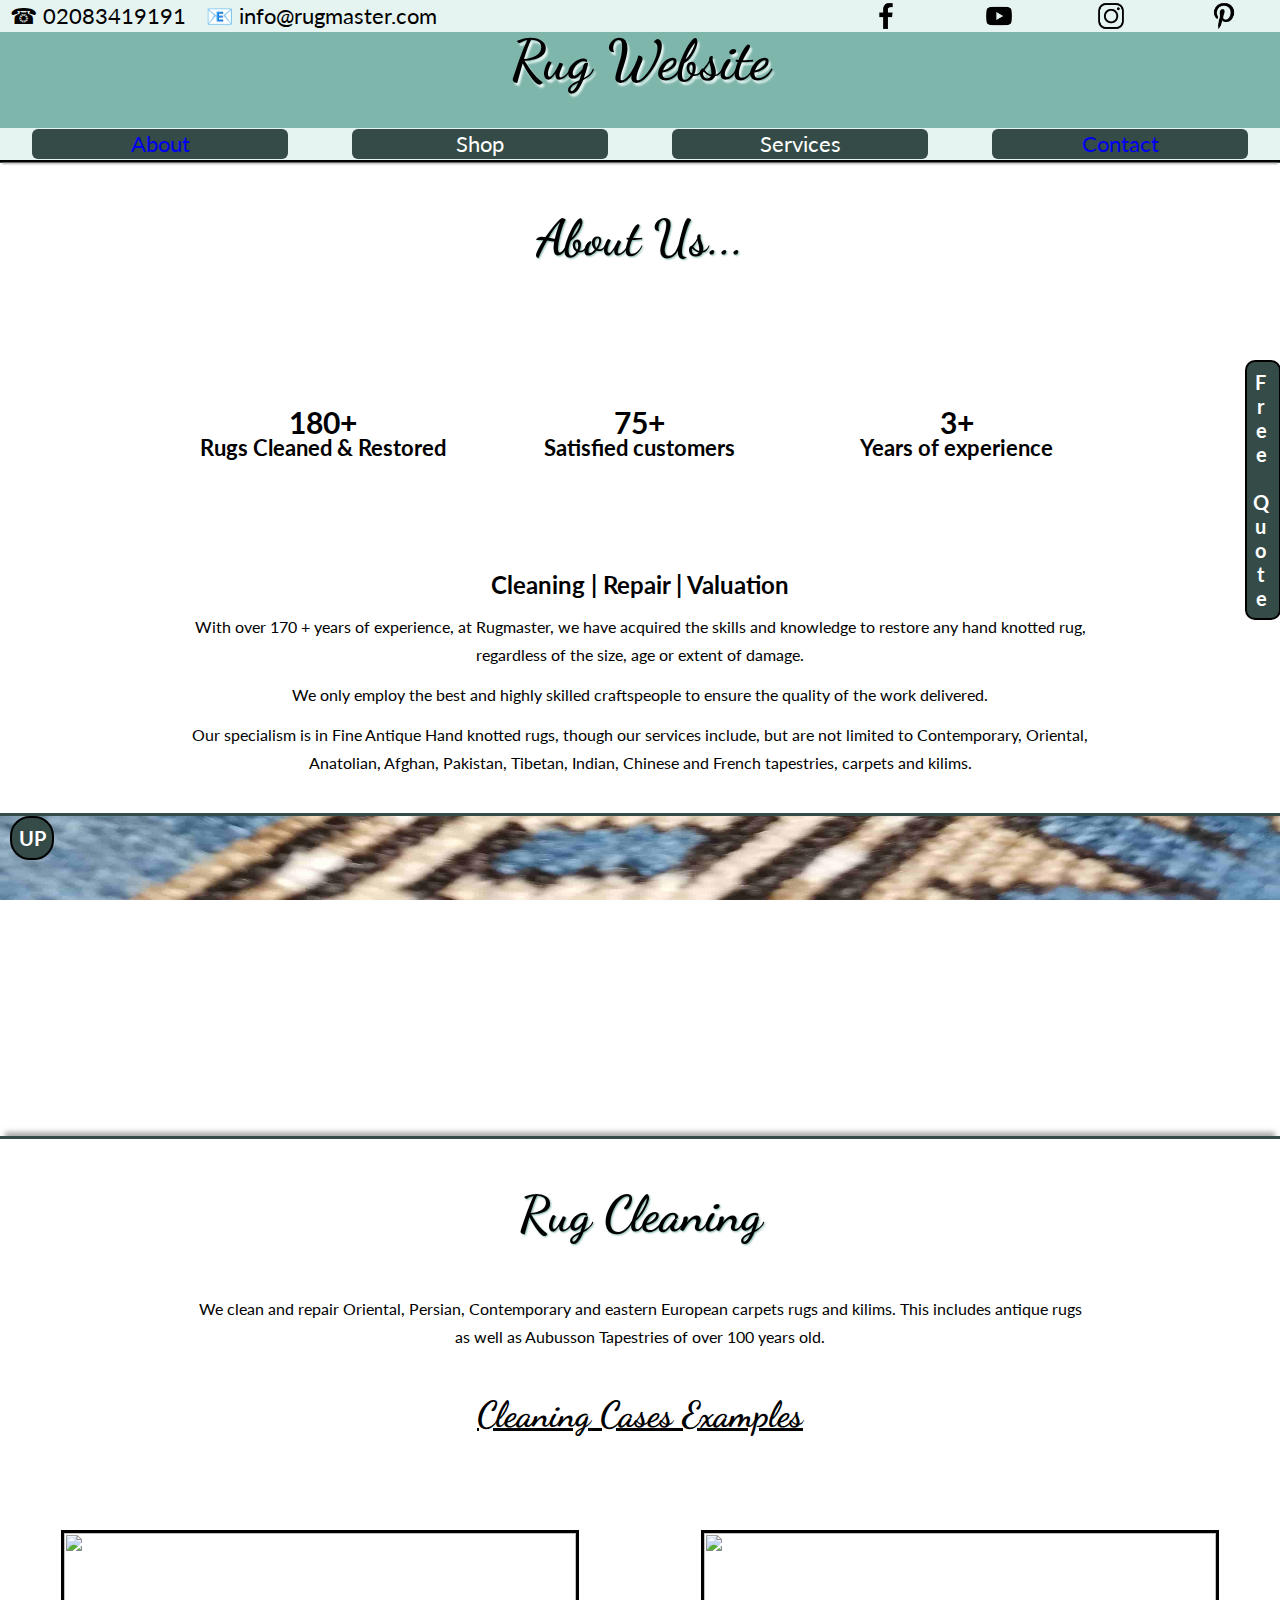
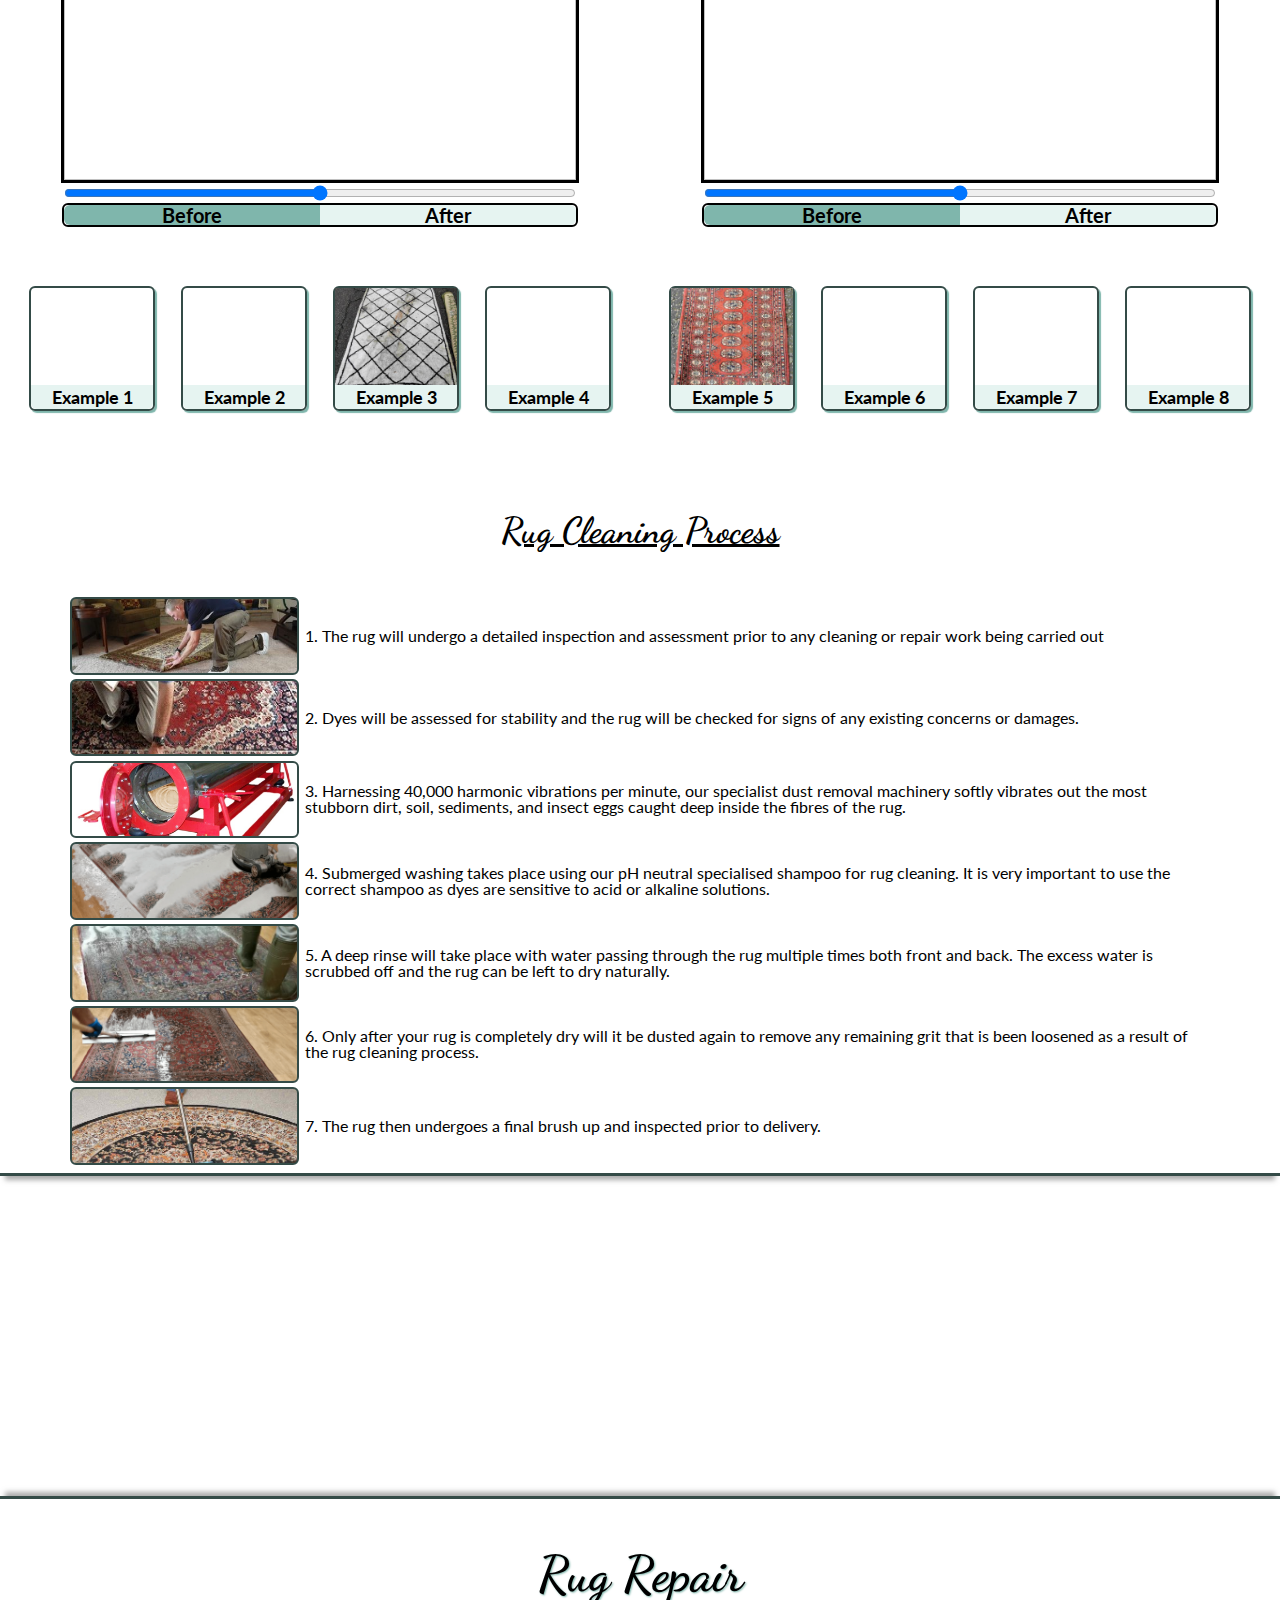
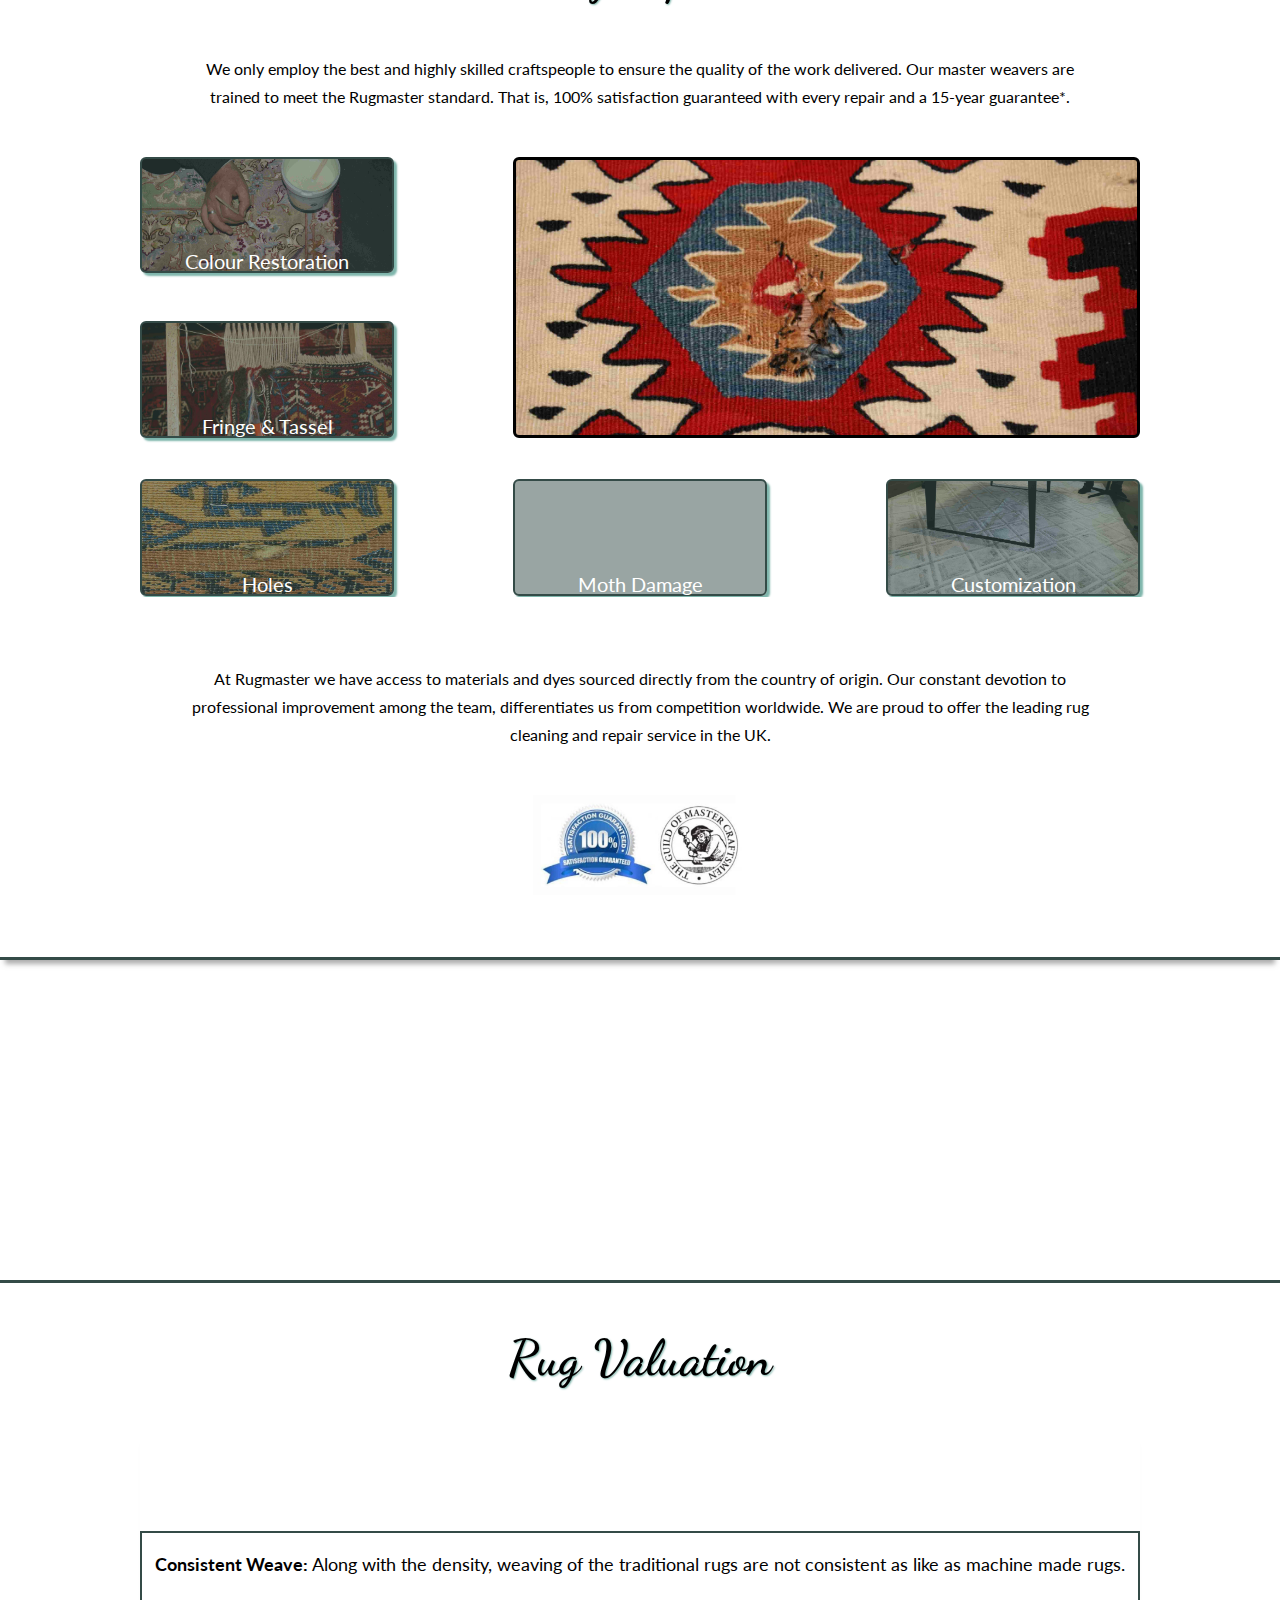
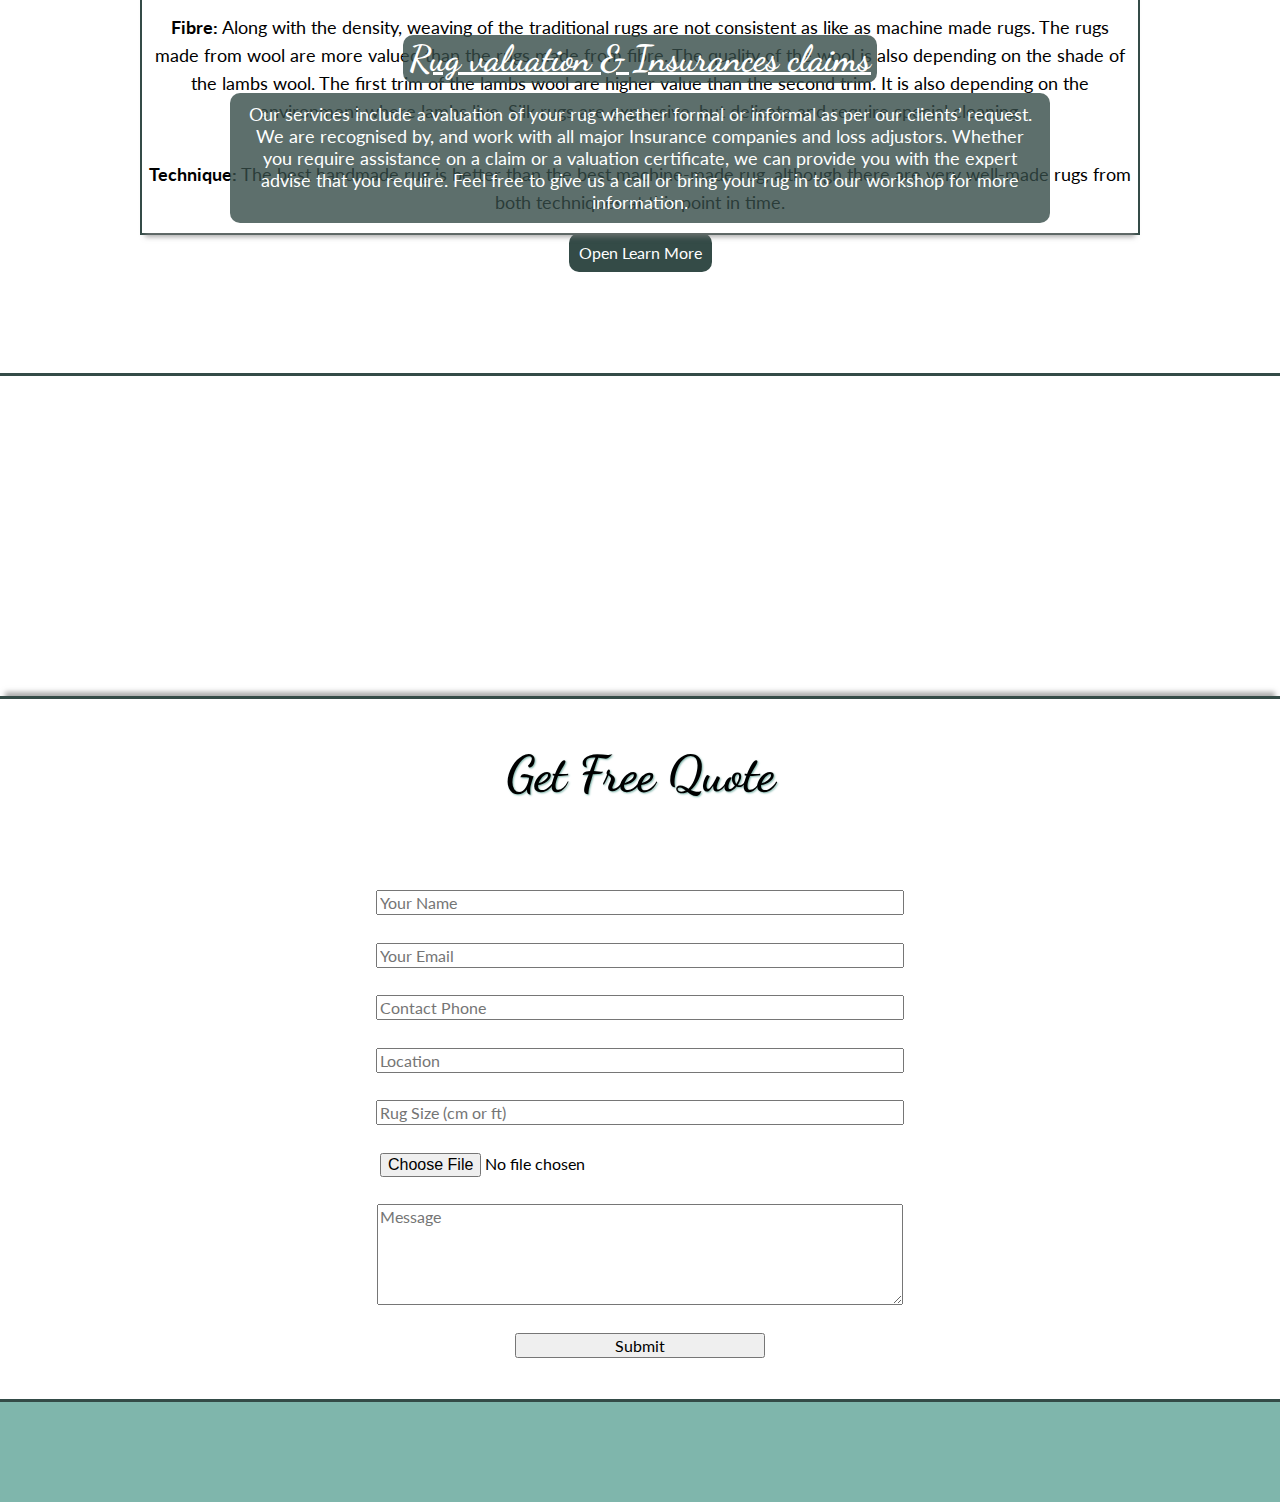
==== index.html @ 62595ec7 "add contact-page and operative links" ====
<!DOCTYPE html>
<html lang="En">
  <head>
    <meta charset="utf-8"/>
    <meta name="viewport" content="width=device-width, initial-scale=1" />
    <link href="./css reset.css" type="text/css" rel="stylesheet" />
    <link rel="preconnect" href="https://fonts.googleapis.com">
    <link rel="preconnect" href="https://fonts.gstatic.com" crossorigin>
    <link href="https://fonts.googleapis.com/css2?family=Dancing+Script:wght@400;700&family=Lato:ital,wght@0,400;0,700;1,400&display=swap" rel="stylesheet">
    <link href="./style.css" type="text/css" rel="stylesheet" />
    <script src="https://ajax.googleapis.com/ajax/libs/jquery/3.5.1/jquery.min.js"></script>
    <script src="main.js" defer></script>
  </head>
  <body>
    <header>
      <did id="headBar">
        <div id="phone-mail-container">
         <a><span class="telephone">&#9742; 02083419191</span></a>
         <a><span class="mail">&#128231; info@rugmaster.com</span></a>
        </div>
        <did id="socialMedia">
          <did id="mailIcon" class="socMedia"></did>
          <did id="facebook" class="socMedia"></did>
          <did id="youtube" class="socMedia"></did>
          <did id="instagram" class="socMedia"></did>
          <did id="pinterest" class="socMedia"></did>
        </did>
      </did>

      <did id="mainHeader">
        
        <h1 id="title">Rug Website</h1>
       
          <div id="deliberyCollectionDiv">
            <span id="truck">&#x1F69A;-<span><span id="deliberyCollection">7 Days a Week Delivery & Collection<span>
            </div>      
        
      </did>
  
      <div id="containerBar">
        <ul id="menuBar">
          <li class="menuTab"><a href="#sectionAbout">About</a></li>
          <li class="menuTab"><a>Shop</a></li>
          <li id="services" class="menuTab">Services
            <ul id="hidenList">
              <li class="hidenTab"><a href="#sectionRepair">Rug Repair</a></li>
              <li class="hidenTab"><a href="#sectionCleaning">Rug Cleaning</a></li>
              <li class="hidenTab"><a href="#sectionValuation">Rug Valuation</a></li>
              <li id ="lastHidenTab" class="hidenTab"><a>Rug Underley</a></li>
            </ul>
          </li>
          <li class="menuTab"><a href="./contact.html">Contact</a></li>
        </ul>
      </div>

    </header>
    <a href="#sectionAbout"><div id="upButton">
      <span>UP</span>
    </div></a>
    <a href="#sectionQuotation"><div id="quotationButton">
      <span>Free Quote</span>
    </div></a>

    <main>

      <section id="sectionAbout" class="sect">
        <h2>About Us...</h2>
          <div id="aboutAnimationContainer">

            <div id="aboutAnimation">

              <div class="aboutAnimationSmallContainer">
                <span id="stockNumber" class="counter" dataTarget="12000">0</span>
                <span id="stockText">Rugs Cleaned & Restored</span>
              </div>

              <div class="aboutAnimationSmallContainer">
                <span id="reviewsNumber" class="counter" dataTarget="5000">0</span>
                <span id="reviewsText">Satisfied customers</span>
              </div>

              <div class="aboutAnimationSmallContainer">
                <span id="yearsNumber" class="counter" dataTarget="170">0</span>
                <span id="yearsText">Years of experience</span>
              </div>


        <!--  <div id="aboutAnimationCenterDiv">
            
              <h4 id="h41-1" class="aboutAnimationH4">Shop</h4> <h4 id="h41-2" class="aboutAnimationH4">Repair</h4> <h4 id="h41-3" class="aboutAnimationH4">Cleaning</h4> <h4 id="h41-4" class="aboutAnimationH4">Valuation</h4>  <h4 id=lastH4 >100% Satisfied Clients</h4> <h4 id="h41-5" class="aboutAnimationH4">Underley</h4>
              
          </div> 
          <div id="floatContainer"></div> -->

            </div>

          </div>

        <div id ="aboutTextContainer">
          <h4>Cleaning | Repair | Valuation</h4>  
          <p>With over 170 + years of experience, at Rugmaster, we have acquired the skills and knowledge to restore any hand knotted rug, regardless of the size, age or extent of damage.</p>
          <p>We only employ the best and highly skilled craftspeople to ensure the quality of the work delivered.</p>
          <p>Our specialism is in Fine Antique Hand knotted rugs, though our services include, but are not limited to Contemporary, Oriental, Anatolian, Afghan, Pakistan, Tibetan, Indian, Chinese and French tapestries, carpets and kilims.</p>
        </div>

      </section>

      <div id="cleaningSeparation" class="divSeparation"></div>

      <section id="sectionCleaning" class="sect">
        <h2>Rug Cleaning</h2>
        
        <!--

        <div id="stainSec">
          <h3 id="stainTitle">What to do if you Rug got a stain? </h3>
          <div id="stainExampleContainer">
            <div id="liquidStain" class="stainExampleDiv"><div id="liquidBlindStain" class="bblindStain blindStainOpen"><span>Liquid Stain</span></div></div>
            <div id="foodStain" class="stainExampleDiv"><div class="blindStain"><span>Food Stain</span></div></div>
            <div id="mudStain" class="stainExampleDiv"><div class="blindStain"><span>Mud Stain</span></div></div>
          </div>
          <div id="stainDescription">
            <p></p>
            <p></p>
            <p></p>
          </div>
        </div>
      -->

        <p id="cleaningText">We clean and repair Oriental, Persian, Contemporary and eastern European carpets rugs and kilims. This includes antique rugs as well as Aubusson Tapestries of over 100 years old. </p>

        <h3>Cleaning Cases Examples</h3>

          <div id="firstPartCleaning">
            
            <div id="comparationDiv1"  class="comparationDiv">
              <div id="compareContainer">
                <div id="imgCompareContainer">
                 <img id="firstPhoto" class="imgCompare" src="./images/Cleaning/cleanExample2.jpg" />
                 <img id="secondPhoto" class="imgCompare" src="./images/Cleaning/dertyExample2.jpg" />
                </div>
                <input type="range" id="slideShow" name="slideShow" min="0" max="100" oninput= "changeRange(comparationContainers[0])">  
                <output id="imgCompare" ></output>
                <div id="container-before-after">
                  <span id="before" class="before-after">Before</span>
                  <span id="after" class="before-after">After</span>
                </div>
            </div>
          
            <div id="cleaningExamples">
              <div class="smallCleaningExamples">
                <div class="smallCleaningExamplesDiv" key="example1"></div>
                <span>Example 1</span>
              </div>
              <div class="smallCleaningExamples">
                <div class="smallCleaningExamplesDiv"></div>
                <span>Example 2</span>
              </div>
              <div class="smallCleaningExamples">
                <div class="smallCleaningExamplesDiv"></div>
                <span>Example 3</span>
              </div>
              <div class="smallCleaningExamples">
                <div class="smallCleaningExamplesDiv"></div>
                <span>Example 4</span>
              </div>
            </div>
           </div>
           
           
           <div id="comparationDiv2"  class="comparationDiv">
            <div id="compareContainer">
              <div id="imgCompareContainer">
                 <img id="firstPhoto" class="imgCompare" src="./images/Cleaning/cleanExample2.jpg" />
                 <img id="secondPhoto" class="imgCompare" src="./images/Cleaning/dertyExample2.jpg" />
              </div>
            <input type="range" id="slideShow" name="slideShow" min="0" max="100" oninput= "changeRange(comparationContainers[1])">  
            <output id="imgCompare" ></output>
            <div id="container-before-after">
              <span id="before" class="before-after">Before</span>
              <span id="after" class="before-after">After</span>
            </div>
          </div>
          
            <div id="cleaningExamples">
              <div class="smallCleaningExamples">
                <div class="smallCleaningExamplesDiv" key="example1"></div>
                <span>Example 5</span>
              </div>
              <div class="smallCleaningExamples">
                <div class="smallCleaningExamplesDiv"></div>
                <span>Example 6</span>
              </div>
              <div class="smallCleaningExamples">
                <div class="smallCleaningExamplesDiv"></div>
                <span>Example 7</span>
              </div>
              <div class="smallCleaningExamples">
                <div class="smallCleaningExamplesDiv"></div>
                <span>Example 8</span>
              </div>
            </div>
           </div>


          </div>
           
        <div id="secondPartCleaning">
          <h3 id="rugCleaning">Rug Cleaning Process</h3>
              <div id="cleaningProcessContainer">
                <div class="cleaningProcessDiv">
                  <div class="cleaningProcessImg"></div>
                  <p id="text1">1. The rug will undergo a detailed inspection and assessment prior to any cleaning or repair work being carried out</p>
                </div>
                <div class="cleaningProcessDiv">
                  <div class="cleaningProcessImg"></div>
                  <p id="text2">2. Dyes will be assessed for stability and the rug will be checked for signs of any existing concerns or damages.</p>
                </div>
                <div class="cleaningProcessDiv">
                  <div class="cleaningProcessImg"></div>
                  <p id="text3">3. Harnessing 40,000 harmonic vibrations per minute, our specialist dust removal machinery softly vibrates out the most stubborn dirt, soil, sediments, and insect eggs caught deep inside the fibres of the rug.</p>
                </div>
                <div class="cleaningProcessDiv">
                  <div class="cleaningProcessImg"></div>
                  <p id="text4">4. Submerged washing takes place using our pH neutral specialised shampoo for rug cleaning. It is very important to use the correct shampoo as dyes are sensitive to acid or alkaline solutions.</p>
                </div>
                <div class="cleaningProcessDiv">
                  <div class="cleaningProcessImg"></div>
                  <p id="text5">5. A deep rinse will take place with water passing through the rug multiple times both front and back. The excess water is scrubbed off and the rug can be left to dry naturally.</p>
                </div>
                <div class="cleaningProcessDiv">
                  <div class="cleaningProcessImg"></div>
                  <p id="text6">6. Only after your rug is completely dry will it be dusted again to remove any remaining grit that is been loosened as a result of the rug cleaning process.</p>
                </div>
                <div class="cleaningProcessDiv">
                  <div class="cleaningProcessImg"></div>
                  <p id="text7">7. The rug then undergoes a final brush up and inspected prior to delivery.</p>
                </div>  
              </div>
          </div>

      </section>

      <div id="repairSeparation" class="divSeparation"></div>

      <section id="sectionRepair" class="sect">
        <h2>Rug Repair</h2>
        <p>We only employ the best and highly skilled craftspeople to ensure the quality of the work delivered. Our master weavers are trained to meet the Rugmaster standard. That is, 100% satisfaction guaranteed with every repair and a 15-year guarantee*.</p>
        
        <div id="repairExamples-TextContainer">
          
          <div id="repairExamples-Frame">

            <div id="repairExamplesContainerVertical">
              <div id="colourExample" class="repairExampleDiv">
                <div class="blindStain"><span>Colour Restoration</span></div>
              </div>
              <div id="fringeExample" class="repairExampleDiv">
                <div class="blindStain"><span>Fringe & Tassel</span></div>
              </div>
            </div>

            <div id="repearingShowFrame" class="repearingShowFrame"></div>
          </div>

            <div id ="repairExamplesContainerRow" class="repairExamplesContainer">
              <div id="holeExample" class="repairExampleDiv">
                <div class="blindStain"><span>Holes</span></div>
              </div>
              <div id="mothExample" class="repairExampleDiv">
                <div class="blindStain"><span>Moth Damage</span></div>
              </div>
              <div id="customizationExample" class="repairExampleDiv">
                <div class="blindStain"><span>Customization</span></div>
              </div>
            </div>
           
         
        </div>
        
        <div id="repairTextContainer">
          <p>At Rugmaster we have access to materials and dyes sourced directly from the country of origin. Our constant devotion to professional improvement among the team, differentiates us from competition worldwide. We are proud to offer the leading rug cleaning and repair service in the UK.</p>
          <div id="repairStand"></div>
        </div>


      </section>

      <div id="valuationSeparation" class="divSeparation"></div>

      <section id="sectionValuation" class="sect">
        <h2>Rug Valuation</h2>
        <div id="valuationDiv">
          <h3>Rug valuation & Insurances claims</h3>
          <p>Our services include a valuation of your rug whether formal or informal as per our clients’ request. We are recognised by, and work with all major Insurance companies and loss adjustors. Whether you require assistance on a claim or a valuation certificate, we can provide you with the expert advise that you require. Feel free to give us a call or bring your rug in to our workshop for more information.</p>
        <!--  <div id="valuationImg"></div> -->
        </div>
      </section>
      <div id="learnMore" keyOpen="no">
          <div id="learnMoreText">
          <span class="buttonLearnClass hiddenElement">Close Learn More</span>
          <h3 class="hiddenElement">Process of rug valuation</h3>
          <p class="hiddenElement"><b>What Increases a Rug Value?</b> There are several factors to look for in valuing a rug.</p>
          <p class="hiddenElement"><b>Age:</b> Greater age often increases the rugs value. It has to have good quality of wool, workmanship, dyes, and historical value. On the tribal pieces, some of the tribe no longer exist and their rug became earth treasurer left behind from that particular tribe.</p>
          <p class="hiddenElement"><b>KPSI, Knot Density: Knot Per Square Inch or RAJ:</b> Higher knot density increases the quality and price of the handmade carpet. You can convert RAJ to KPSI by the following formula: [(RAJ/7) x2.54]^2=KPSI For example: 40 RAJ of Kashan equal to [(30/7) x2.54] ^2=118 KPSI</p>
          <p><b>Consistent Weave:</b> Along with the density, weaving of the traditional rugs are not consistent as like as machine made rugs.</p>
          <p><b>Fibre:</b> Along with the density, weaving of the traditional rugs are not consistent as like as machine made rugs.
            The rugs made from wool are more valued than the rugs made from fibre.
            The quality of the wool is also depending on the shade of the lambs wool. The first trim of the lambs wool are higher value than the second trim. It is also depending on the environment where lambs live.
            Silk rugs are expensive, but delicate and require special cleaning.</p>
          <p><b>Technique:</b> The best handmade rug is better than the best machine-made rug, although there are very well-made rugs from both techniques at this point in time.</p>
          </div>
          <span id="buttonLearn" class="buttonLearnClass">Open Learn More</span>
        </div>

      
     <!-- <section id="sectionUnderley" class="sect">

      </section> -->
      <div id="quotationSeparation" class="divSeparation"></div>

      <section id="sectionQuotation" class="sect">
        <h2>Get Free Quote</h2>
        <div id="formContainer">
        <form id="quoteForm">
          <input tipe="text" placeholder="Your Name">
          <input tipe="text" placeholder="Your Email">
          <input type="text" placeholder="Contact Phone">
          <input type="text" placeholder="Location">
          <input type="text" placeholder="Rug Size (cm or ft)">
          <input type="file"
            id="avatar" name="avatar"
            accept="image/png, image/jpeg">

          <textarea rows="5" cols="37" placeholder="Message"></textarea> 
          <input id="submit" type="submit">
        </form>
        </div>
      </section>
      <div id="footer">
      </div>
    </main>
 
  </body>
</html>
---- style.css ----
/*
  font-family: 'Dancing Script', cursive;

  font-family: 'Lato', sans-serif;
 
*/

:root {
  --darkColor: rgb(52, 75, 71);
  --mediumColor: rgb(127, 182, 172);
  --lightColor: rgb(230, 244, 241);
  --darkRgba5: rgba(52, 75, 71, 0.5);
}

html{
  font-size: 16px;  
}

* {
  font-size: 16px;
  font-family: "Lato", sans-serif;
}

b {
  font-weight: bold;
}

a, a:active {
  text-decoration: none;
}

a:hover {
  cursor: pointer;
}

a:visited {
  color: inherit ;
}

li a {
  display: flex;
  justify-content: center;
  align-items: center;
  text-decoration: none;
  width: 100%;
  height: 100%; 
}

h1 {
  font-family: "Dancing Script", cursive; 
  font-size: 2.8rem;
  font-weight: bold;
}

h2 {
  font-family: "Dancing Script", cursive;
  text-align: center;
  width: 100%;
  margin: 2rem 0;
  font-size: 2.5rem;
  font-weight: bold;
  padding: 0.5rem;
  color: black;
  text-shadow:1px 1px 2px var(--mediumColor);
  z-index: 1;
}

.divSeparation {
  height: 16rem;
  width: 100%;
  background-position: center;
  background-repeat: no-repeat;
  background-size: 100% 100%;
  background-attachment: fixed; 
  z-index: -1;
}

#repairSeparation {
  background-image: url('./images/Backgrounds/IMG_20201116_114238.jpg');
}

#cleaningSeparation {
  background-image: url('./images/Backgrounds/IMG_20201116_114207.jpg');
}

#valuationSeparation {
  background-image: url('./images/Backgrounds/IMG_20201115_142108.jpg');
}

#quotationSeparation {
  background-image: url('./images/Backgrounds/IMG_20201116_114207.jpg');
  border-top: 3px solid var(--darkColor);
}

body {
  height: auto;
}

h3 {
  text-decoration: underline;
  font-family: "Dancing Script", cursive;
  font-size: 1.8rem;
  font-weight: bold;
  padding: 2rem;
}

h4 {
  font-size: 1.2rem;
  font-weight: bold;
}

/*************************************************************************************************/
/********************************************HEADER***********************************************/

header {
  background-color: white;
  position: fixed;
  top: 0;
  height: 8rem;
  width: 100%;
  z-index: 3;
}


#headBar {
  background-color: var(--lightColor);
  display: flex;
  justify-content: space-between;
  align-items: center;
  width: 100%;
  height: 20%;
}

#phone-mail-container {
  display: flex;
  justify-content: space-between;
  align-items: center;
  width: auto;
  height: 100%;
  margin-left: 0.5rem;
}


.telephone {
 
  font-size: 1.1rem;
}

.mail {
  display: none;
  margin-left: 1rem;
}

#contactMail {
  display: inline-block;
}

#socialMedia {
  width: 60%;
  max-width: 450px;
  height: 80%;
  display: flex;
  justify-content: space-around;
}

.socMedia {
  height: 100%;
  width: 12%;
  background-position: center;
  background-repeat: no-repeat;
  background-size: contain;
  transition: transform 0.5s, box-shadow 0.5s;
}

.socMedia:hover {
  cursor: pointer;
  transform: translate(-2px, -2px);
  border: 1px solid var(--darkColor);
  border-radius: 0.2rem;
  box-shadow: 2px 2px 1px;
}

.socMedia:active {
  transform: translate(2px, 2px);
  box-shadow: 0px 0px 0px;
  border: 0px solid var(--lightColor);
  transition: transform 0.2s, box-shadow 0.2s;
}

#mailIcon {
  background-image: url("./Icons/mail.png");
}

#facebook {
  background-image: url("./Icons/facebook-logo.png");
}

#youtube {
  background-image: url("./Icons/youtube.png");
}

#instagram {
  background-image: url("./Icons/black-instagram-logo.png");
}

#pinterest {
  background-image: url("./Icons/pinterest.png");
}

/****************Quotation Button********************************/

#upButton {
  display: flex;
  justify-content: center;
  align-items: center;
  text-align: center;
  height: 2rem;
  width: 2rem;
  position: fixed;
  color: white;
  bottom: 2rem;
  left: 0.5rem;
  border-radius: 1rem;
  border: 2px solid black;
  background-color: var(--darkColor);
  z-index: 3;
  transition: background-color 0.5s, color 0.1s;
}

#upButton span {
  font-weight: bold;
}

#upButton span, #quotationButton span {
  font-family: "Lato", sans-serif;
} 

#quotationButton {
  
  position:fixed;
  right: -5px;
  top: 40%;
  width: 2rem;
  height: auto;
  z-index: 3;
}

#upButton:hover ,#quotationButton span:hover {
  background-color: var(--mediumColor);
  color: black;
 }

#quotationButton span {
  border: 2px solid black;
  border-radius: 0.5rem;
  padding: 0.4rem 0.4rem 0.4rem 0.2rem;
  color:white;
  font-weight: bold; 
  background-color: var(--darkColor);
  writing-mode: vertical-rl;
  text-orientation: upright;
  transition: background-color 0.5s, color 0.1s;
}


/*********************Main Header***************************/

#mainHeader {
  background-color: var(--mediumColor);
  text-align: center;
  display: flex;
  flex-direction: column;
  justify-content: space-between;
  height: 60%;
  width: 100%;
}

#title {
  text-shadow: 2px 3px 2px var(--lightColor);
}


#deliberyCollectionDiv {
  font-size: 1.2rem;
  font-weight: bold;
  text-align: center;
  width: 100%;
  position: relative;
  left: 100%;
  top:-10%;
  animation-name: collection;
  animation-duration: 3s;
  animation-delay: 1s;
  animation-fill-mode: forwards;
}

#deliberyCollection {
  font-size: 1.2rem;
  background-color: var(--lightColor);
  border-radius: 0.2rem;
  padding: 0.1rem 0.2rem;
}

@keyframes collection {
  from { left: 100%;}
  to {left: 0%;}
}



/**************************Menu Bar**************************/

#menuBar {
  width: 100%;
  display: flex;
  justify-content: space-around;
  text-align: center;
  font-family: "Lato", sans-serif;
}

#containerBar {
  display: flex;
  align-items: center;
  height: 20%;
  width: 100%;
  background-color: var(--lightColor);
  border-bottom: 2px solid black;
  box-shadow: 0 4px 2px -2px  rgba(128, 128, 128, 0.65);
}

.menuTab {
  font-size: 1.1rem;
  border-radius: 0.3rem;
  background-color: var(--darkColor);
  color: white;
  display: flex;
  justify-content: center;
  align-items: center;
  height: 1.5rem;
  width: 20%;
  transition: background-color 0.5s, color 0.1s;
}

#services {
  max-height: 2rem;
}

#hidenList{
  width: 20%;
  display: none;
  position: absolute;
  font-size: 0.8rem;
  top: 100%;

}

#lastHidenTab {
  border-radius: 0px 0px 0.5rem 0.5rem;
}

.hidenTab {
  text-align: center;
  color: white;
  padding: 0.4rem 0.2rem;
  border: 1px solid white;
  background-color: var(--darkColor);
  transition: background-color 0.5s, color 0.1s;
}

.menuTab:hover , .hidenTab:hover {
  cursor: pointer;
  background-color: var(--mediumColor);
  color: black;
}

.menuTab:active , .hidenTab:active {
  background-color: var(--darkColor);
  box-sizing: border-box;
    -moz-box-sizing: border-box;
    -webkit-box-sizing: border-box;
  border: 2px solid black;
}


#services:hover #hidenList {
 display: block; 
}

#services:focus-within #hidenList {
  display: block; 
 }

#contactPage {
  background-color: var(--mediumColor);
  color:black;
  box-sizing: border-box;
  -moz-box-sizing: border-box;
  -webkit-box-sizing: border-box;
  border: 2px solid black;
}

/***********************************************BODY************************************************/


/*****************************Seccion About***************************************************/

main {

  margin-top: 8rem;
  z-index: -2;
}

.sect {
 
  display: flex;
  flex-direction: column;
  justify-content: space-around;
  align-items: center;
  border-top: 3px solid var(--darkColor);
  border-bottom: 3px solid var(--darkColor);
  box-shadow: 0px 9px 5px -5px rgba(128, 128, 128, 0.65), 0px -9px 5px -5px rgba(128, 128, 128, 0.65); 
  z-index: 0;
}

#sectionAbout {
  width: 100%;
  height: auto;

}

#aboutAnimationContainer {
  width: 100%;
  max-width: 800px;
  height: 24rem;
  background-image: url("./images/Backgrounds/IMG_20201115_142108.jpg");
  display: flex;
  justify-content: center;
  align-items: center;
  background-position: center;
  background-repeat: no-repeat;
  background-size: 100% 100%;
}

#aboutAnimation {
  border-radius: 1rem;
  background-color: rgba(196, 245, 247, 0);
  padding: 0.3rem;
  display: flex;
  flex-direction: column;
  justify-content: space-around;
  align-items: center;
  height: 80%;
  width: 95%;
}

/*
#aboutAnimationCenterDiv {
  width: 0;
  height: 0;
  display: flex;
  flex-wrap: wrap;
  justify-content: space-around;
  align-items:center;
  opacity: 0;
  animation-name: divGetBig;
  animation-delay: 7s;
  animation-duration: 0.3s;
  animation-fill-mode: forwards;
  border-radius: 0.5rem;
  background-color: rgba(255, 255, 255, 0.7);
}

.aboutAnimationH4 {
  width: 30%;
  font-size: 0;
}

@keyframes divGetBig{
  from {width: 0; height: 0; opacity: 0;}
  to {width: 90%; height: 30%; opacity: 1;}
}

#lastH4 {
  width: auto;
  font-size: 0;
  justify-self: center;
  align-self:center;
  animation-name: lastH4Animation;
  animation-duration: 0.5s;
  animation-delay: 13.2s;
  animation-fill-mode: forwards;
}

@keyframes lastH4Animation {
  from {font-size: 0rem ;}
  to {font-size: 1.8rem ;}
}

@keyframes h41Animation {
  0% {font-size: 0rem ;}
  20% {font-size: 1.6rem ;}
  80% {font-size: 1.6rem ;}
  100% {font-size: 0rem ; }
}

#h41-1 {
  animation-name: h4Animation;
  animation-duration: 3.5s;
  animation-delay: 7s;
  animation-timing-function: ease-out;
}

#h41-2 {
  animation-name: h4Animation;
  animation-duration: 3s;
  animation-delay: 8s;
  animation-timing-function: ease-out;
}

#h41-3 {
  animation-name: h4Animation;
  animation-duration: 2.5s;
  animation-delay: 9s;
  animation-timing-function: ease-out;
}

#h41-4 {
  animation-name: h4Animation;
  animation-duration: 2.5s;
  animation-delay: 10s;
  animation-timing-function: ease-out;
}

#h41-5 {
  animation-name: h4Animation;
  animation-duration: 2s;
  animation-delay: 11s;
  animation-timing-function: ease-out;
}


#floatContainer {
  
  background-image: url("./images/Reviews/reviws11.jpg");
  background-position: center;
  background-size: contain;
  background-repeat: no-repeat;
  width: 5%;
  height: 5%;
  position:relative;
  top: -34%;
  left: 20%;
  animation-name: about;
  animation-duration: 1.5s;
  animation-iteration-count: 4;
  animation-fill-mode: forwards;
  animation-delay: 1s;
  visibility: hidden;
}


@keyframes about {
  0% {top:-34%; left:20%; width: 5%; height: 5%; visibility: hidden; opacity: 0 }
  7.5% {top:-27%; left:30%; width: 16%; height: 16%; visibility:visible; opacity: 0.3; }
  15% {top:-20%; left:35%; width: 27%; height: 27%;  }
  22.5% {top:-13%; left: 30%; width: 38%; height: 38%;  }
  30% {top: -6%; left: 20%; width: 49%; height: 49%;  }
  37% {top: 0%; left: 0%; width: 65%; height: 55%; opacity: 1;}
  

  63% {top: 0%; left:0%; width: 65%; height: 55%; opacity: 1; }
  70.5% {top: -6%; left: -20%; width: 49%; height: 49%; }
  78% {top:-13%; left: -30%; width: 38%; height: 38%; }
  85.5% {top:-20%; left:-35%; width: 27%; height: 27%; }
  93% {top:-27%; left:-30%; width: 16%; height: 16%; opacity: 0.3; }
  100% {top:-34%; left:-20%; width: 5%; height: 5%; visibility: hidden; opacity: 0; }
}

*/
.aboutAnimationSmallContainer {
  text-align: center;
  border-radius: 0.5rem;
  font-size: 1.3rem;
  font-weight: bold;
  height: 25%;
  width: 70%;
  max-width: 450px;
  display: inline-flex;
  flex-direction: column;
  align-items: center;
  justify-content: center;
  background-color: rgba(255, 255, 255, 0.7);
}

.counter {
  font-weight: bold;
  font-size: 1.5rem;
}

#aboutAnimationBigContainer {
  height: 20%;
  width: 100%;
  display: flex;
  justify-content: space-between;
}

#aboutAnimationBigContainer div {
  width: 49%;
  height: 100%;
}




@keyframes example {
  0%   {background-image: url("./images/Presentation/4.png") }
  20%  {background-image: url("./images/Presentation/a1_0.jpg"); }
  40%  {background-image: url("./images/Presentation/Painting\ rag.JPG"); }
  60% {background-image: url("./images/Presentation/DSC037068.jpg"); }
  80% {background-image: url("./images/Presentation/Repairing\ Hole.JPG"); }
}

.secText {
  padding: 0.5rem;
}

#aboutTextContainer {
  text-align: center;
  width: 100%;
  height: auto;
  padding-bottom: 1.5rem;
  background-color: white;
}

#aboutTextContainer h4 {
  margin-top: 0.5rem;
  padding: 0.5rem;
}

#aboutTextContainer p {
  line-height: 1.4rem;
  max-width: 900px;
  margin: 0 auto;
}

.textContainer {
  width: 30%;
}

.textContainer h3, p {
  padding: 0.3rem;
}

.textContainer p {
  font-size: 0.8rem;
}
/******************************************************************************************/
/******************************Rug Cleaning************************************************/

#sectionCleaning {
  width: 100%;
  height: auto;
}
/*
#stainSec {
  width: 90%;
  height: 28rem;
  display: flex;
  flex-direction: column;
  justify-content: space-around;
  align-items: center;
}

#stainSec h2 {
  padding: 0;
}

#stainTitle {
  font-size: 1.4rem;
  text-align: center;
}

#stainExampleContainer {
  width: 95%;
  height: 23%;
  display: flex;
  justify-content: space-around;
  align-items: center;
}

.stainExampleDiv {
  width:28%;
  height: 100%;
  border: 2px solid var(--darkColor);
  box-shadow: 2px 2px 1px var(--mediumColor);
  border-radius: 0.3rem;
  cursor: pointer;
  background-position: center;
  background-repeat: no-repeat;
  background-size: cover;
}

#liquidStain {
  background-image: url("./images/CleaningStains/wine-stain.jpg");
}

*/
.blindStain {
  display:flex;
  flex-direction: column;
  justify-content: end;
  align-items: center;
  width:100%;
  height: 100%;
  background-color: var(--darkRgba5);
  color: white;
  transition: height 1s;
}

/*

.bblindStain {
  display:flex;
  flex-direction: column;
  justify-content: end;
  align-items: center;
  width:100%;
  height: 100%;
  background-color: var(--darkRgba5);
  color: white;
  
}

@media (prefers-reduced-motion: no-preference) {
   .bblindStain {
    transition: height 2s;
  }
}

.blindStainOpen {
height: 20%;
    
}

*/

.stainExampleDiv:hover > .blindStain {
  cursor: pointer;
  height: 20%;
}

/*

#foodStain {
  background-image: url("./images/CleaningStains/food-stain.jpg");
}

#mudStain {
  background-image: url("./images/CleaningStains/mud-stain.jpg");
}

#stainDescription{
  width: 100%;
  height: 35%;
  border: 2px solid var(--darkColor);
  border-radius: 0.3rem;
}
*/
#cleaningText {
  width: 90%;
  max-width: 900px;
  height: auto;
  padding: 0.3rem;
  line-height: 1.4rem;
  text-align: center;
}

#firstPartCleaning {
  display: flex;
  flex-direction: row;
  justify-content: space-around;
  align-items: center;
  width: 100%;
  height: 30rem;
}

.comparationDiv {

    display: flex;
    flex-direction: column;
    justify-content: space-around;
    align-items: center;
    width: 100%;
    max-width: 1200px;
    height: 27rem;
}

#comparationDiv2 {
  display: none;
}

#compareContainer {
  display: flex;
  flex-direction: column;
  align-items: center;
  height: 55%;
  width: 80%;
  max-width: 550px;
}



#imgCompareContainer {
  border: 3px solid black;
  width: 100%;
  height: 90%;
}

.imgCompare {
  width: 100%;
  height: 100%;
  min-height: 100%;
}

#secondPhoto {
  position:relative;
  top: -101%;
  clip-path: polygon(0% 0%,50% 0%,50% 100%,0% 100%);
  min-height: 100%;
  z-index: 2;
}

#slideShow {
  font-size: 1rem;
  width: 100%;
}

#container-before-after{
  font-size: 1rem;
  display: flex;
  width: 100%;
  height: auto;
  font-weight: bold;
  border: 2px solid black;
  border-radius: 0.3rem;
}

.before-after {
  text-align: center;
  height: auto;
  width: 50%;
  overflow: hidden;
}

#before{
  background-color: var(--mediumColor);
  color:black;
  border-radius: 0.3rem 0 0 0.3rem;
}

#after {
  background-color: var(--lightColor);
  color: black;
  border-radius: 0 0.3rem 0.3rem 0;
}


#cleaningExamples {
  height: 25%;
  width: 95%;
  display: flex;
  justify-content: space-around;
  align-items: center;
}

.smallCleaningExamples {
  display: flex;
  flex-direction: column;
  align-items: center;
  height: 90%;
  width: 20%;
  border: 2px solid var(--darkColor);
  border-radius: 0.3rem;
  box-shadow: 2px 2px 1px var(--mediumColor);
}

.smallCleaningExamples:hover {
  cursor: pointer;
}

.stainExampleDiv:active, .smallCleaningExamples:active, .repairExampleDiv:active {
  transform: translate(2px, 2px);
  box-shadow: 0px 0px 1px var(--mediumColor);
}

.smallCleaningExamplesDiv {
 height: 80%;
 width: 100%;
 background-image: url("");
 background-position: center;
 background-repeat: no-repeat;
 background-size: cover;
}

.smallCleaningExamples span{
  display: inline-flex;
  align-items: center;
  justify-content: center;
  font-size: 0.9rem;
  font-weight: bold;
  width: 100%;
  height: 20%;
  text-align: center;
  background-color: var(--lightColor);
  border-radius: 0 0 0.3rem 0.3rem;
}


#secondPartCleaning {
  display: flex;
  flex-direction: column;
  justify-content: space-around;
  align-items: center;
  width: 100%;
  max-width: 1200px;
  height: 35rem;
}

#rightCompareDiv p {
  font-size: 0.75rem;
}

#rugCleaning {
  padding: 2rem;
}

#cleaningProcessContainer {
  width: 95%;
  height: 85%;
  display: flex;
  flex-direction: column;
  font-size: 0.8rem;
  padding: 0.3rem 0;
}

.cleaningProcessDiv {
  width: 100%;
  height: 15%;
  display: flex;
  align-items: center;
}

.cleaningProcessImg {
  width: 20%;
  height: 90%;
  border: 2px solid var(--darkColor);
  border-radius: 0.3rem;
  background-image: url("");
  background-position: center;
  background-repeat: no-repeat;
  background-size: cover;
}

.cleaningProcessDiv p {
  height: auto;
  width: 80%;
}

/*******************************************************************************************/
/********************************Sec Repair*************************************************/

#sectionRepair {
  width: 100%;
  height: auto;
  justify-content: space-evenly;
  
}

#repairExamples-TextContainer {
  height: 22rem;
  width: 80%;
  max-width: 1000px;
  display: flex;
  flex-direction: column;
  justify-content: space-between;
  align-items: center;
}

#repairExamples-Frame {
  width: 100%;
  height: 63.8%;
  display: flex;
  justify-content: space-between;
  align-items: flex-start;
}

#repairExamplesContainerVertical {
  height: 100%;
  width: 31.25%;
  display: flex;
  flex-direction: column;
  justify-content: space-between;
  align-items: flex-start;
}

#repairExamplesContainerRow {
  height: 27%;
  width: 100%;
  display: flex;
  justify-content: space-between;
  align-items: center;
}

.repairExampleDiv {
  width:25%;
  height: 95%;
  border: 2px solid var(--darkColor);
  box-shadow: 0.15rem 0.15rem 0.1rem var(--mediumColor);
  border-radius: 0.3rem;
  cursor: pointer;
  background-position: center;
  background-repeat: no-repeat;
  background-size: cover;
}

#colourExample {
  background-image: url('./images/Repair/colourEx/1.jpg');
}

#fringeExample {
  background-image: url('./images/Repair/fringeEx/1.jpg');
}

#holeExample {
  background-image: url("./images/Repair/holeEx/1.jpg");
  background-size: 180% 180%;
}

#mothExample {
  background-image: url('./images/Repair/MothEx/DSC03692.jpg');
}

#customizationExample {
  background-image: url('./images/Repair/customizationEx/1.jpg');
}

.repairExampleDiv span {
  font-size: 0.8rem;
  text-align: center;
}

#fringeExample:hover > .blindStain, #colourExample:hover > .blindStain {
  height: 30%;
}

.repairExampleDiv:hover > .blindStain {
  cursor: pointer;
  height: 20%;
}

#colourExample, #fringeExample {
  width:80%;
  height: 40%;
}

#repairTextContainer {
  width: 100%;
  height: 18rem;
  display: flex;
  flex-direction: column;
  justify-content: center;
  align-items: center;
  background-color: white;

}

#sectionRepair p {
  text-align: center;
  line-height: 1.4rem;
  margin-bottom: 2rem;
  max-width: 900px;
}

#repairStand {
  width:50%;
  height: 5rem; 
  background-image: url('./images/RepairStamps.jpg');
  background-position: center;
  background-size: contain;
  background-repeat: no-repeat;
} 
/*
#repairStand p {
  padding: 1rem 0.5rem 0.5rem;
}*/

@keyframes exampleRepairColour {
  0%   {background-image: url("./images/Repair/colourEx/1.jpg"); }
  50%  {background-image: url("./images/Repair/colourEx/2.jpg"); }
  100%  {background-image: url("./images/Repair/colourEx/3.jpg"); }
}


@keyframes exampleRepairFringe {
  0%   {background-image: url("./images/Repair/fringeEx/1.jpg"); }
  25%  {background-image: url("./images/Repair/fringeEx/2.jpg"); }
  50%  {background-image: url("./images/Repair/fringeEx/3.jpg"); }
  75% {background-image: url("./images/Repair/fringeEx/4.jpg"); }
  100% {background-image: url("./images/Repair/fringeEx/5.jpg"); }
}

@keyframes exampleRepairHole {
  0%   {background-image: url("./images/Repair/holeEx/1.jpg"); }
  25%  {background-image: url("./images/Repair/holeEx/2.jpg"); }
  50%  {background-image: url("./images/Repair/holeEx/3.jpg"); }
  75% {background-image: url("./images/Repair/holeEx/4.jpg"); }
  100% {background-image: url("./images/Repair/holeEx/5.jpg"); }
}


@keyframes exampleRepairMoth {
  0%   {background-image: url("./images/Repair/DSC03674.JPG"); }
  25%  {background-image: url("./images/Repair/DSC03676.JPG"); }
  50%  {background-image: url("./images/Repair/DSC03677.JPG"); }
  75% {background-image: url("./images/Repair/DSC03678.JPG"); }
  100% {background-image: url("./images/Repair/DSC03680.JPG"); }
}



@keyframes exampleRepairCustom {
  0%   {background-image: url("./images/Repair/customizationEx/1.jpg"); }
  20%  {background-image: url("./images/Repair/customizationEx/2.jpg"); }
  40%  {background-image: url("./images/Repair/customizationEx/3.jpg"); }
  60% {background-image: url("./images/Repair/customizationEx/4.jpg"); }
  80% {background-image: url("./images/Repair/customizationEx/5.jpg"); }
  100% {background-image: url("./images/Repair/customizationEx/6.jpg"); }
}

.repearingShowFrame {
  border: 3px solid black;
  height: 98%;
  width: 62.1%;
  background-image: url("./images/Repair/DSC03674.JPG");
  background-position: center;
  background-size: cover;
  background-repeat: no-repeat;
  animation-name: exampleRepairMoth;
  animation-duration: 8s;
  animation-iteration-count: infinite ;
  animation-direction: normal;
  animation-fill-mode:forwards;
}


.imgRepairFrame , #repearingShowFrame {
  border-radius: 0.3rem;
} 


/*******************************************************************************************/
/******************************************Rug Valuation************************************/

#sectionValuation {
  border-bottom: none;
  text-align: center;
  display: flex;
  flex-direction: column;
  justify-content: space-around;
  align-items: center;
  height: auto;
  width: 100%;
  z-index: 0;
  background-color: white;
  box-shadow: none;
}

#valuationDiv {
  display: flex;
  flex-direction: column;
  justify-content: flex-end;
  align-items: center;
  width: 100%;
  max-width: 1000px;
  height: 20rem;
  background-image: url('./images/Backgrounds/IMG_20201114_095423.jpg');
  background-repeat: no-repeat;
  background-position: center;
  background-size: cover;
  color: white;
  box-shadow: 0px 9px 5px -5px rgba(128, 128, 128, 0.65);
  z-index: 1;
}

#valuationDiv h3 {
  background-color: rgba(52, 75, 71, 0.8);
  border-radius: 0.5rem;
  padding: 0.3rem;
  margin-bottom: 0.5rem;
  
}

#valuationDiv p {
  background-color: rgba(52, 75, 71, 0.8);
  line-height: 1.1rem;
  font-size: 0.9rem;
  padding: 0.5rem;
  border-radius: 0.5rem;
  width: 80%;
  height: auto;
  margin-bottom: 0.5rem;
}


#learnMore {
  margin: 0 auto;
  position:relative;
  text-align: center;
  top: -15.1rem;
  height: 7rem;
  width: 100%;
  max-width: 1000px;
  z-index: 0;
  transition: top 2s, height 2s;
}


#learnMoreText {
  height: 15rem;
  font-size: 0.9rem;
  display: flex;
  flex-direction: column;
  justify-content: space-around;
  align-items: center;
  background-color: white;
  border: 2px solid var(--darkColor);
  margin-bottom: 0.5rem;
}

.hiddenElement {
  display: none;
}

.buttonLearnClass {
  border-radius: 0.5rem;
  padding: 0.5rem;
  background-color: var(--darkColor) ;
  color: white;
  transition: background-color 0.5s, color 0.1s;
}

.buttonLearnClass:hover {
 cursor: pointer;
 background-color: var(--mediumColor);
 color: black;
}


#learnMoreContainer {
  display: none ;
  flex-direction: column;
  justify-content: center;
  align-items: center;
  background-color: white;
  border: 2px solid var(--darkColor);
  height: 0rem;
  z-index: -1;
  padding: 0.5rem;
}

#learnMoreContainer p {
  width: 100%;
  font-size: 0.8rem;
}

/***************************************************************************************************/
/*****************************Quotation*************************************************************/


#sectionQuotation {
  display: flex;
  flex-direction: column;
  justify-content: space-evenly;
  align-items: center;
  height: 35rem;
  width: 100%;
}

#formContainer {
  display: flex;
  flex-direction: column;
  justify-content: space-around;
  align-items: center;
  height: 30rem;
  width: 100%;

}

#quoteForm {
  display: flex;
  flex-direction: column;
  justify-content: space-around;
  align-items: center;
  height: 90%;
  max-width: 650px;
  width: 90%;
  
}

#quoteForm input, #quoteForm textarea {
  width: 80%;
}

#submit {
  max-width: 250px;
}

#footer {
  height: 5rem;
  width: 100%;
  background-color: var(--mediumColor);
}

/********************************************************************************************/
/*****************************************Contact Page***************************************/

#contactContainer {
  display: flex;
  flex-direction: column;
  justify-content: space-around;
  align-items: center;
  width: 100%;
  height: 42rem;
}

#contactInformation {
  display: flex;
  flex-direction: column;
  justify-content: space-around;
  align-items: center;
  width: 90%;
  height: 22rem;
}

#contactInformation h3 {
  padding: 0.8rem;
}

#contactInformation p {
  text-align: center;
  line-height: 1.2rem;
  width: 95%;
  max-width: 700px;
}

#openingContainer {
  display: flex;
  flex-direction: column;
  justify-content: space-evenly;
  align-items: center;
  width: 100%;
  height: auto;
}

#openinigSpan {
  margin-bottom: 0.3rem;
}

#contactMap {
  display: flex;
  justify-content: center;
  align-items: center;
  width: 100%;
  height: 20rem;
}

#mapContainer {
  display: inline-flex;
  justify-content: center;
  align-items: center;
  width: 90%;
  height: 90%;
}

#contactMap iframe {
  width: 100%;
  height: 100%;
}






/********************************************************************************************/
/********************************************************************************************/
/******************************************Media Query***************************************/

@media screen and (min-width: 650px) {
  html {
    font-size: 18px;
  }




  .mail {
    display: inline-block;
    font-size: 1.1rem;
  }

  #socialMedia {
    width: 40% ;
  }

  #mailIcon {
    display: none;
  }
  
  .blindStain span{
  
    font-size: 1rem;

  }





  #learnMoreText {
    line-height: 1.4rem;
  }

}

/***************************************************************************/

@media screen and (min-width: 800px) {

  #aboutAnimationContainer {
    height: 12rem;
    background-size: cover;
    max-width: 1000px;
  }

  .aboutAnimationSmallContainer {
    max-width: 250px;
    height: 50%;
    font-size: 1.1rem;
    justify-content: center;
  }

  #aboutAnimation {
    flex-direction: row;
  }

}

/***********************************************************************/


@media screen and (min-width: 950px) {
  
  html {
    font-size: 20px;
  }
/*
  #aboutAnimationContainer {
    height: 12rem;
    background-size: cover;
    max-width: 1000px;
  }

  .aboutAnimationSmallContainer {
    max-width: 250px;
    height: 50%;
    font-size: 1.1rem;
    justify-content: center;
  }

  #aboutAnimation {
    flex-direction: row;
  }
*/
}


@media screen and (min-width: 1000px) {

  .comparationDiv {
    width: 50%;
  }

  #comparationDiv2 {
    display: flex;
  }

  #contactInformation{
    height: 18rem;
  }

  #contactContainer {
    flex-direction: row-reverse;
    height: 22rem;
  }

}

@media screen and (min-width: 1300px) {

  header {
    height: 10rem;
  }

  main {
    margin-top: 10rem;
  }

  #mainHeader {
    justify-content: space-around;
  }

  #aboutAnimationContainer {
   max-width: 1200px;
  }
  
  #repairExamples-TextContainer {
    max-width: 1200px;
  }

  #valuationDiv {
    max-width: 1200px;
  }

  #learnMore {
    max-width: 1200px;
  }

}
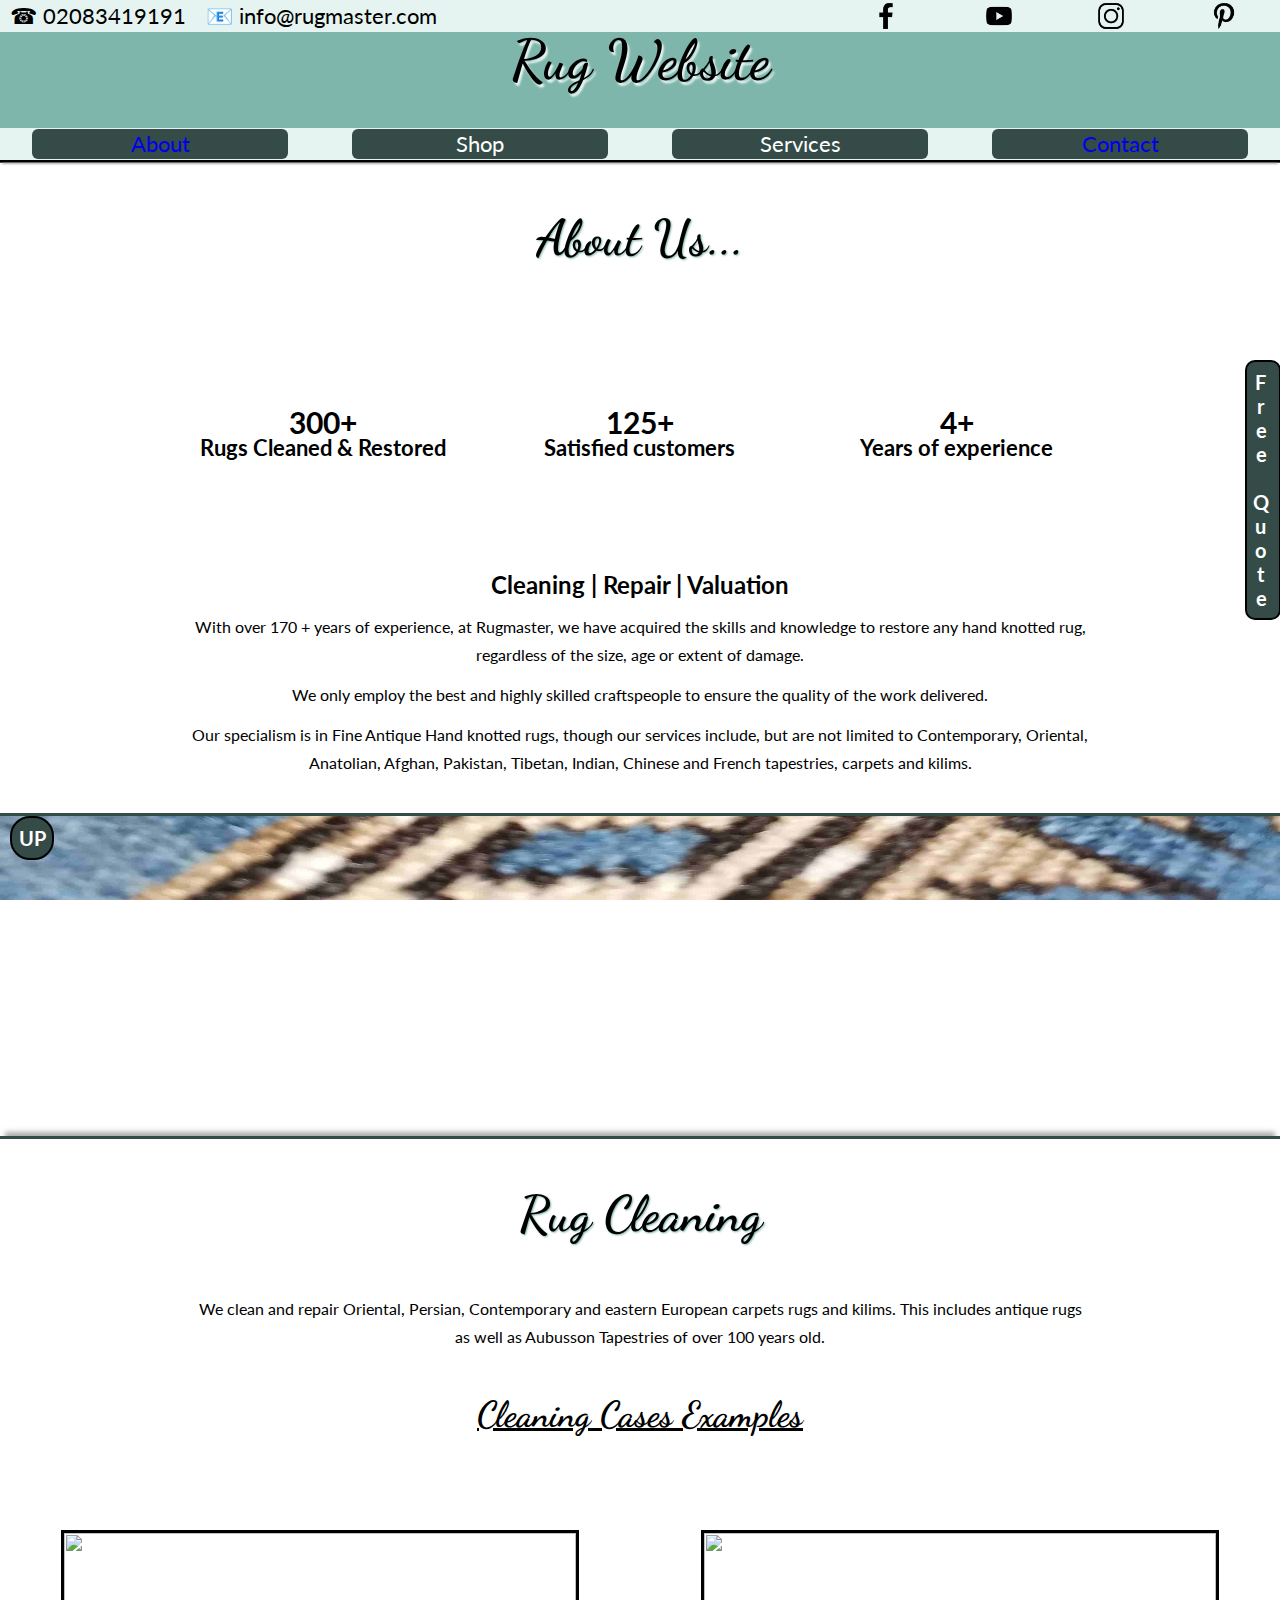
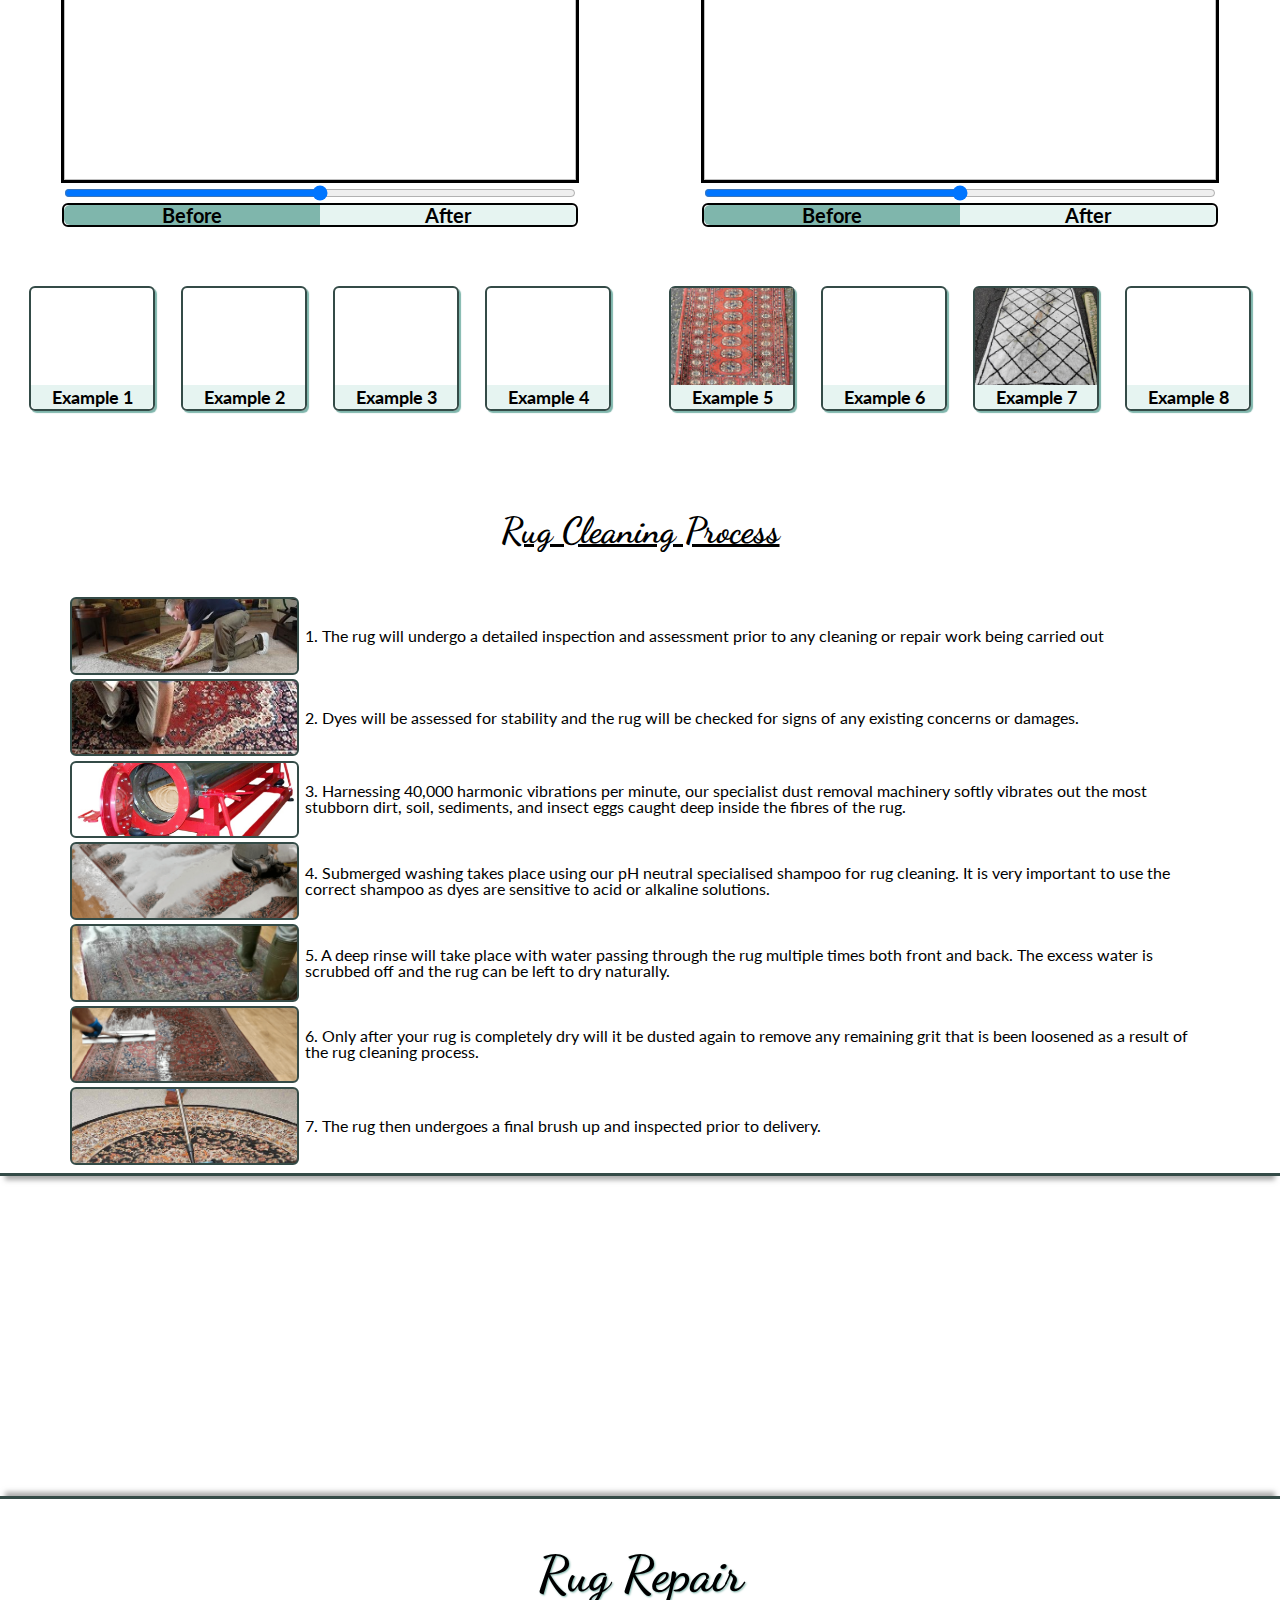
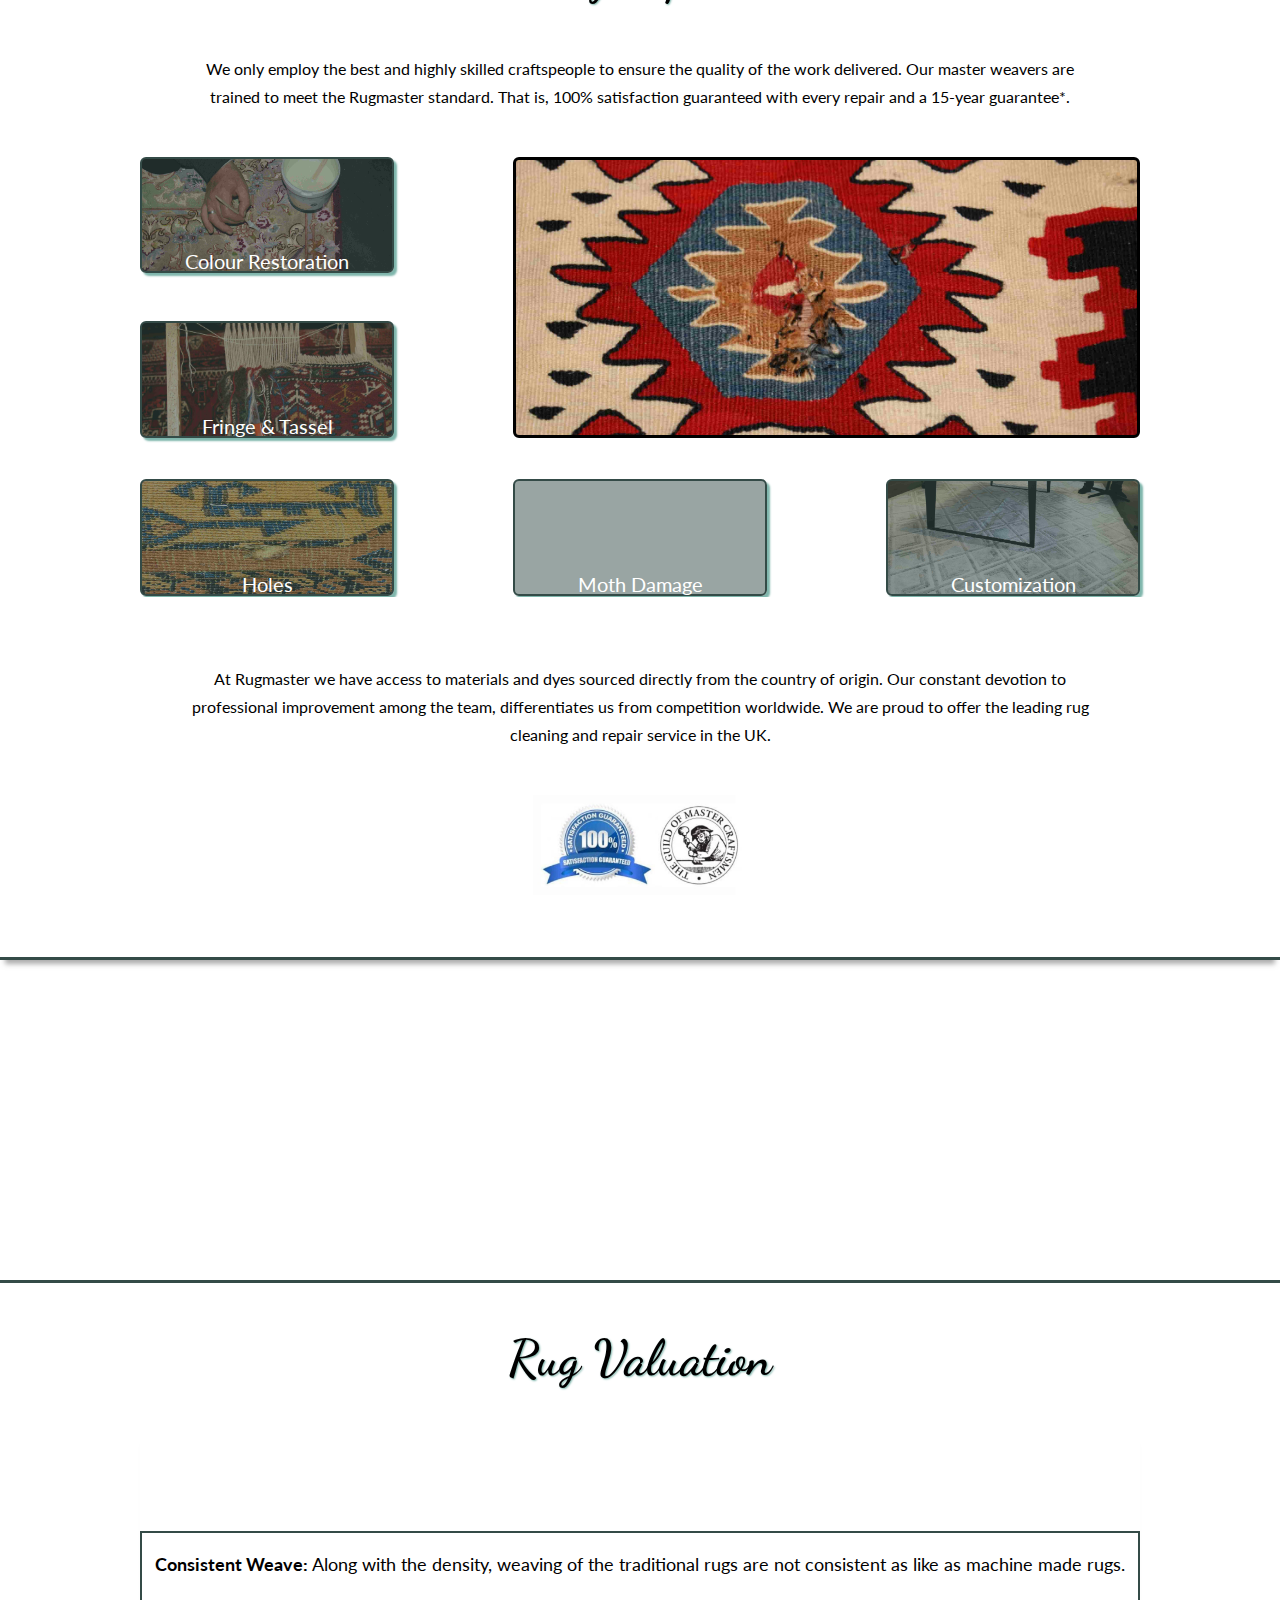
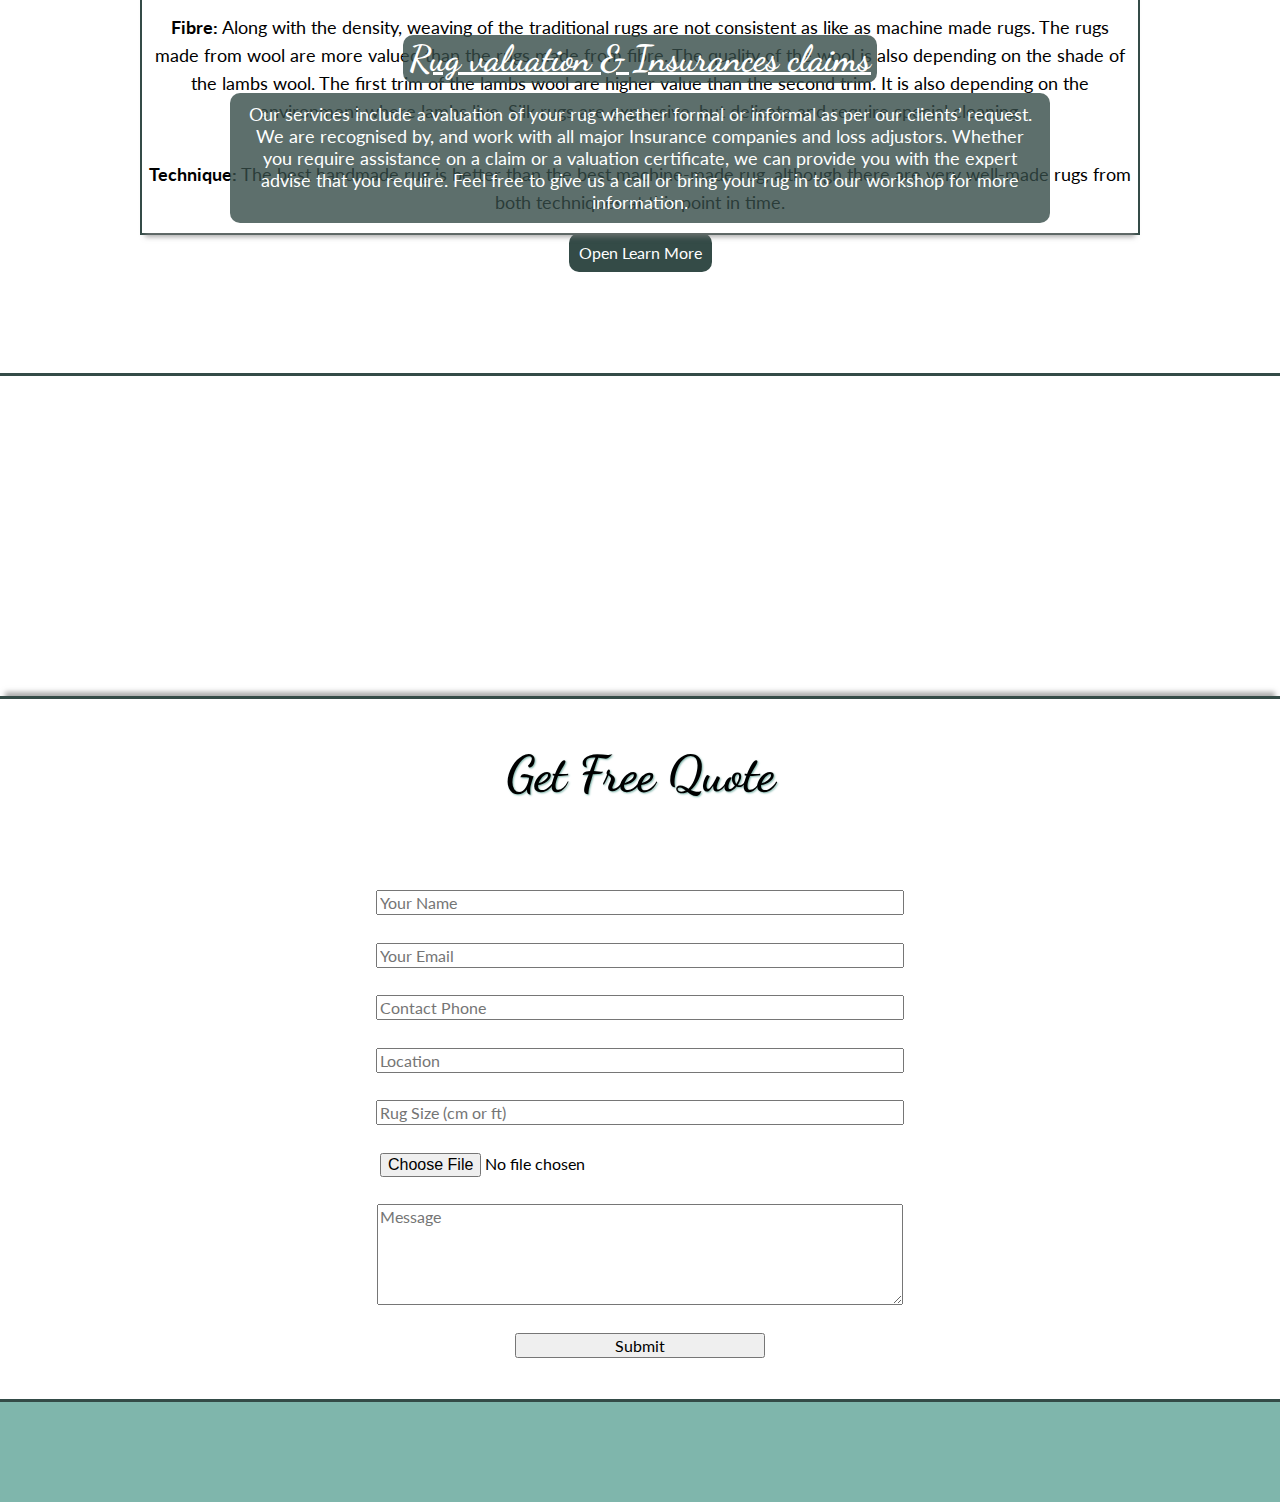
==== commit ee35f236: "test submit form" ====
--- a/index.html
+++ b/index.html
@@ -322,17 +322,17 @@
       <section id="sectionQuotation" class="sect">
         <h2>Get Free Quote</h2>
         <div id="formContainer">
-        <form id="quoteForm">
-          <input tipe="text" placeholder="Your Name">
-          <input tipe="text" placeholder="Your Email">
-          <input type="text" placeholder="Contact Phone">
-          <input type="text" placeholder="Location">
-          <input type="text" placeholder="Rug Size (cm or ft)">
+        <form action="mail.php" method="post" id="quoteForm">
+          <input tipe="text" name="name" placeholder="Your Name">
+          <input tipe="email" name="email" placeholder="Your Email">
+          <input type="number" name="telephoneNumber" placeholder="Contact Phone">
+          <input type="text" name="location" placeholder="Location">
+          <input type="text" name="rugSize" placeholder="Rug Size (cm or ft)">
           <input type="file"
             id="avatar" name="avatar"
             accept="image/png, image/jpeg">
 
-          <textarea rows="5" cols="37" placeholder="Message"></textarea> 
+          <textarea name="message" rows="5" cols="37" placeholder="Message"></textarea> 
           <input id="submit" type="submit">
         </form>
         </div>
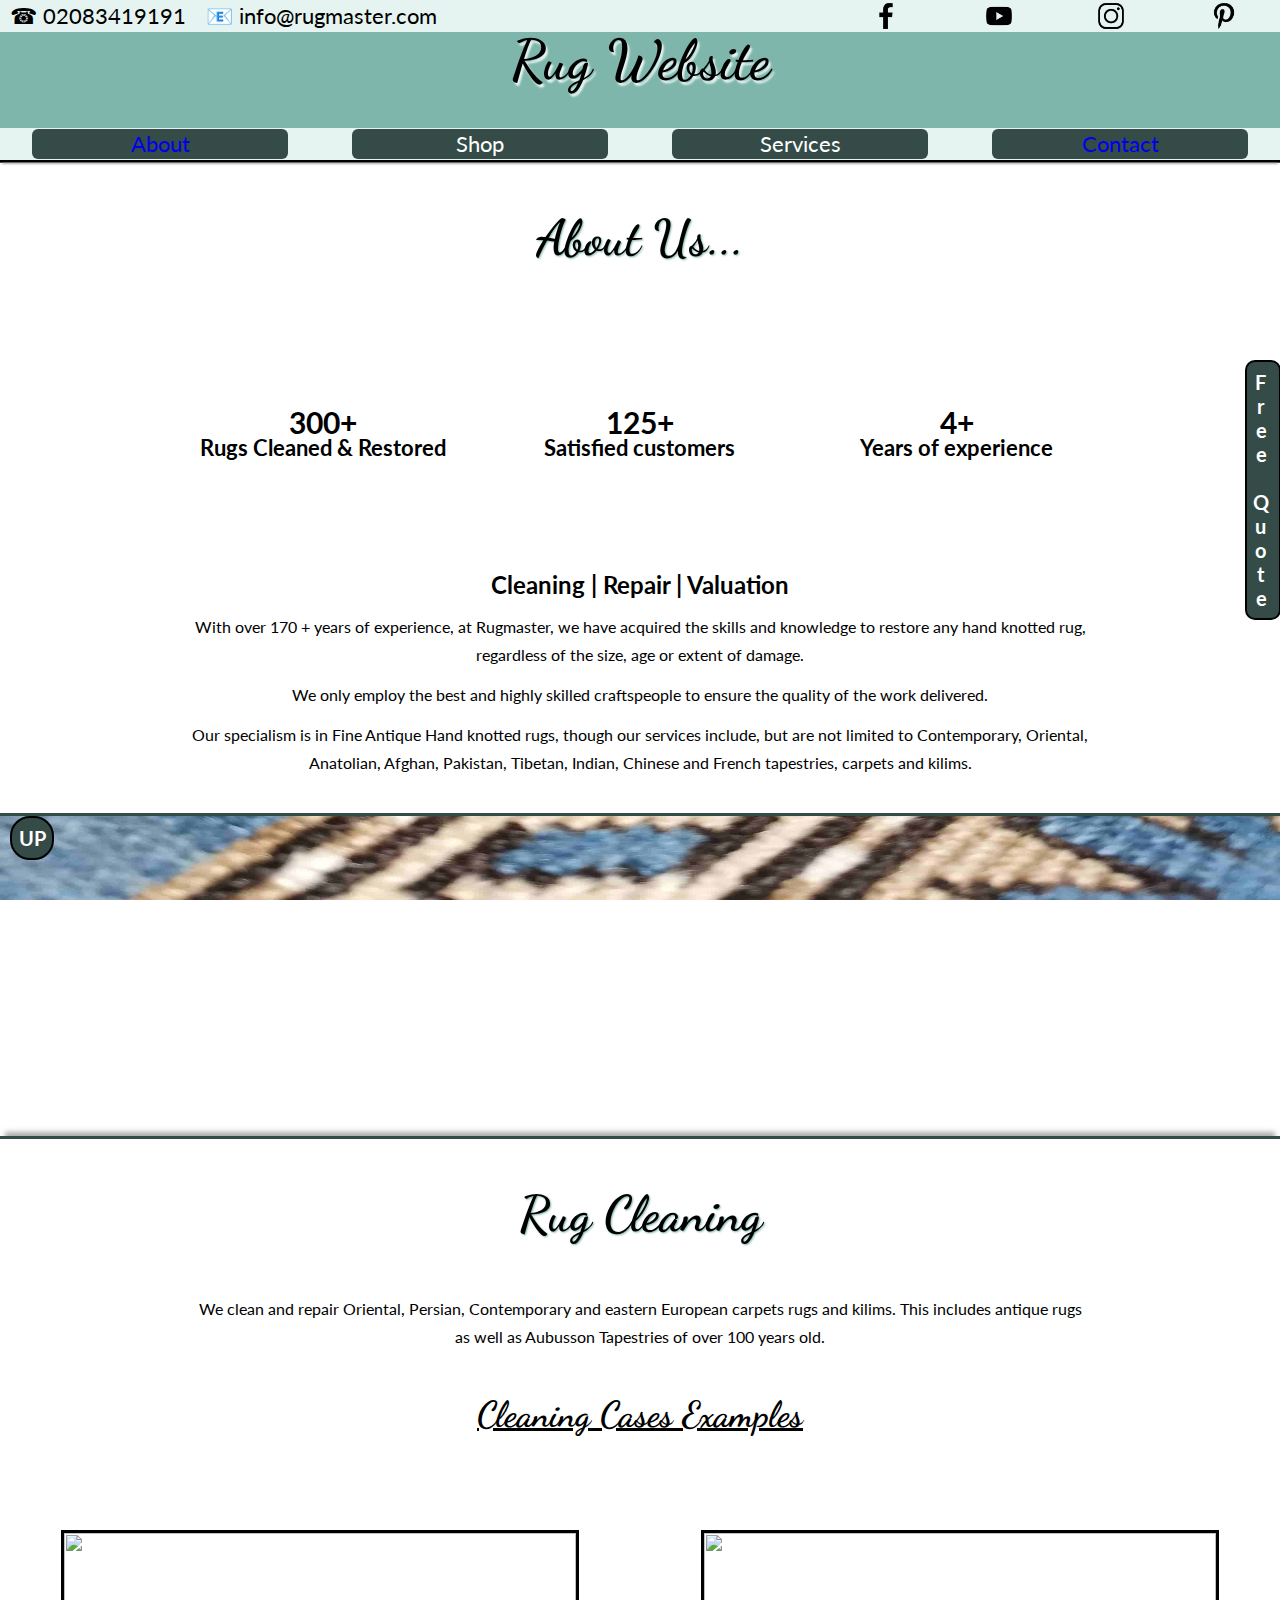
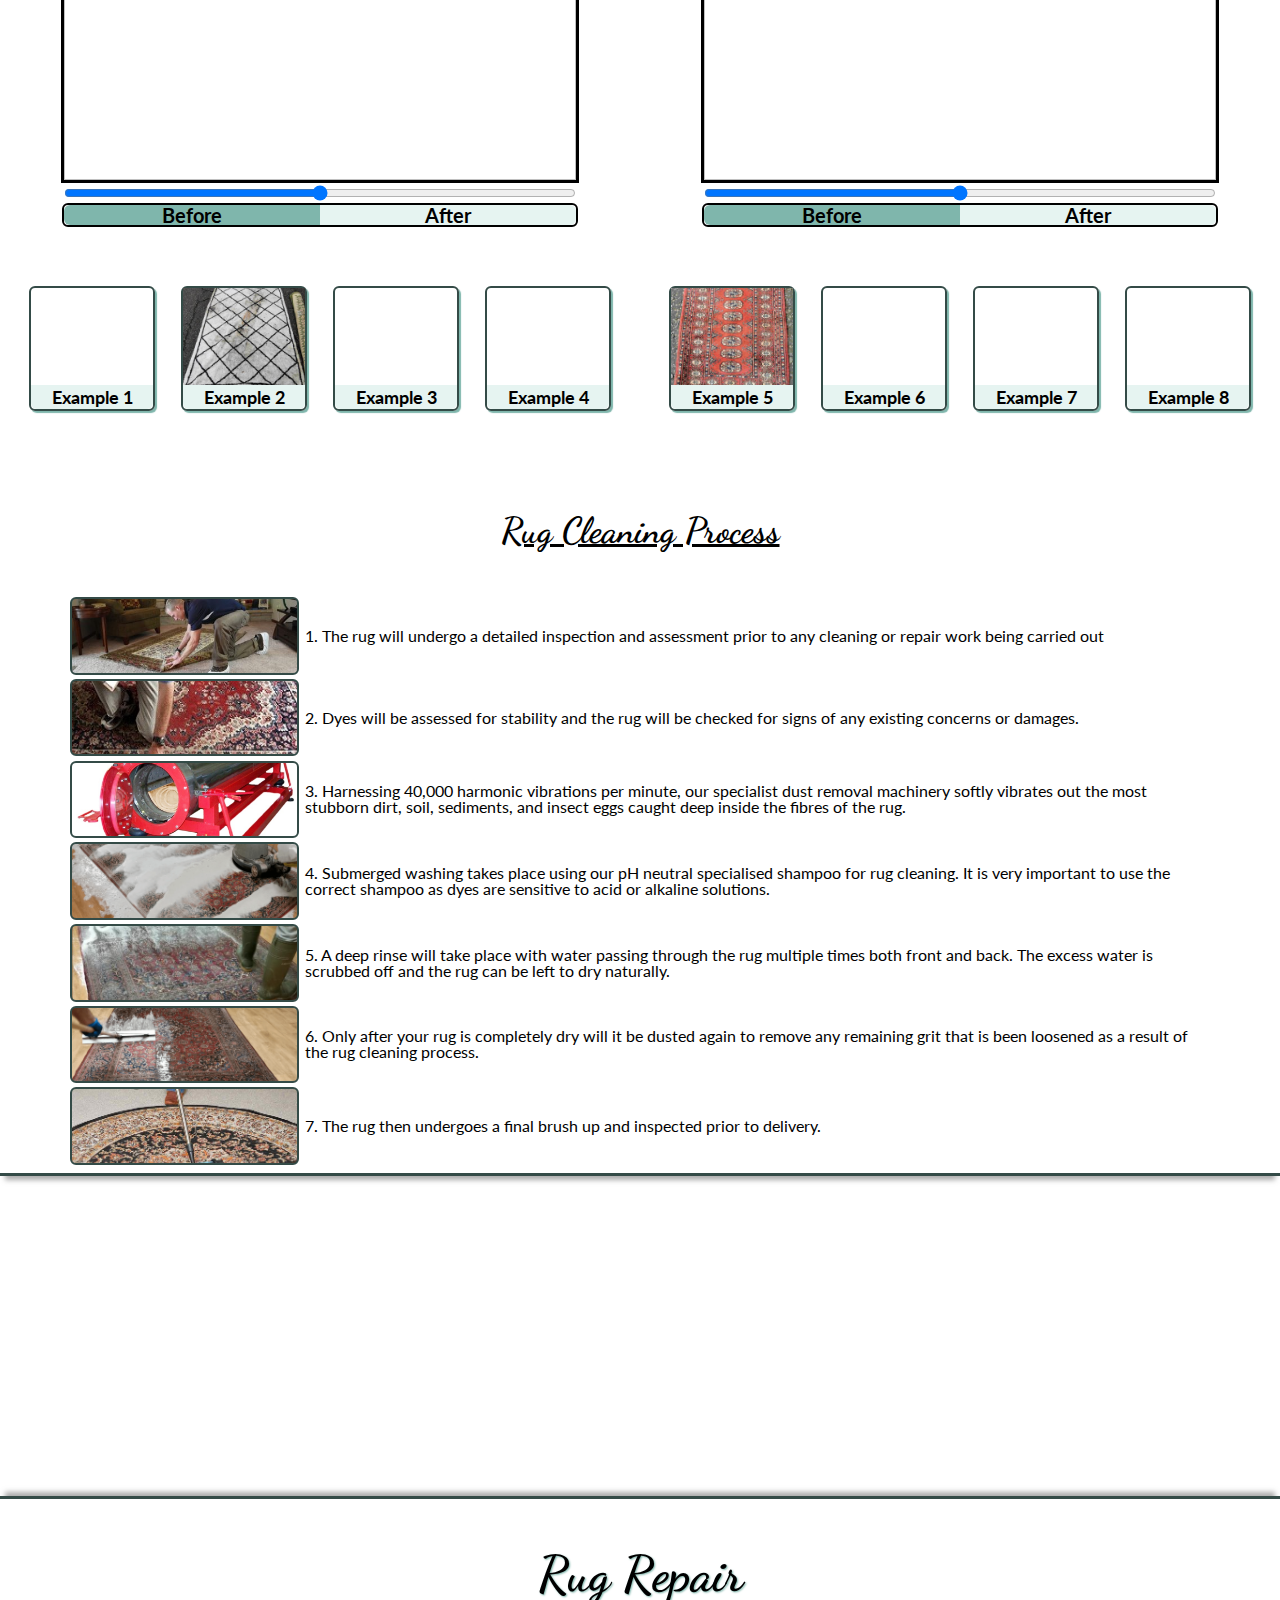
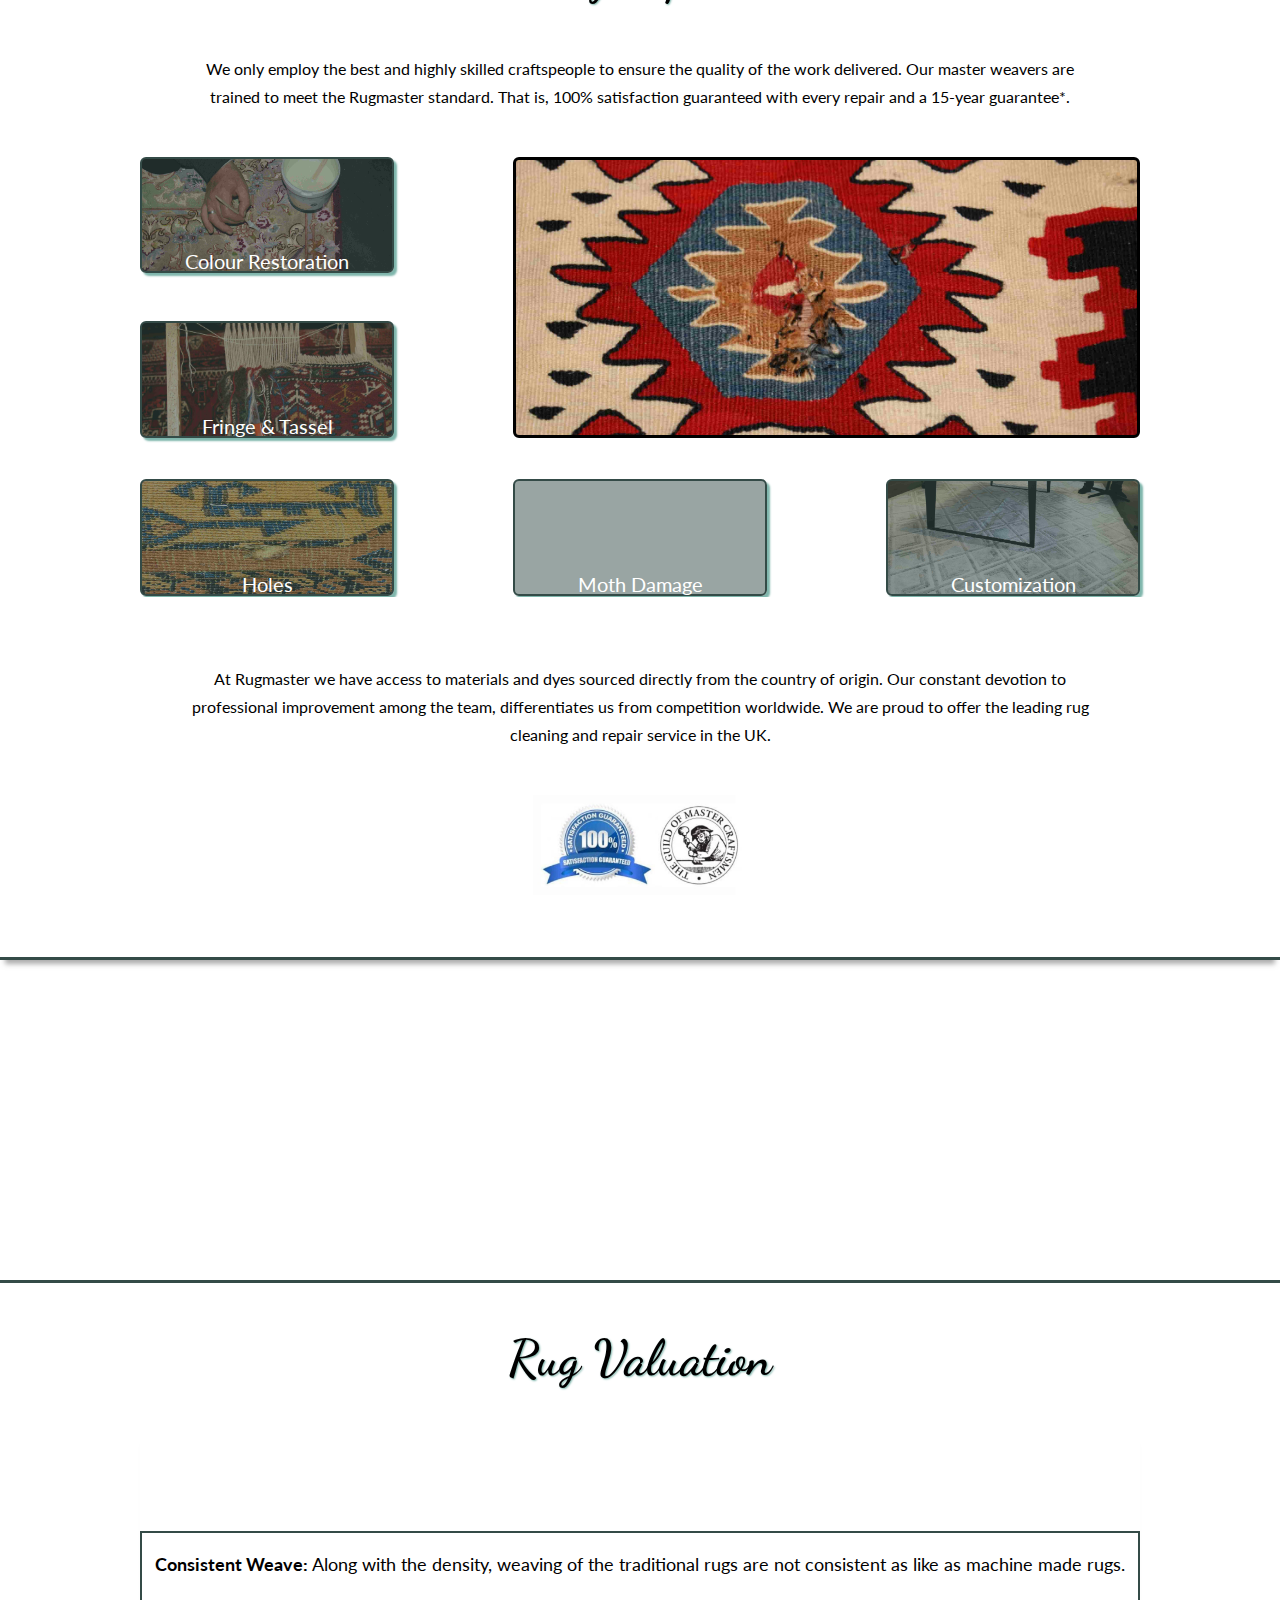
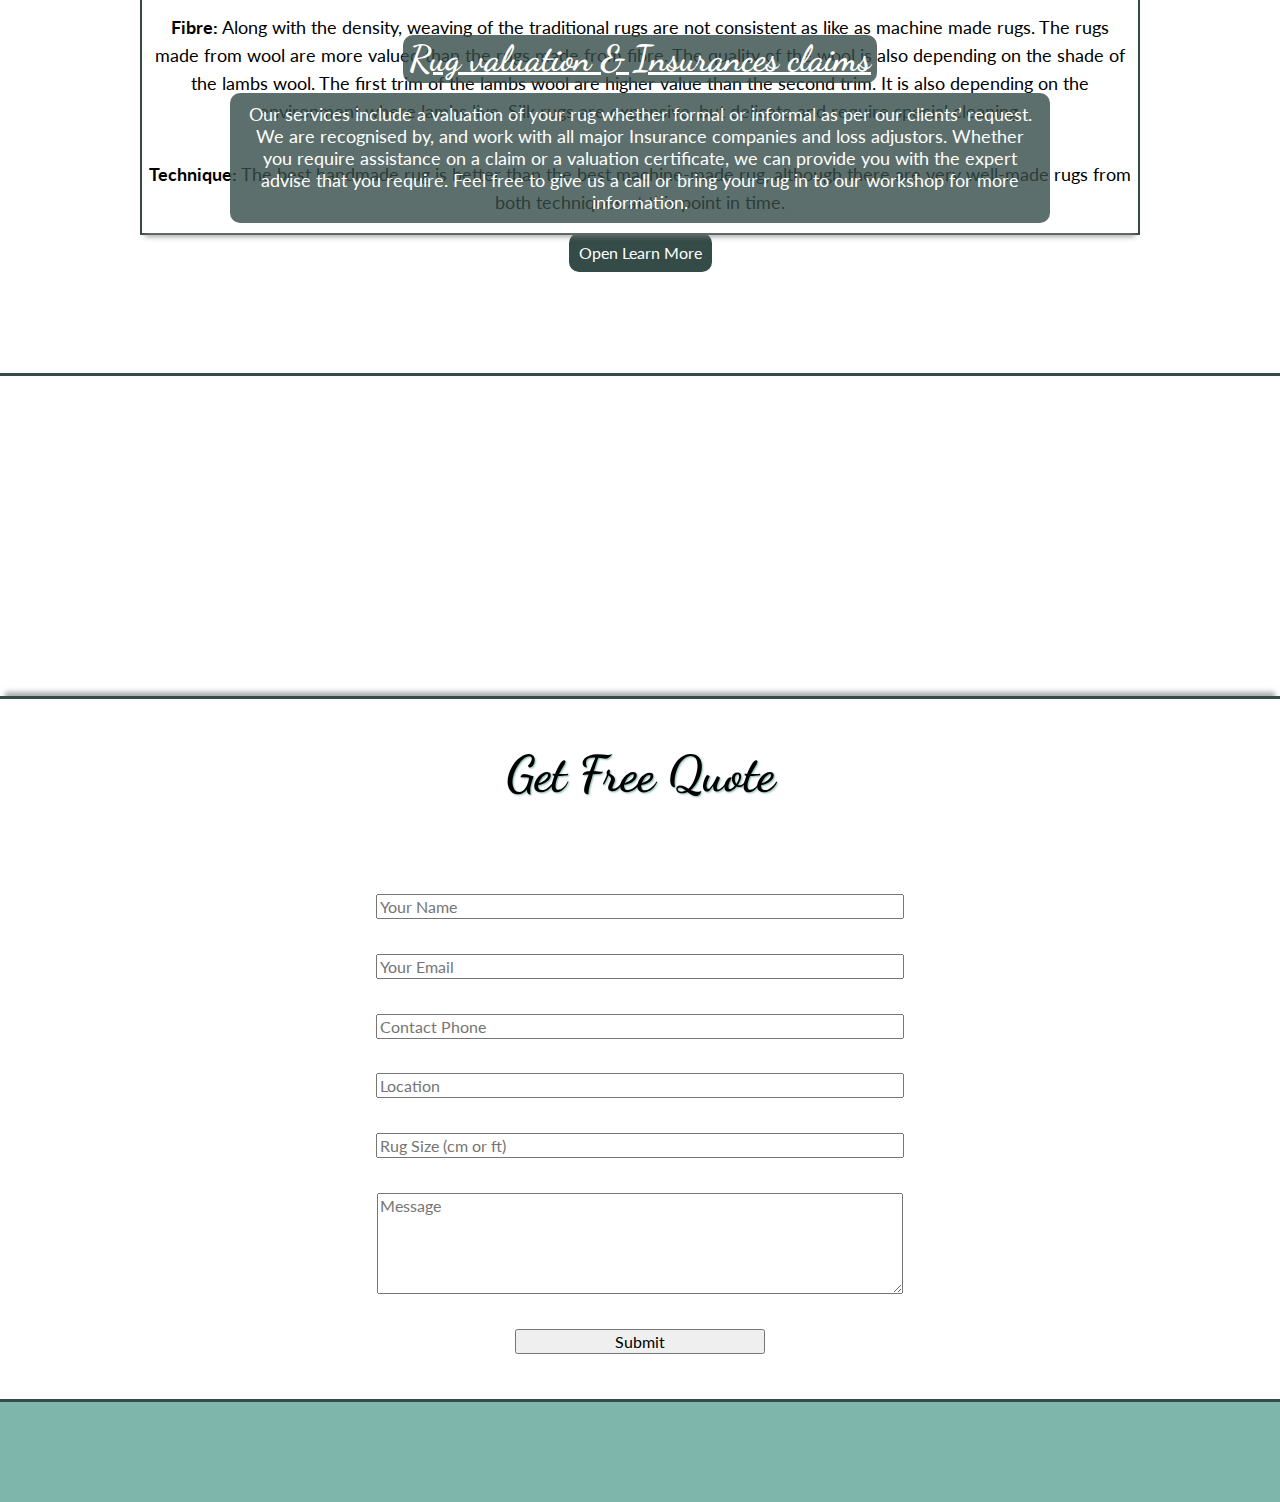
==== commit 3870ee3a: "change Form" ====
--- a/index.html
+++ b/index.html
@@ -322,16 +322,16 @@
       <section id="sectionQuotation" class="sect">
         <h2>Get Free Quote</h2>
         <div id="formContainer">
-        <form action="mail.php" method="post" id="quoteForm">
+        <form action="./mail.php" method="post" id="quoteForm">
           <input tipe="text" name="name" placeholder="Your Name">
           <input tipe="email" name="email" placeholder="Your Email">
           <input type="number" name="telephoneNumber" placeholder="Contact Phone">
           <input type="text" name="location" placeholder="Location">
           <input type="text" name="rugSize" placeholder="Rug Size (cm or ft)">
-          <input type="file"
+         <!-- <input type="file"
             id="avatar" name="avatar"
             accept="image/png, image/jpeg">
-
+         -->
           <textarea name="message" rows="5" cols="37" placeholder="Message"></textarea> 
           <input id="submit" type="submit">
         </form>
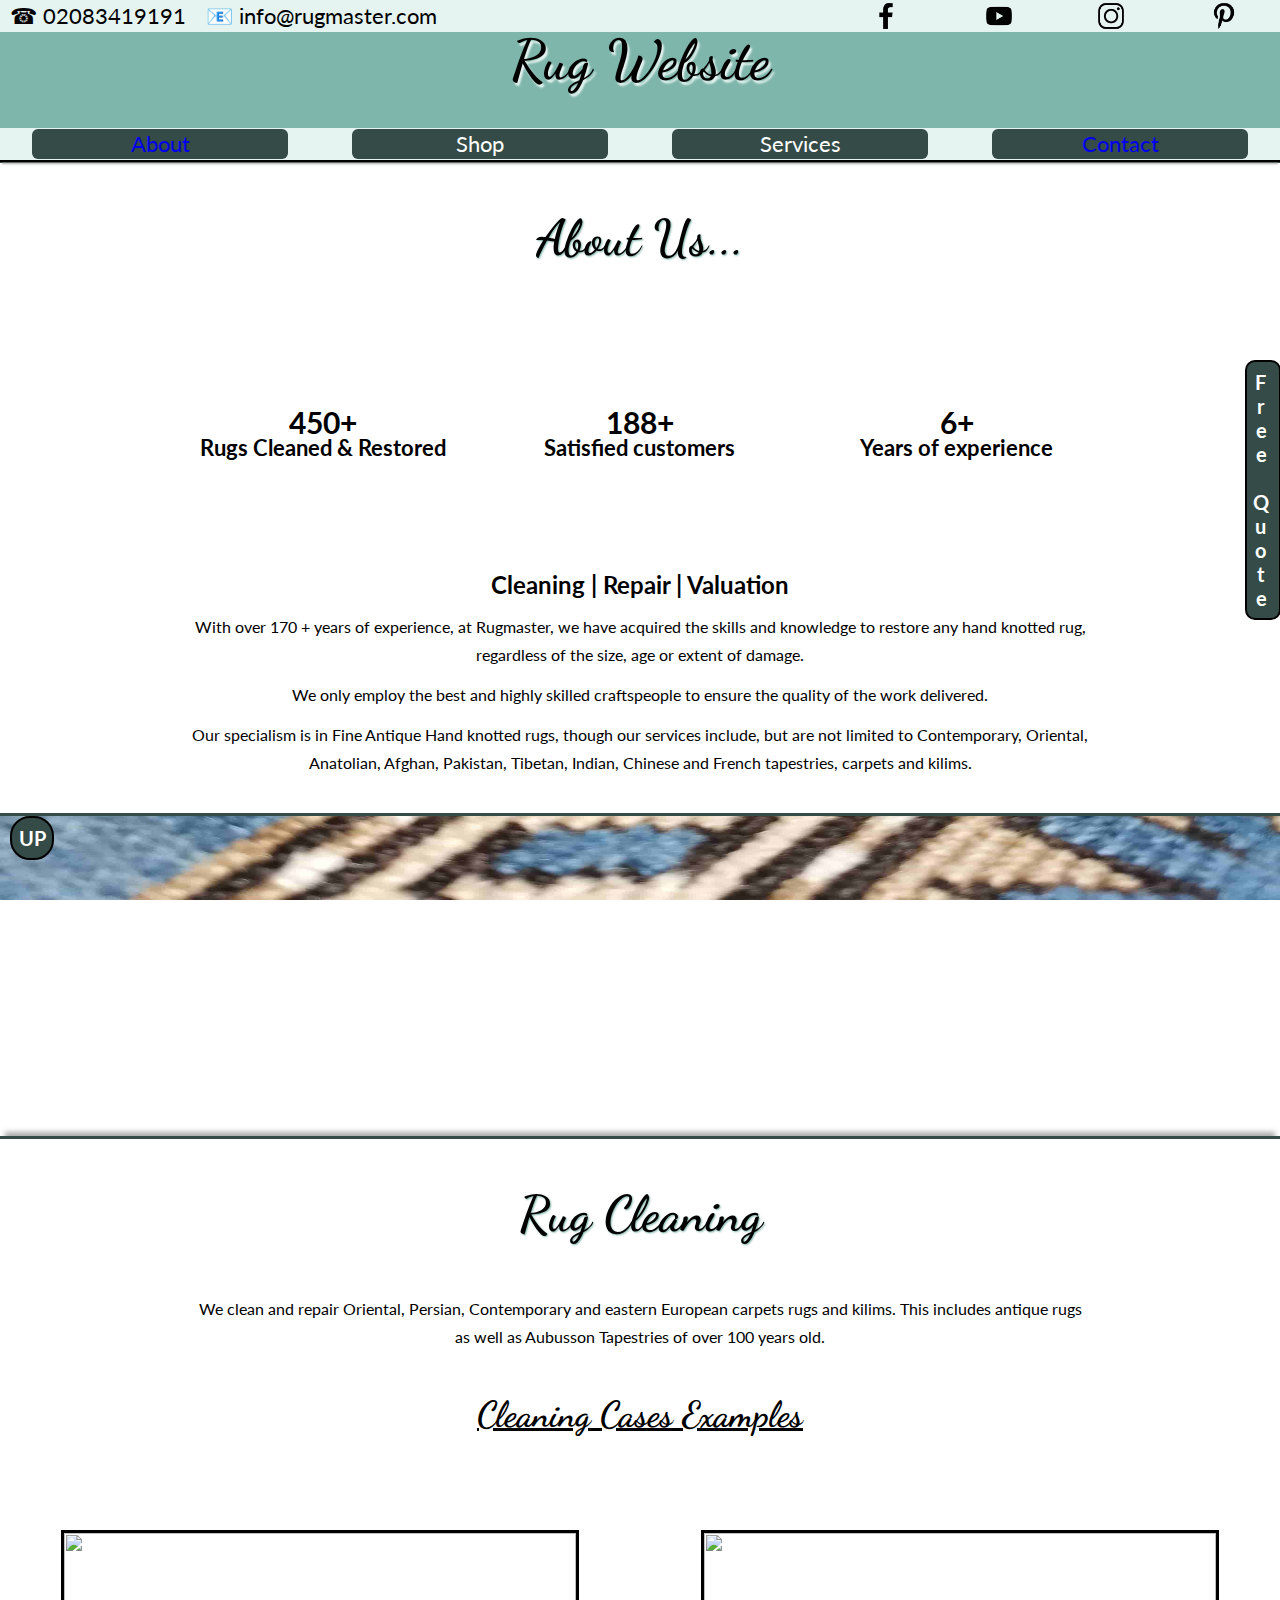
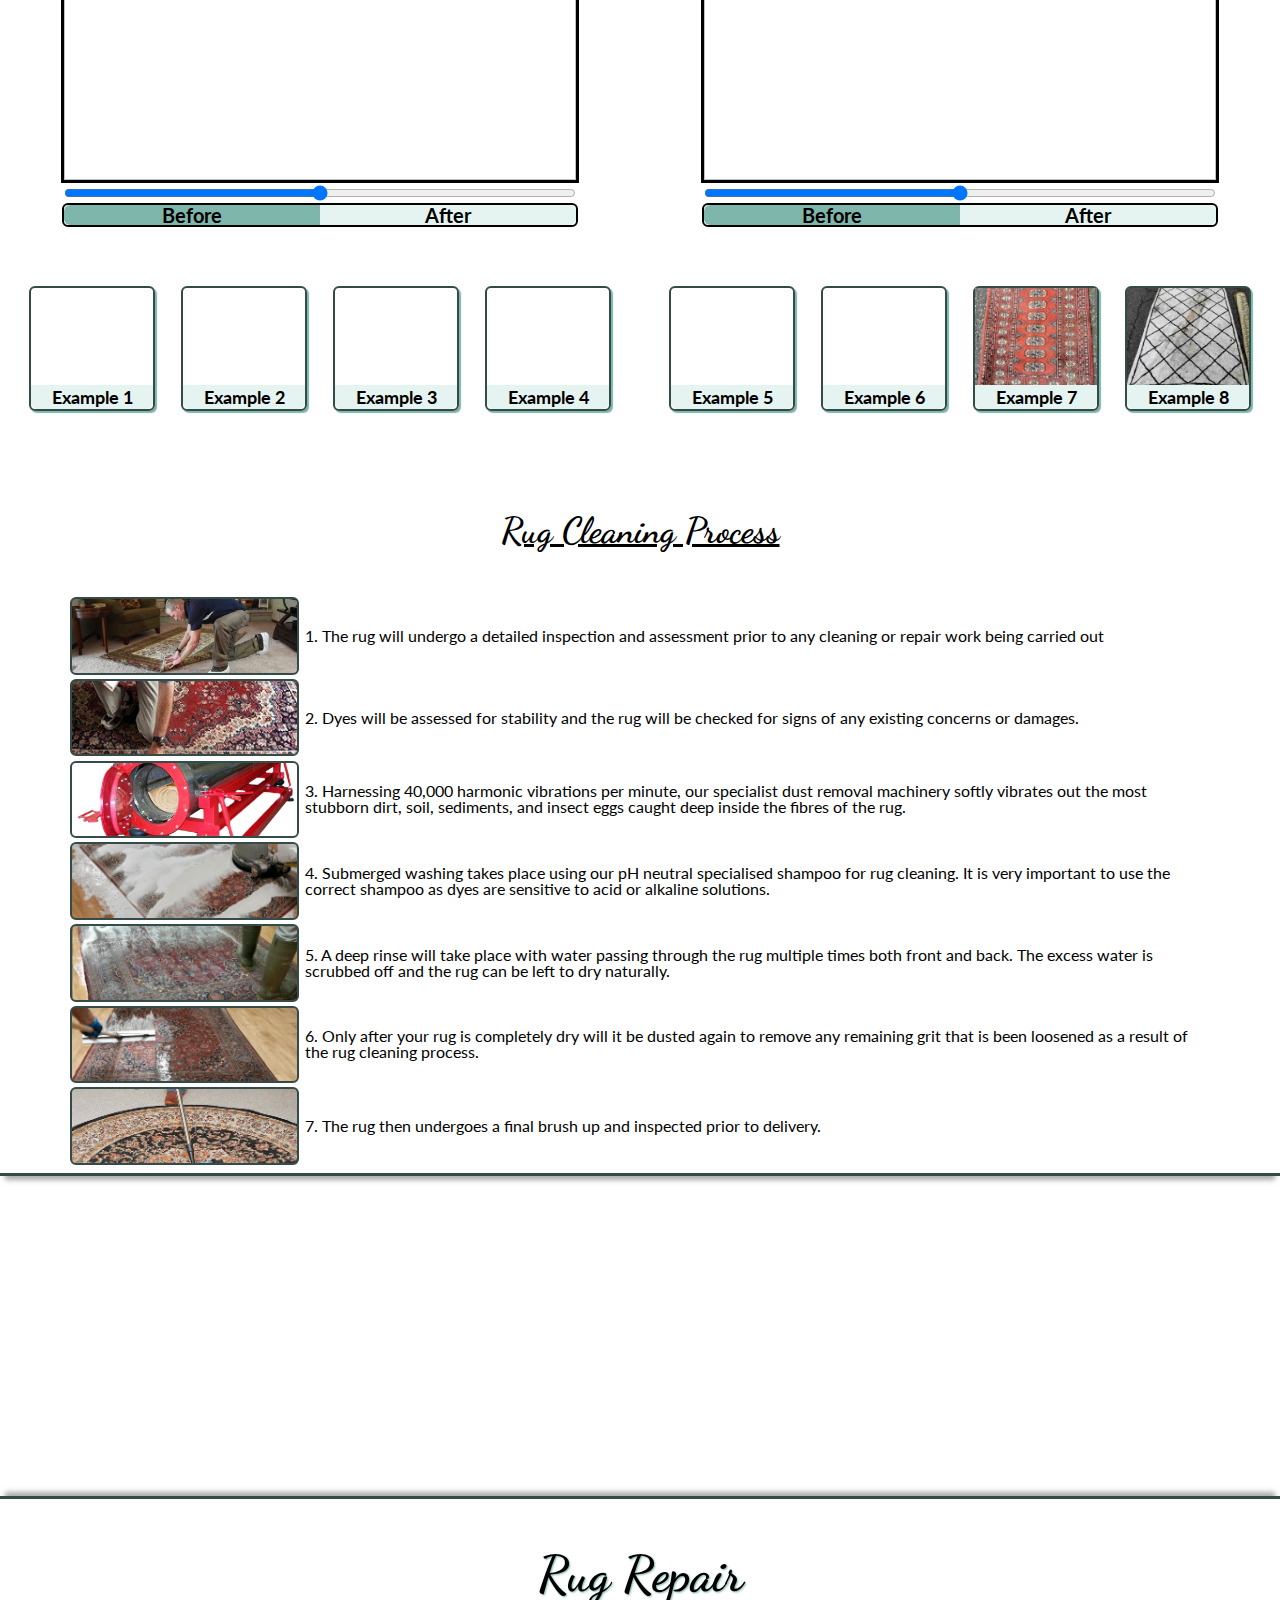
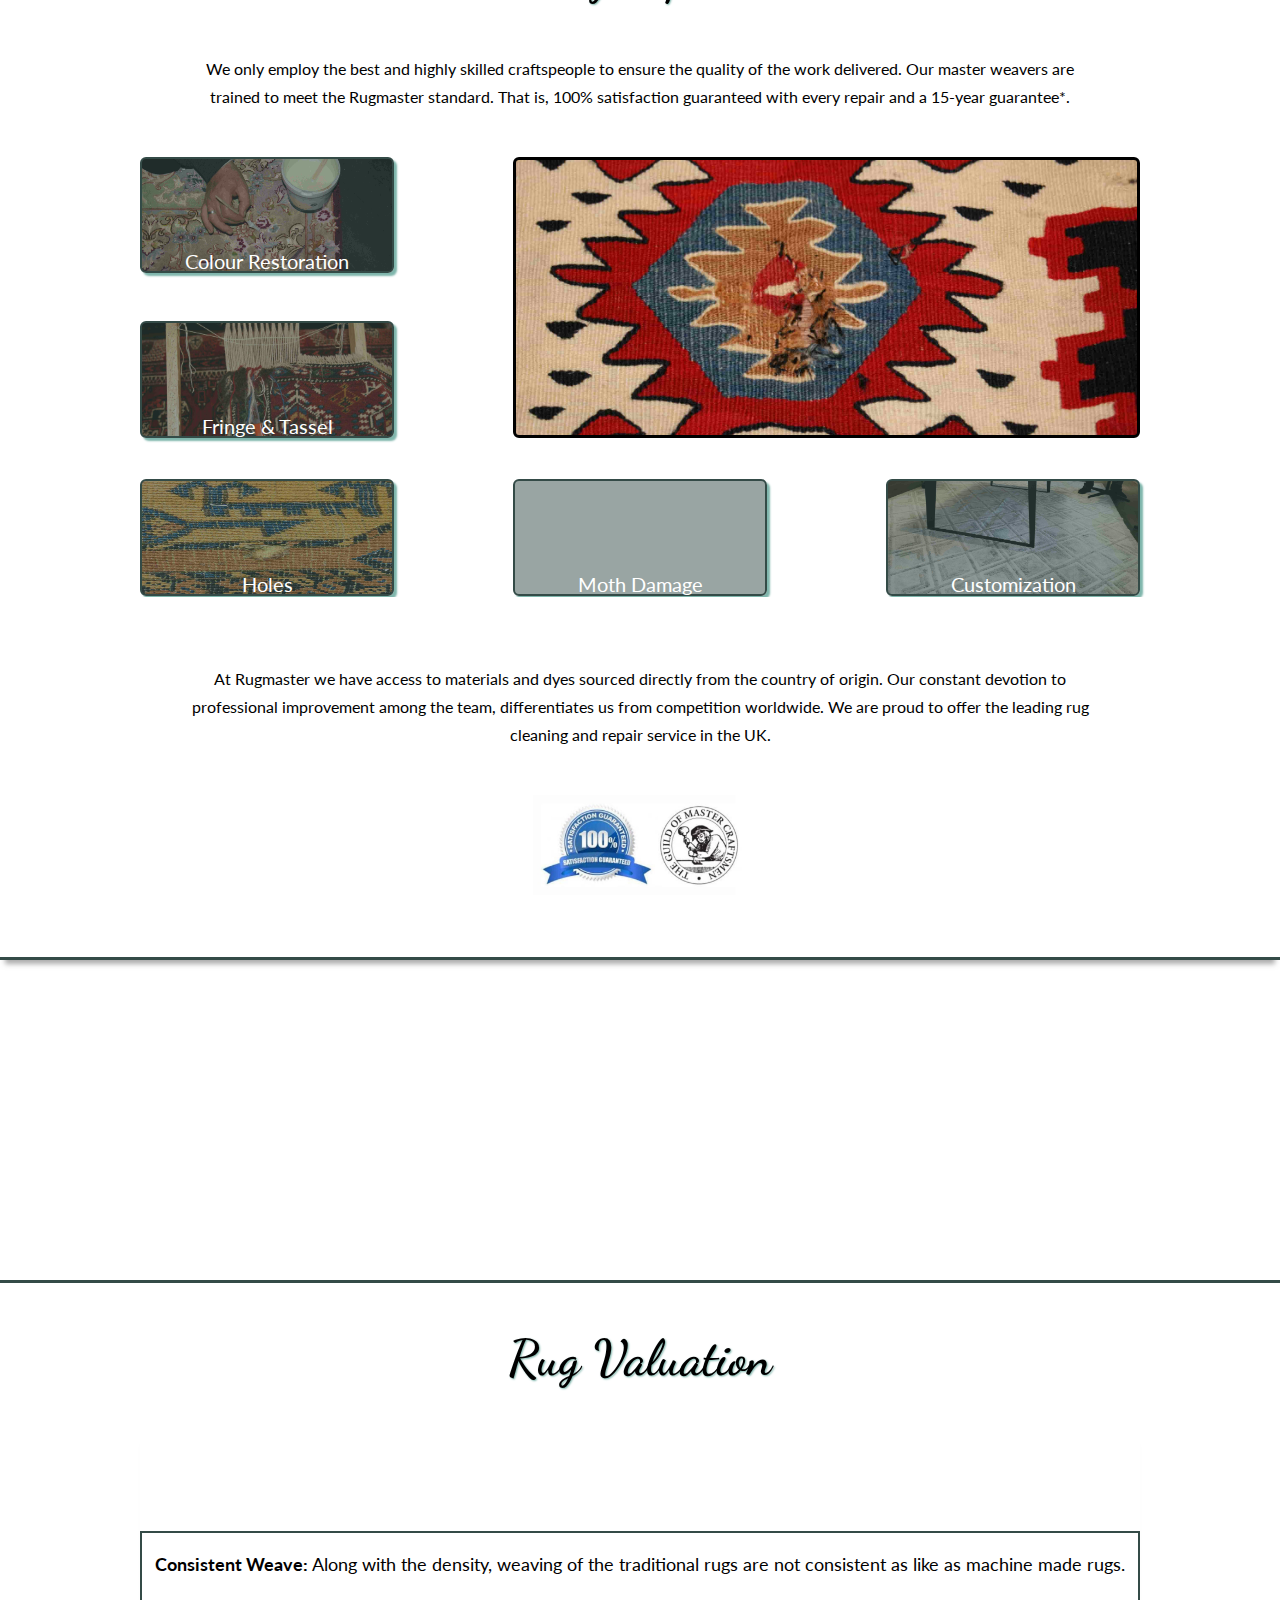
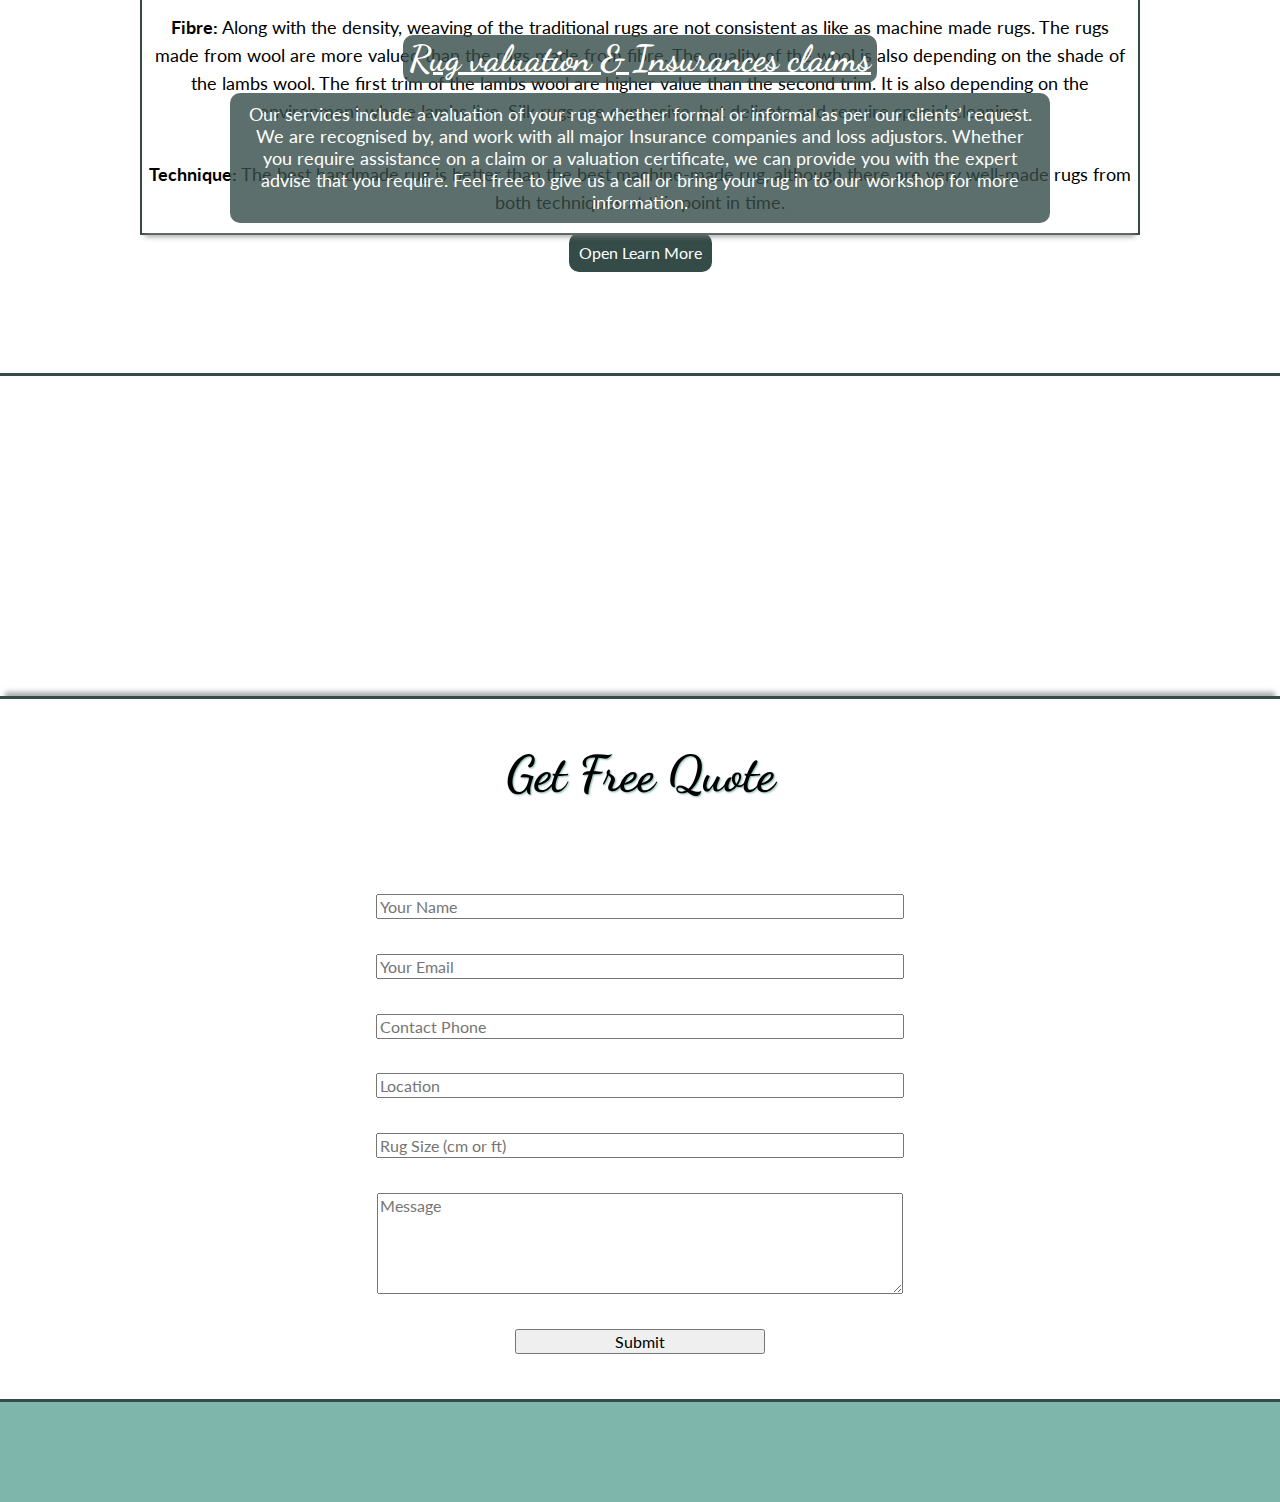
==== commit f4121b0d: "change Form2" ====
--- a/index.html
+++ b/index.html
@@ -322,7 +322,7 @@
       <section id="sectionQuotation" class="sect">
         <h2>Get Free Quote</h2>
         <div id="formContainer">
-        <form action="./mail.php" method="post" id="quoteForm">
+        <form action="./mail.php" method="post" name="QuotationFormName" data-netlify=true id="quoteForm">
           <input tipe="text" name="name" placeholder="Your Name">
           <input tipe="email" name="email" placeholder="Your Email">
           <input type="number" name="telephoneNumber" placeholder="Contact Phone">
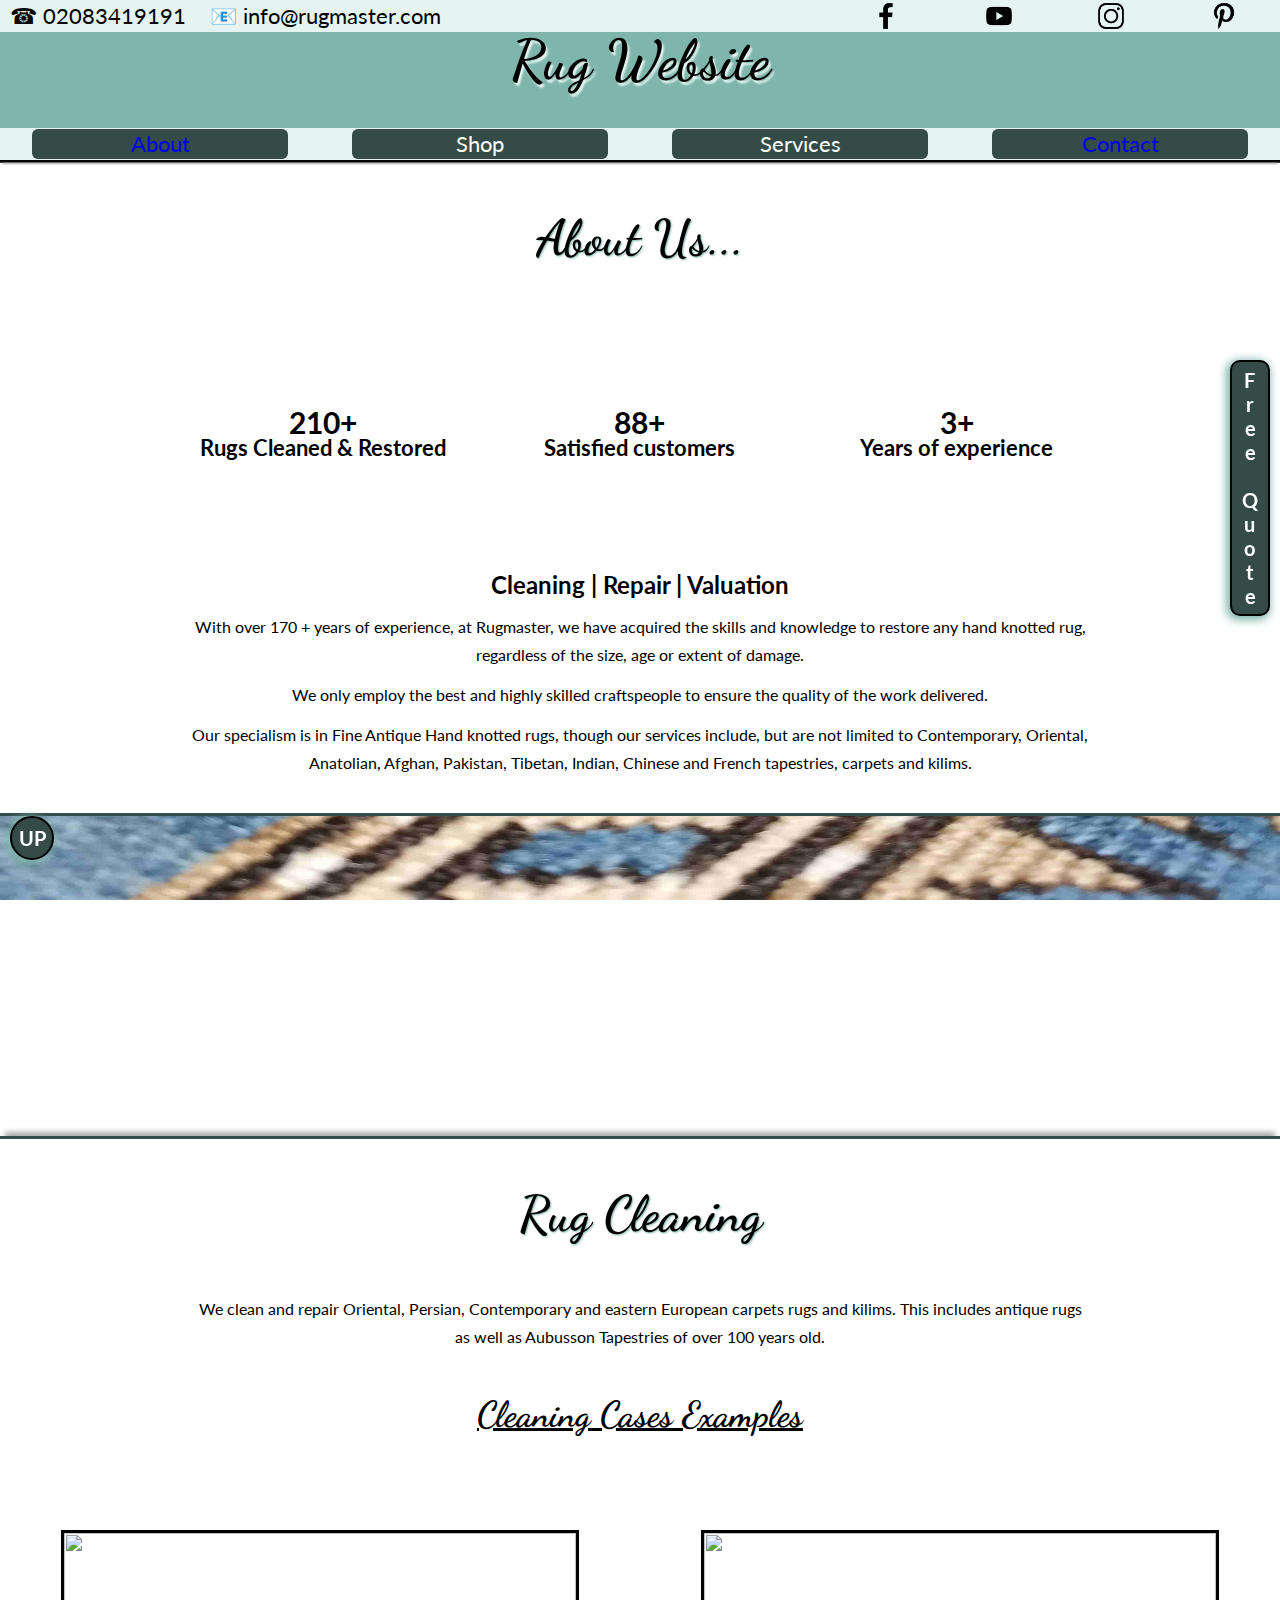
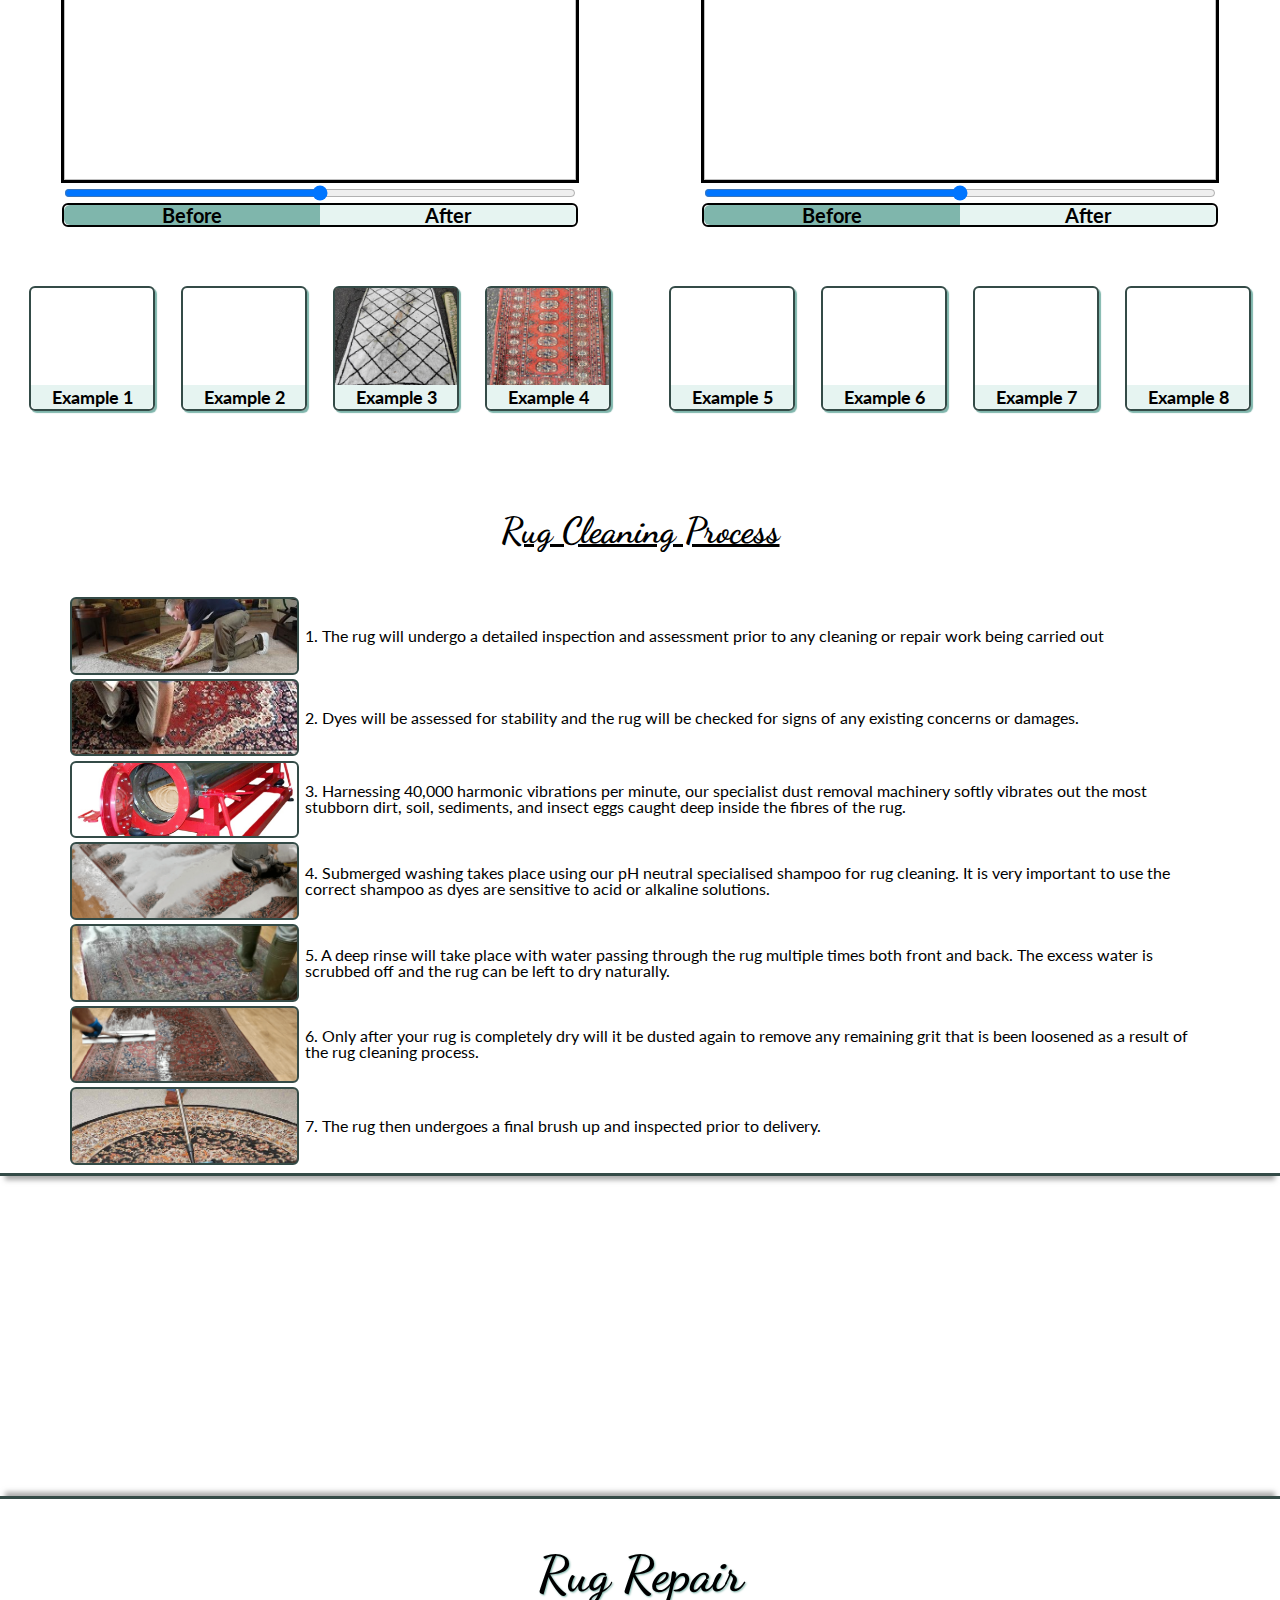
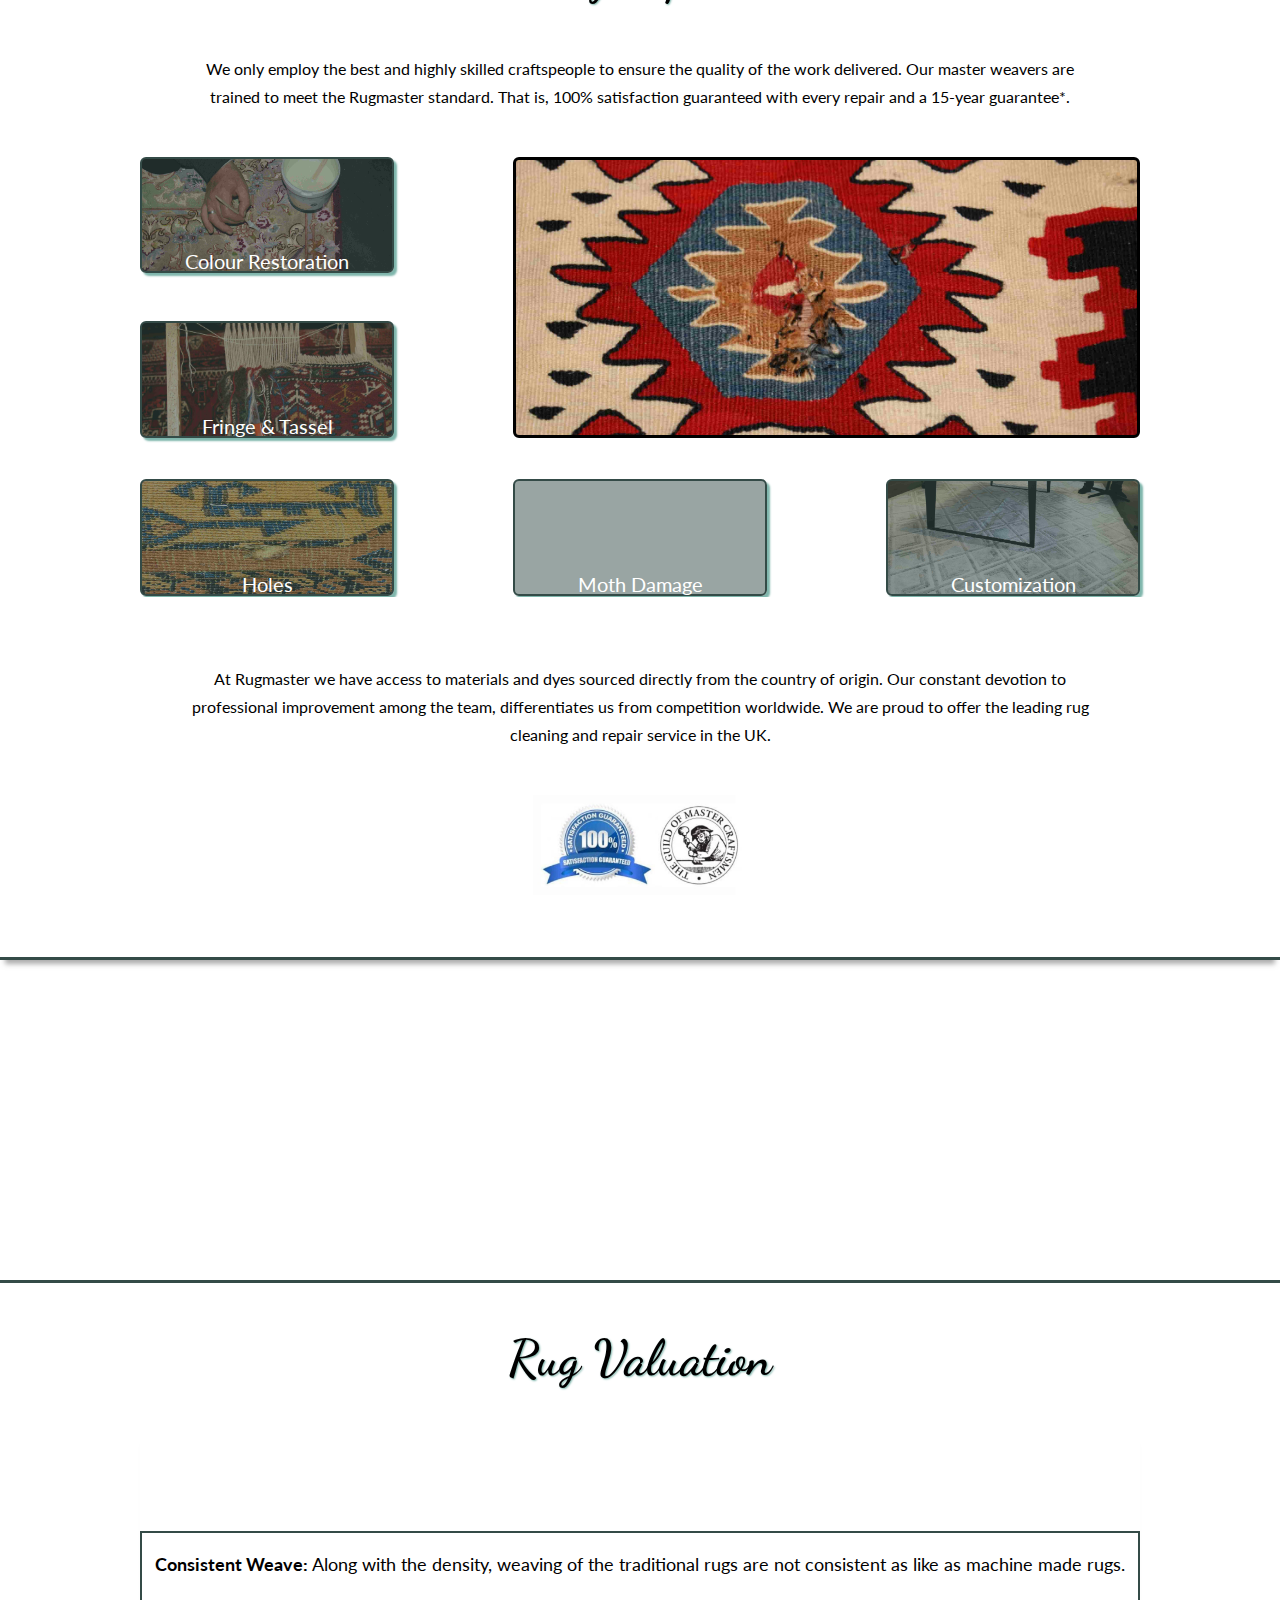
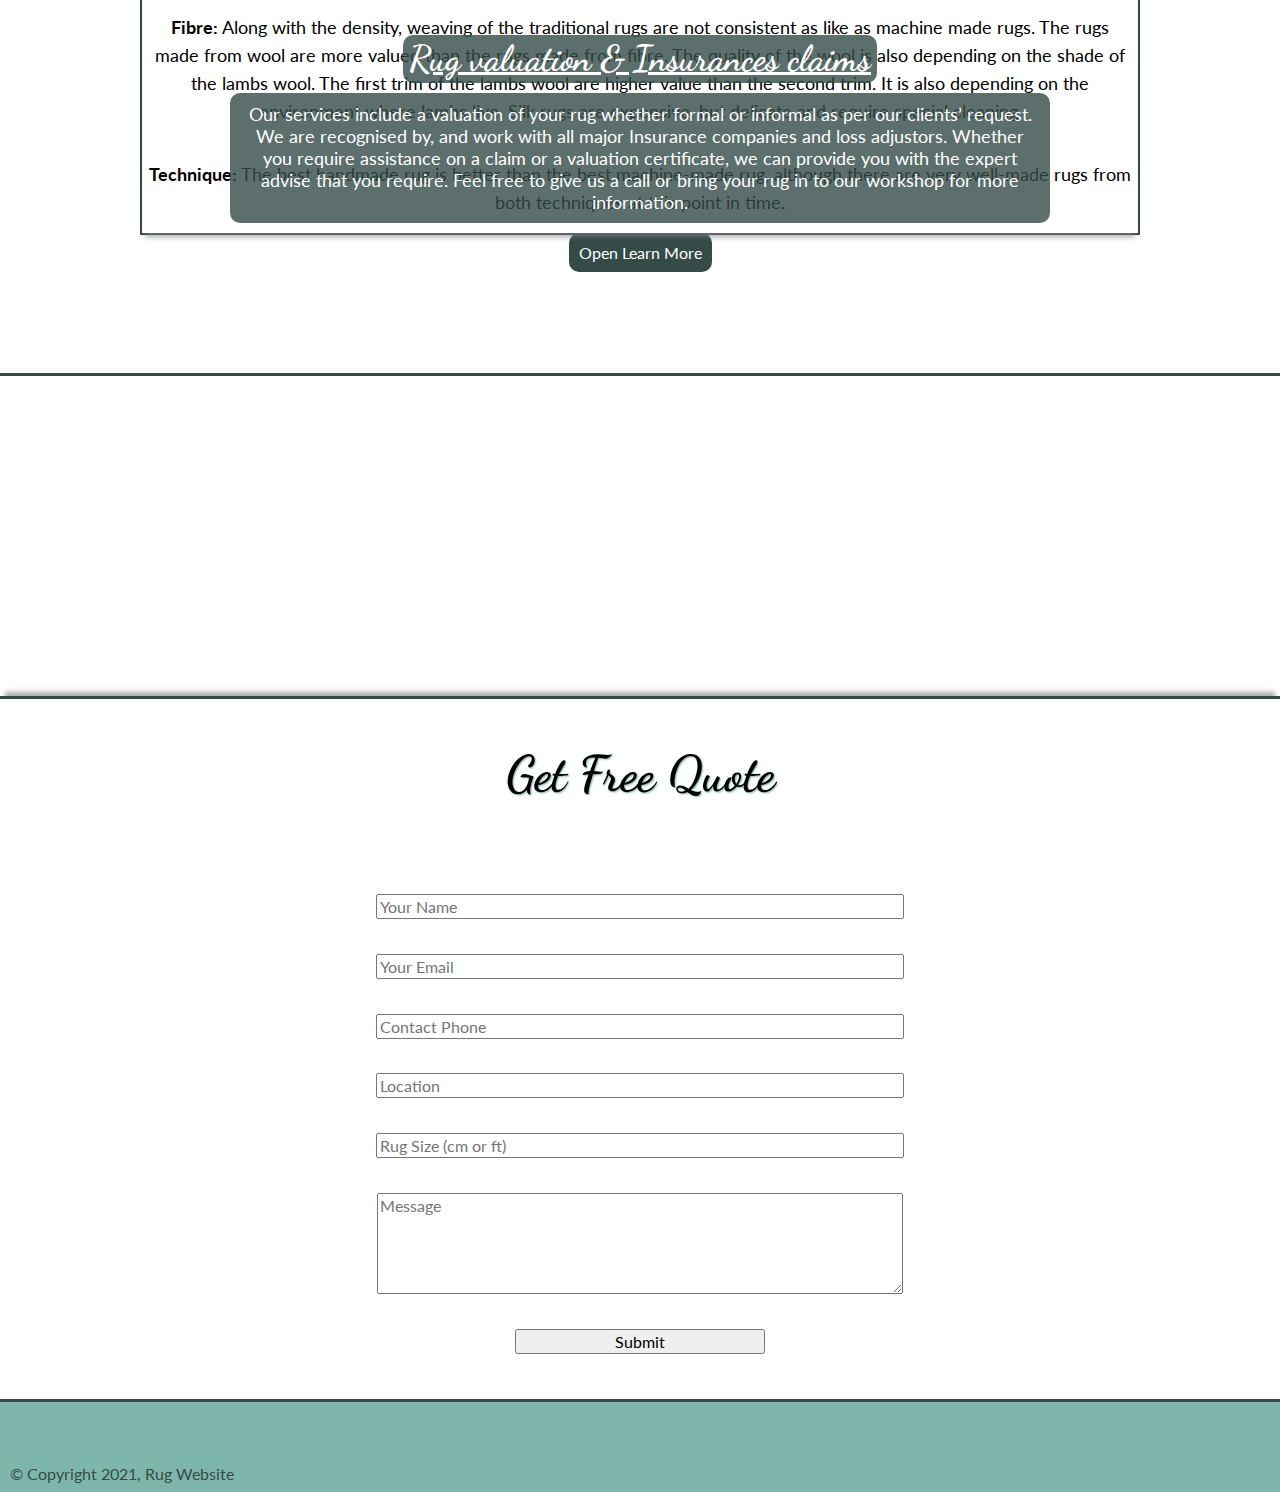
==== commit 87785699: "add a faq page" ====
--- a/index.html
+++ b/index.html
@@ -57,9 +57,9 @@
     <a href="#sectionAbout"><div id="upButton">
       <span>UP</span>
     </div></a>
-    <a href="#sectionQuotation"><div id="quotationButton">
-      <span>Free Quote</span>
-    </div></a>
+    <a href="#sectionQuotation">
+      <span id="quotationButton" >Free Quote</span>
+    </a>
 
     <main>
 
@@ -337,9 +337,12 @@
         </form>
         </div>
       </section>
-      <div id="footer">
-      </div>
+    
     </main>
+
+    <footer>
+      <span id="copyRight">&copy; Copyright 2021, Rug Website</span>
+    </footer>
  
   </body>
 </html>--- a/style.css
+++ b/style.css
@@ -15,6 +15,7 @@
 
 html{
   font-size: 16px;  
+  min-width: 360px;
 }
 
 * {
@@ -67,6 +68,7 @@
 }
 
 .divSeparation {
+  
   height: 16rem;
   width: 100%;
   background-position: center;
@@ -114,6 +116,7 @@
 /********************************************HEADER***********************************************/
 
 header {
+  min-width: 360px;
   background-color: white;
   position: fixed;
   top: 0;
@@ -150,6 +153,17 @@
 .mail {
   display: none;
   margin-left: 1rem;
+  border-radius: 0.3rem;
+  padding: 0 0.2rem;
+  transition: border 0.2s;
+} 
+
+.mail:hover {
+  
+  box-sizing: border-box;
+  -moz-box-sizing: border-box;
+  -webkit-box-sizing: border-box;
+  border: 2px solid black;
 }
 
 #contactMail {
@@ -221,40 +235,46 @@
   color: white;
   bottom: 2rem;
   left: 0.5rem;
-  border-radius: 1rem;
+  border-radius: 1.5rem;
   border: 2px solid black;
   background-color: var(--darkColor);
   z-index: 3;
   transition: background-color 0.5s, color 0.1s;
+  box-shadow: -0.1rem 0.1rem 0.3rem 0.3rem var(--mediumColor);
 }
 
 #upButton span {
   font-weight: bold;
 }
 
-#upButton span, #quotationButton span {
+#upButton ,#quotationButton {
   font-family: "Lato", sans-serif;
+  border: 2px solid black;
+  box-shadow: -0.1rem 0.1rem 0.4rem 0.1rem var(--mediumColor);
 } 
 
-#quotationButton {
-  
-  position:fixed;
-  right: -5px;
-  top: 40%;
-  width: 2rem;
-  height: auto;
-  z-index: 3;
-}
-
-#upButton:hover ,#quotationButton span:hover {
+
+#upButton:hover ,#quotationButton:hover {
   background-color: var(--mediumColor);
   color: black;
  }
 
-#quotationButton span {
-  border: 2px solid black;
+ #quotationButton:active {
+  background-color: var(--darkColor);
+  transform: scale(0.9); 
+}
+
+#quotationButton  {
+  
+  padding: 0.3rem 0.4rem;
+  position:fixed;
+  right: 0.5rem;
+  top: 40%;
+  width: 1rem;
+  height: auto;
+  z-index: 3;
   border-radius: 0.5rem;
-  padding: 0.4rem 0.4rem 0.4rem 0.2rem;
+  text-align: center;
   color:white;
   font-weight: bold; 
   background-color: var(--darkColor);
@@ -374,7 +394,7 @@
   color: black;
 }
 
-.menuTab:active , .hidenTab:active {
+.menuTab:active , .hidenTab:active, #upButton:active {
   background-color: var(--darkColor);
   box-sizing: border-box;
     -moz-box-sizing: border-box;
@@ -1045,7 +1065,7 @@
   background-image: url('./images/Repair/customizationEx/1.jpg');
 }
 
-.repairExampleDiv span {
+.repairExampleDiv span, #stainExampleContainer span {
   font-size: 0.8rem;
   text-align: center;
 }
@@ -1316,11 +1336,116 @@
   max-width: 250px;
 }
 
-#footer {
-  height: 5rem;
+footer {
+  display: flex;
+  flex-direction: column;
+  justify-content: flex-end;
+  height: 4.5rem;
   width: 100%;
   background-color: var(--mediumColor);
 }
+
+#copyRight {
+  padding: 0.5rem;
+  font-family: "Lato";
+  font-size: 0.8rem;
+  color:var(--darkColor);
+}
+
+
+/********************************************************************************************/
+/****************************************faqPage*********************************************/
+
+
+
+#faqContainer {
+  width: 100%;
+  height: auto;
+  display: flex;
+  flex-direction: column;
+  align-items: center;
+  margin-bottom: 4rem;
+  
+}
+
+#questionsContainer {
+  width: 70%;
+  height: auto;
+  
+
+}
+
+
+.questions {
+  width: 100%;
+  padding: 5px;
+  text-align: center;
+  background-color: #e5eecc;
+  border: solid 1px #c3c3c3;
+}
+
+.questions:hover {
+  cursor: pointer;
+}
+
+.answers {
+  background-color: var(--lightColor);
+  width: 100%;
+  height: auto;
+  padding: 5px;
+  display: none;
+}
+
+#stainSec {
+  width: 100%;
+  height: 15rem;
+  display: flex;
+  flex-direction: column;
+  justify-content: space-around;
+  align-items: center;
+}
+
+#stainExampleContainer {
+  width: 95%;
+  height: 23%;
+  display: flex;
+  justify-content: space-around;
+  align-items: center;
+}
+
+.stainExampleDiv {
+  width:28%;
+  height: 100%;
+  border: 2px solid var(--darkColor);
+  box-shadow: 2px 2px 1px var(--mediumColor);
+  border-radius: 0.3rem;
+  cursor: pointer;
+  background-position: center;
+  background-repeat: no-repeat;
+  background-size: cover;
+}
+
+#liquidStain {
+  background-image: url("./images/CleaningStains/wine-stain.jpg");
+}
+
+#foodStain {
+  background-image: url("./images/CleaningStains/food-stain.jpg");
+}
+
+#mudStain {
+  background-image: url("./images/CleaningStains/mud-stain.jpg");
+}
+
+#stainDescription{
+  background-color: white;
+  width: 100%;
+  height: 50%;
+  border: 2px solid var(--darkColor);
+  border-radius: 0.3rem;
+}
+
+
 
 /********************************************************************************************/
 /*****************************************Contact Page***************************************/
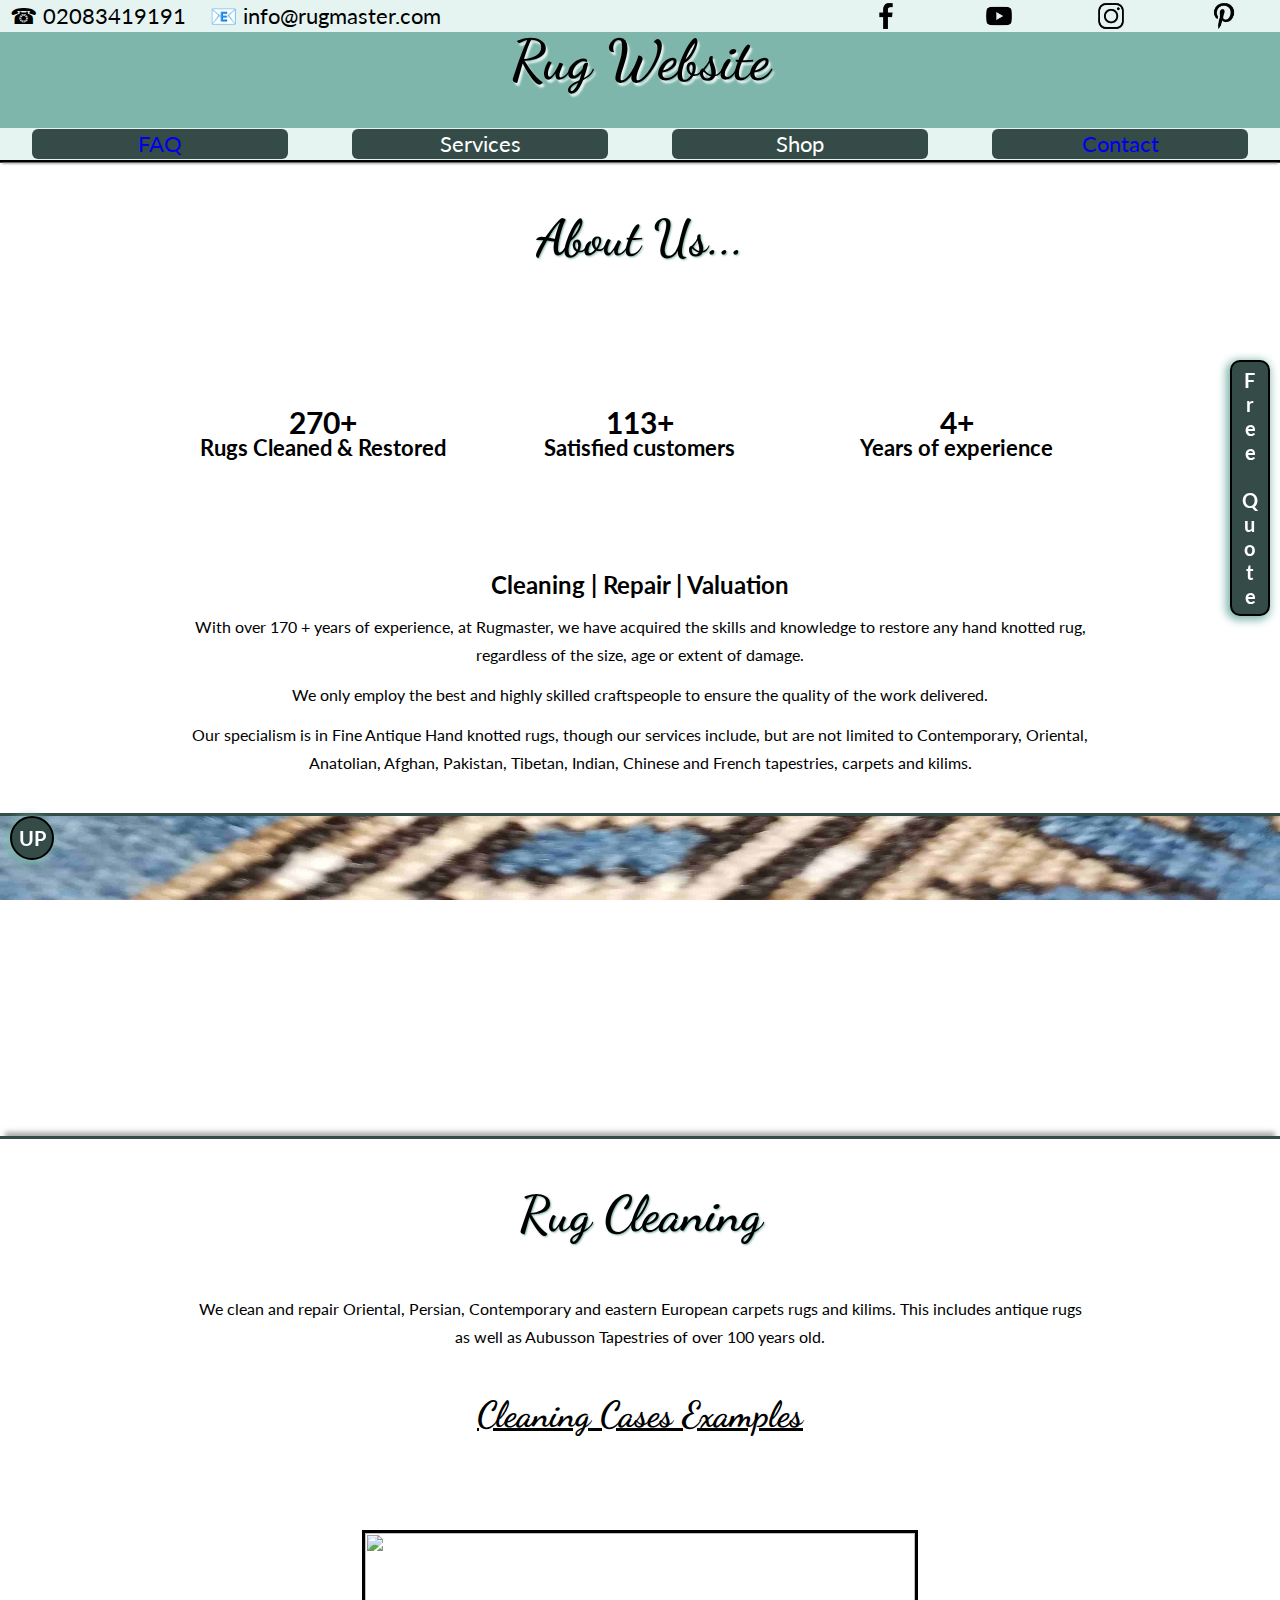
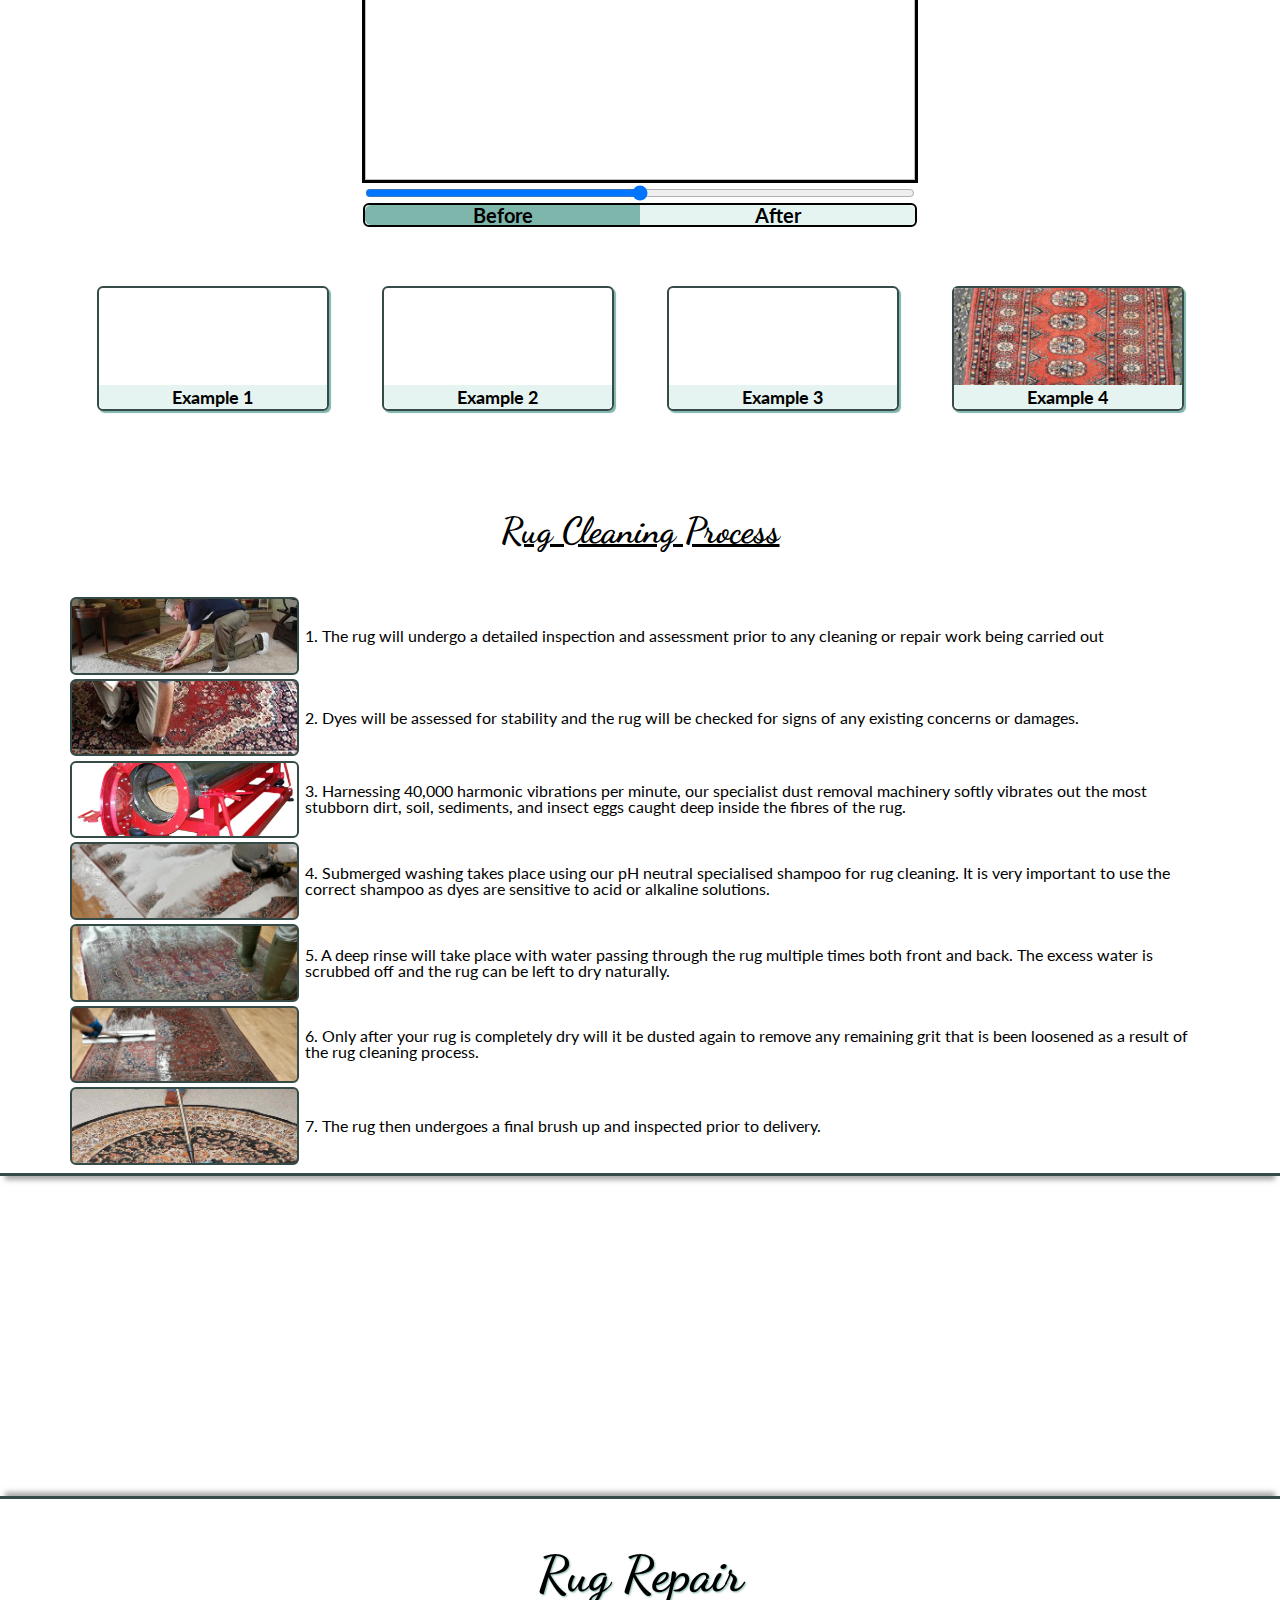
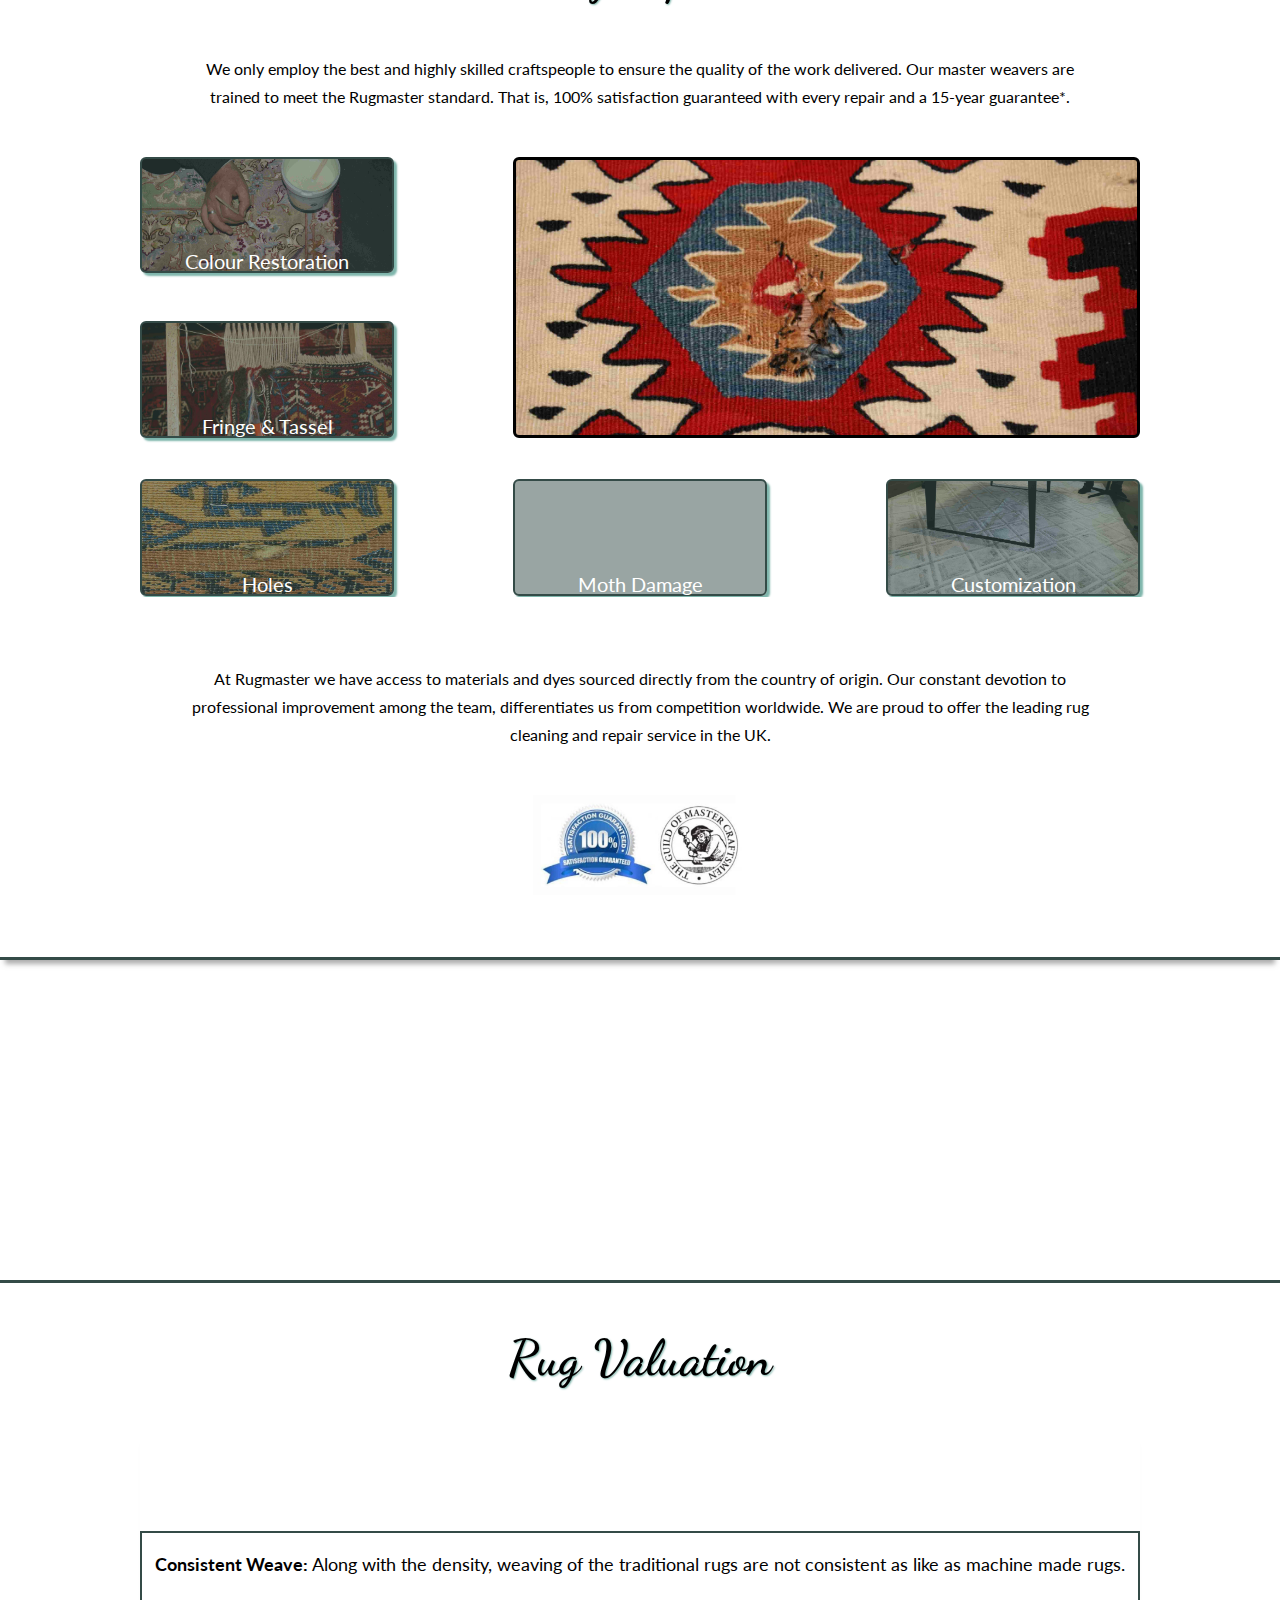
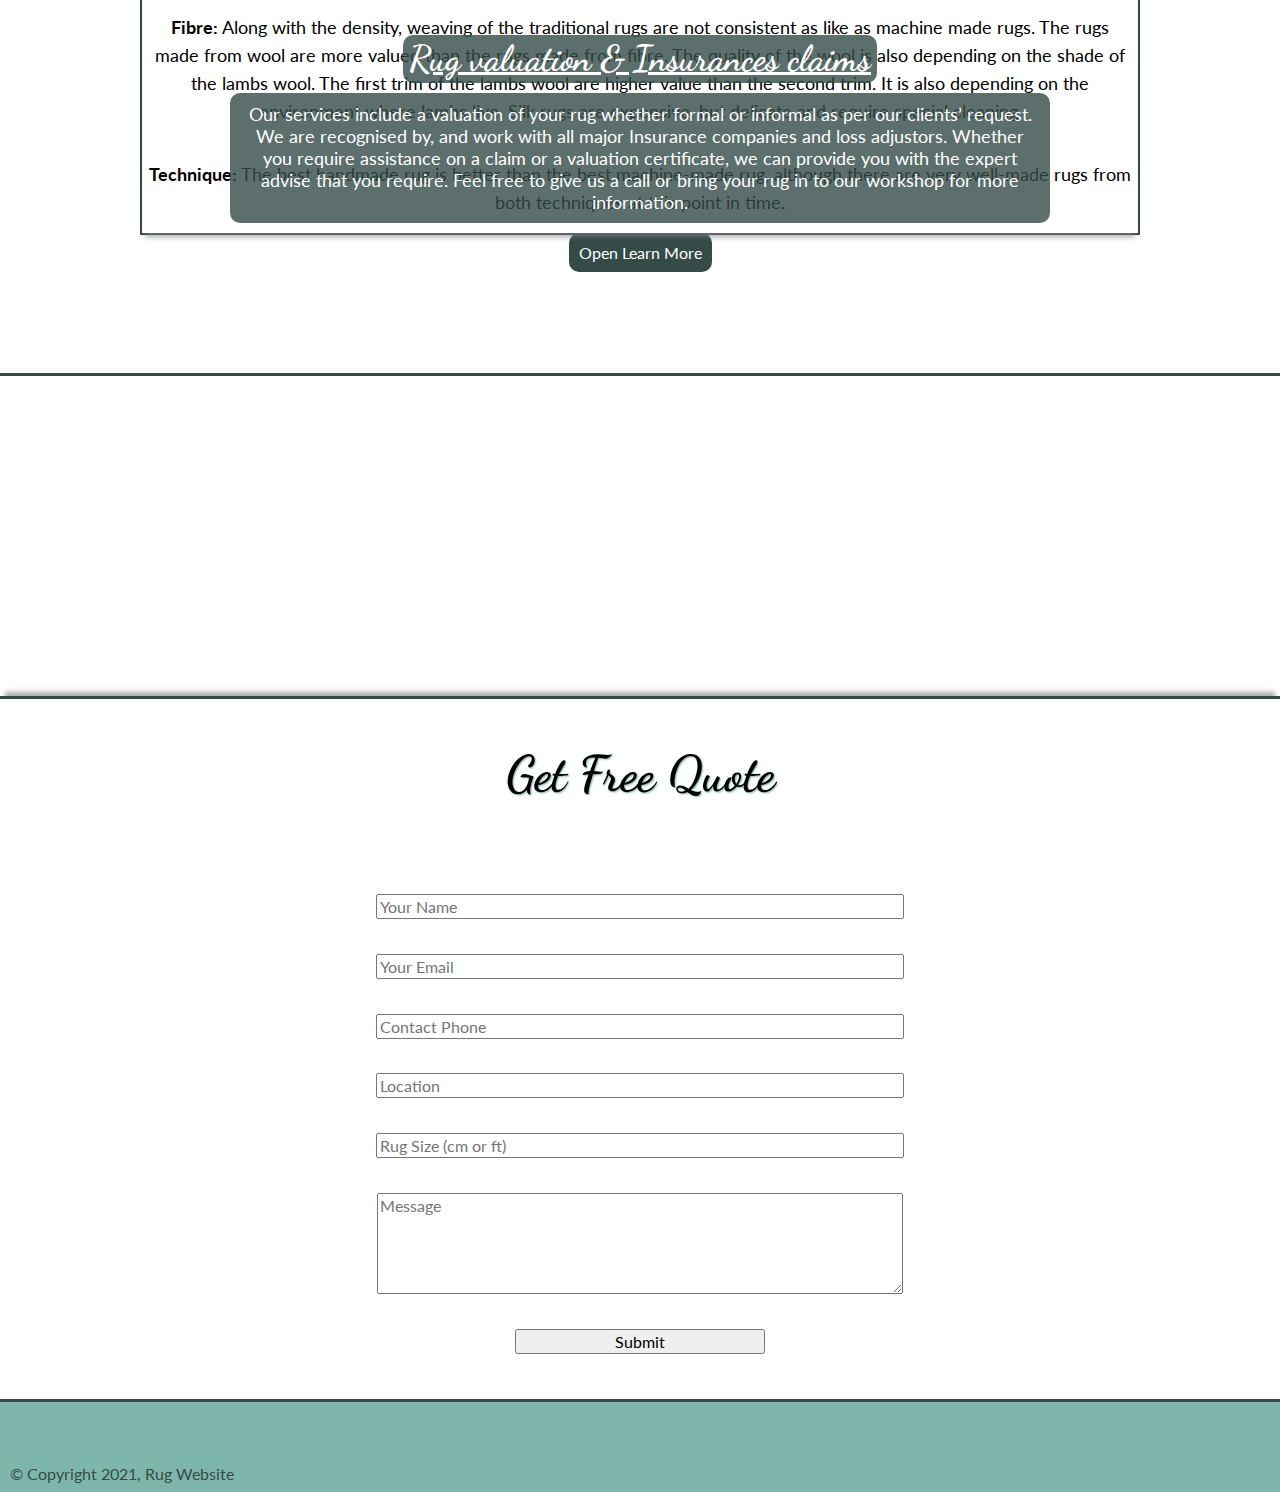
==== commit 83981569: "putting only one comparation image and the links for the nav bar" ====
--- a/index.html
+++ b/index.html
@@ -39,15 +39,15 @@
   
       <div id="containerBar">
         <ul id="menuBar">
-          <li class="menuTab"><a href="#sectionAbout">About</a></li>
-          <li class="menuTab"><a>Shop</a></li>
+          <li class="menuTab"><a href="./faqPage.html">FAQ</a></li>
           <li id="services" class="menuTab">Services
             <ul id="hidenList">
+              <li class="hidenTab"><a href="#sectionAbout">About Us</a></li>
               <li class="hidenTab"><a href="#sectionRepair">Rug Repair</a></li>
               <li class="hidenTab"><a href="#sectionCleaning">Rug Cleaning</a></li>
-              <li class="hidenTab"><a href="#sectionValuation">Rug Valuation</a></li>
-              <li id ="lastHidenTab" class="hidenTab"><a>Rug Underley</a></li>
+              <li id ="lastHidenTab" class="hidenTab"><a href="#sectionValuation">Rug Valuation</a></li>
             </ul>
+            <li class="menuTab"><a>Shop</a></li>
           </li>
           <li class="menuTab"><a href="./contact.html">Contact</a></li>
         </ul>
@@ -168,7 +168,7 @@
            </div>
            
            
-           <div id="comparationDiv2"  class="comparationDiv">
+           <!-- <div id="comparationDiv2"  class="comparationDiv">
             <div id="compareContainer">
               <div id="imgCompareContainer">
                  <img id="firstPhoto" class="imgCompare" src="./images/Cleaning/cleanExample2.jpg" />
@@ -200,7 +200,7 @@
                 <span>Example 8</span>
               </div>
             </div>
-           </div>
+           </div> -->
 
 
           </div>
--- a/style.css
+++ b/style.css
@@ -36,7 +36,7 @@
 }
 
 a:visited {
-  color: inherit ;
+  color: orange ;
 }
 
 li a {
@@ -1613,9 +1613,9 @@
 
 @media screen and (min-width: 1000px) {
 
-  .comparationDiv {
+  /* .comparationDiv {
     width: 50%;
-  }
+  } */
 
   #comparationDiv2 {
     display: flex;
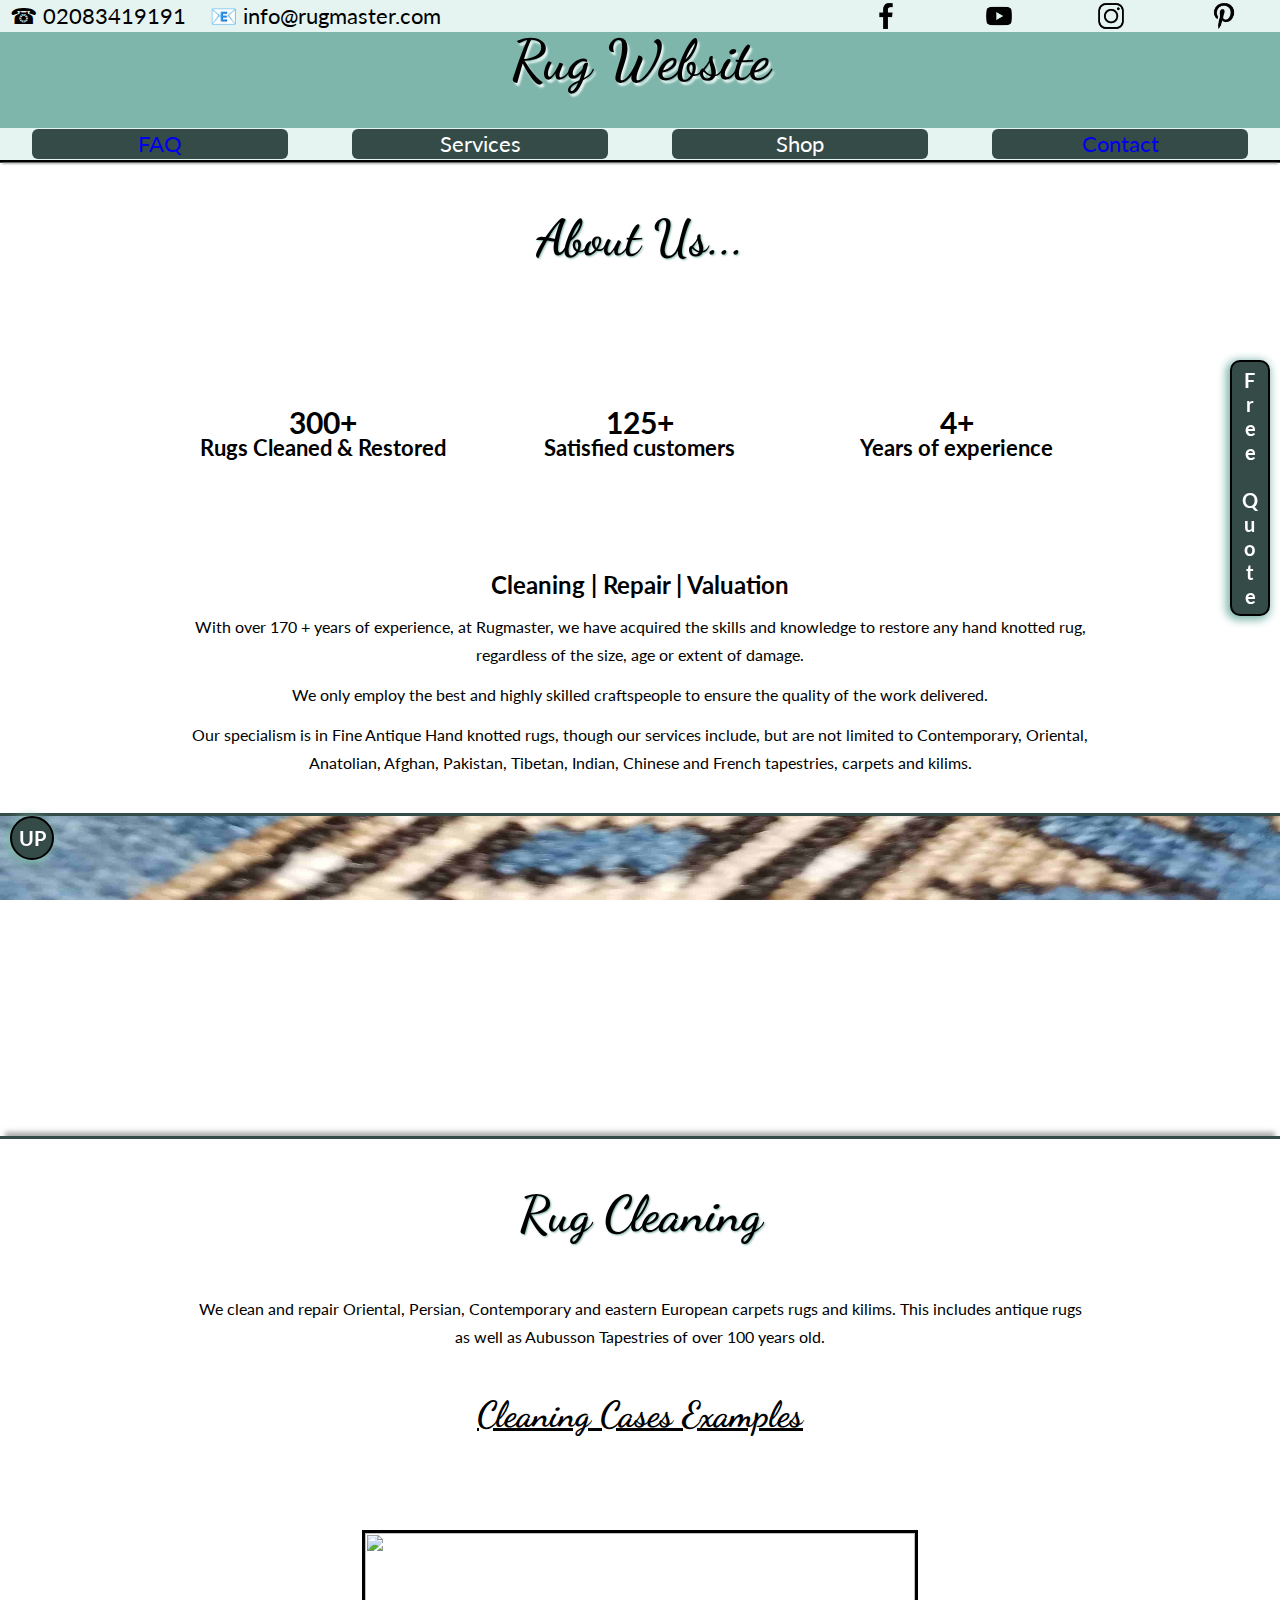
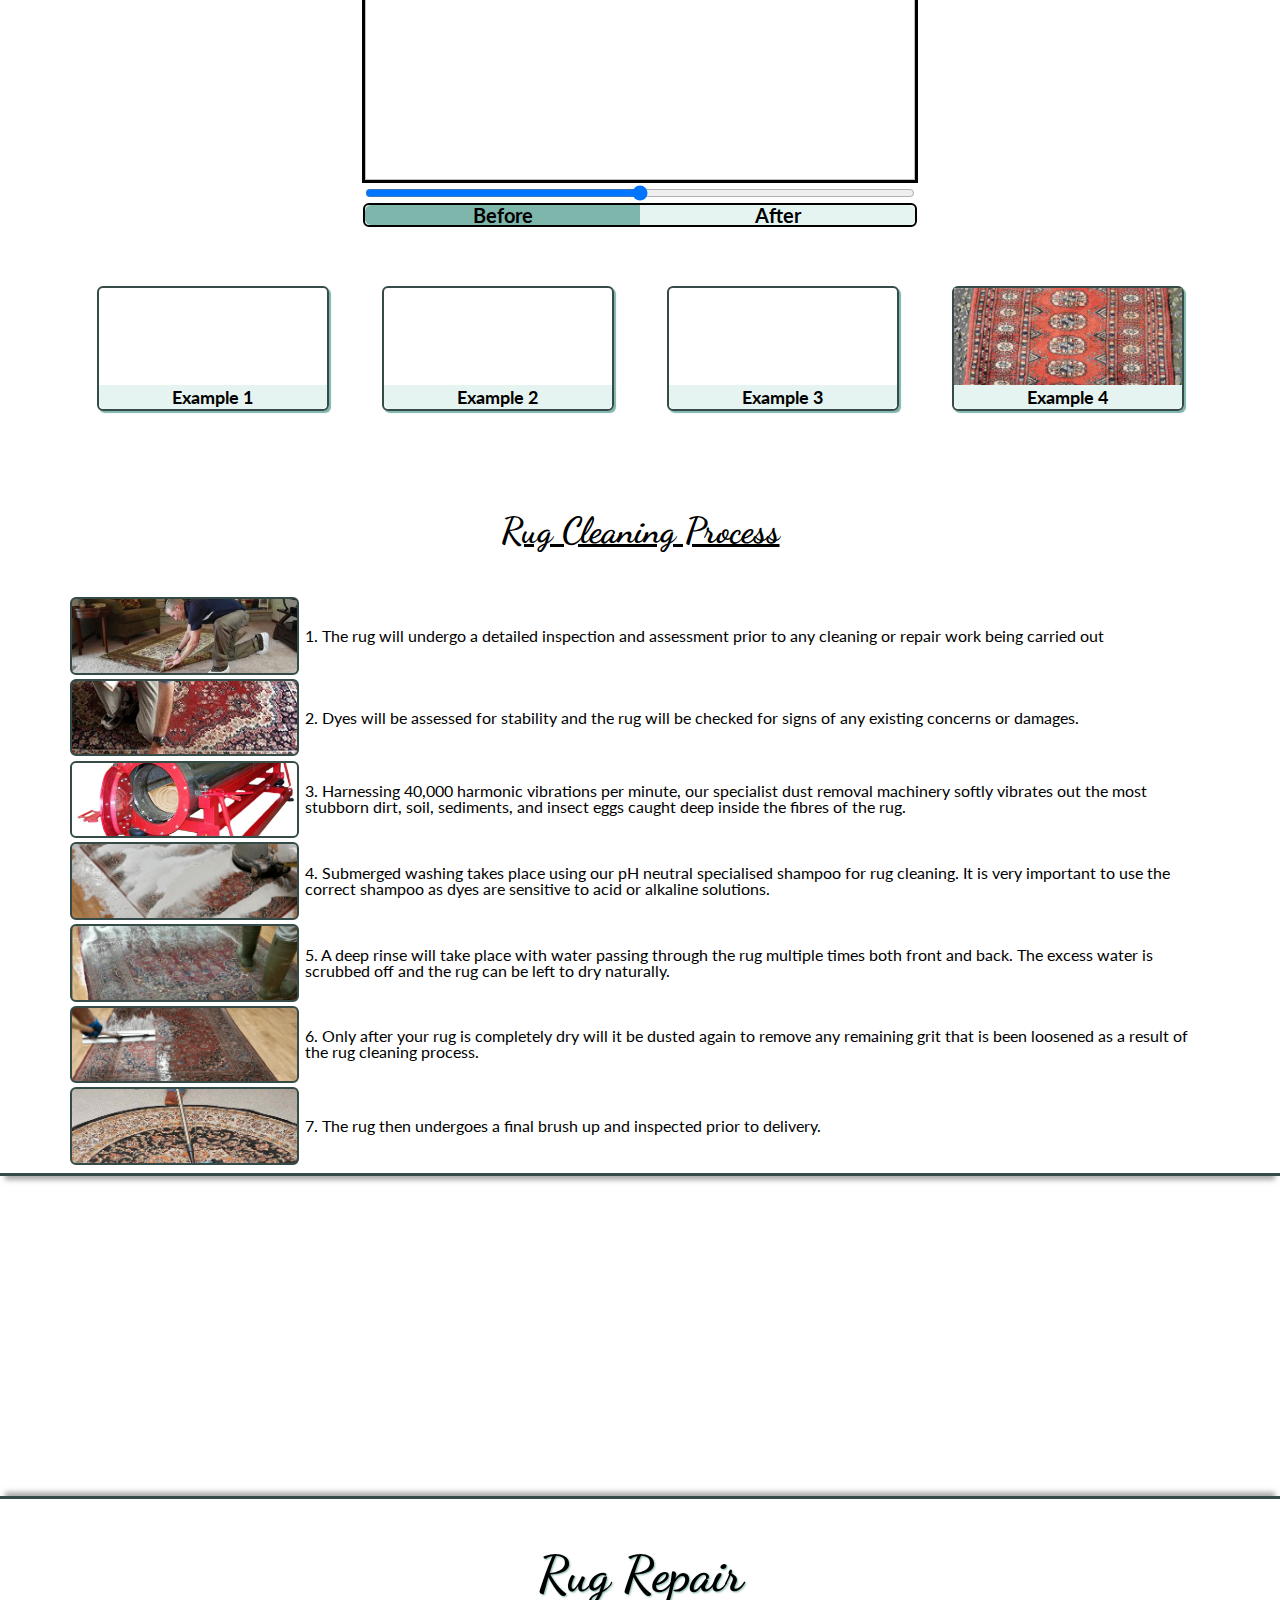
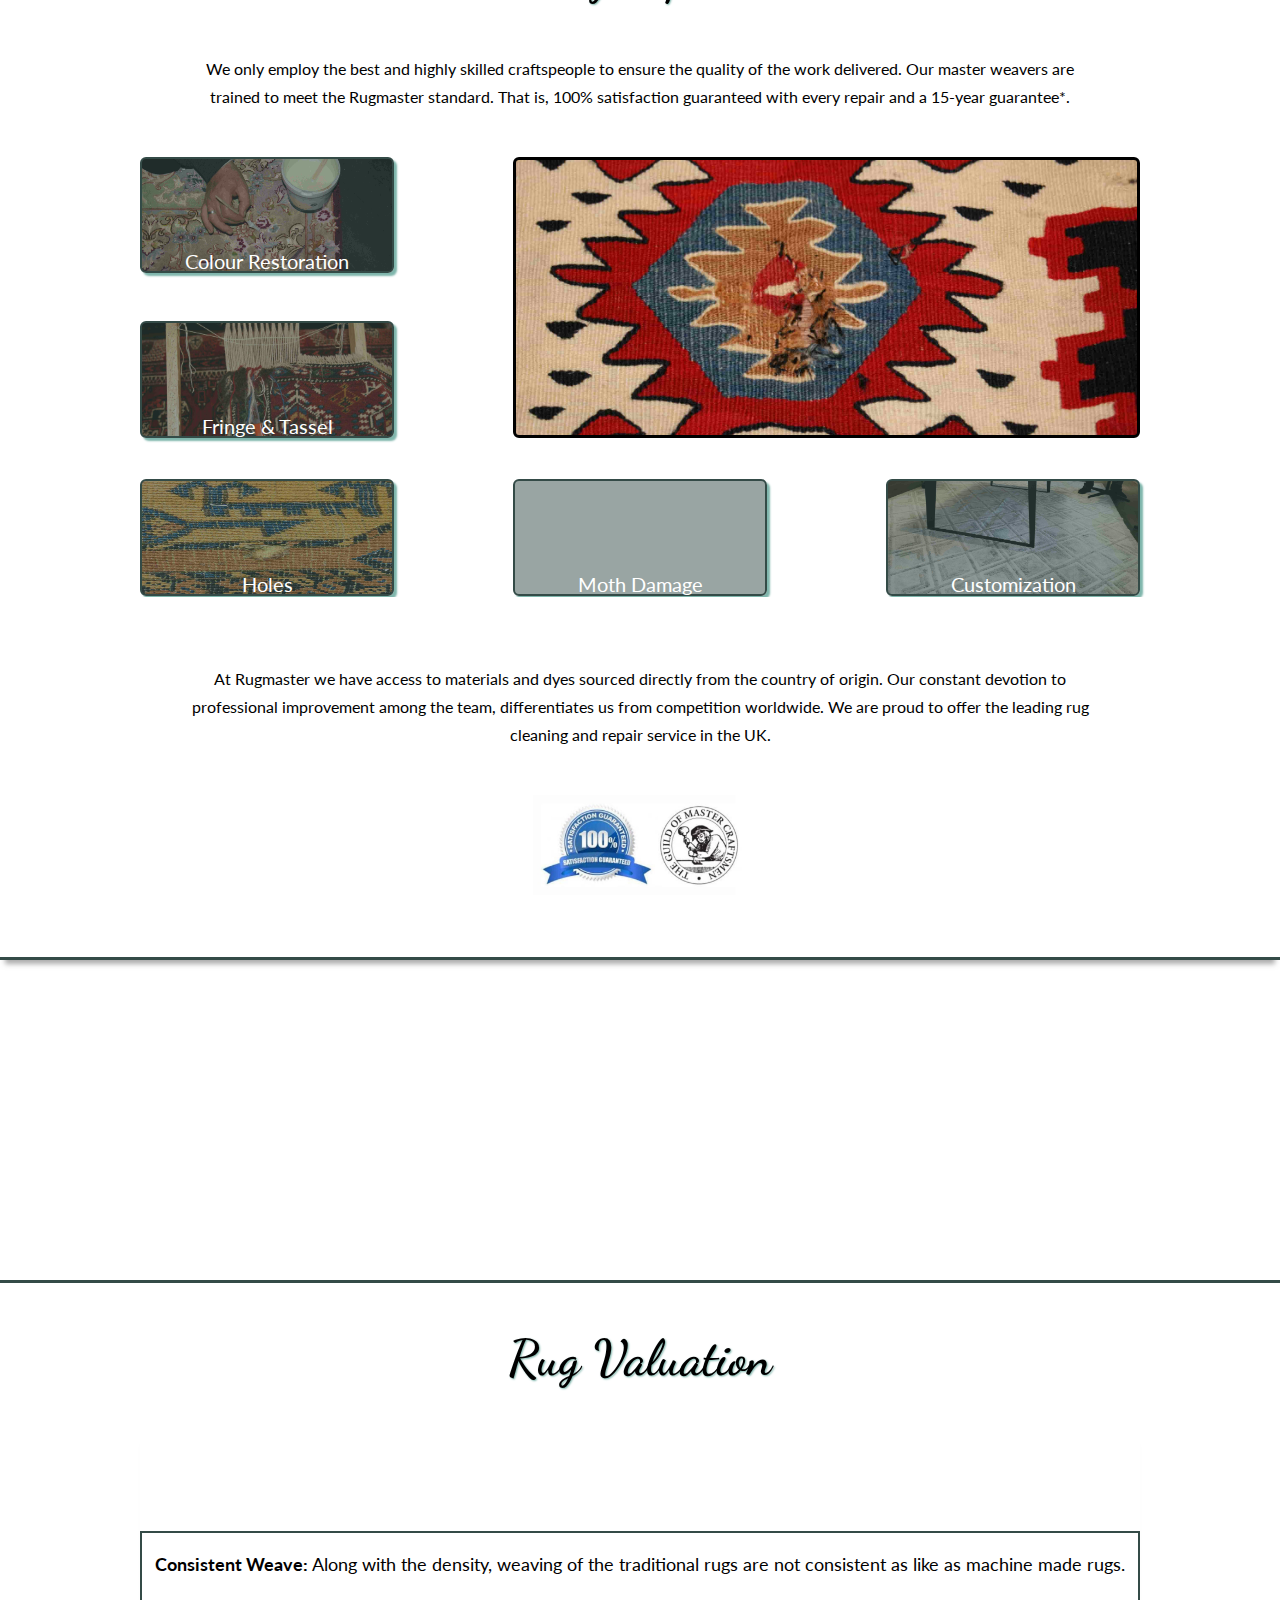
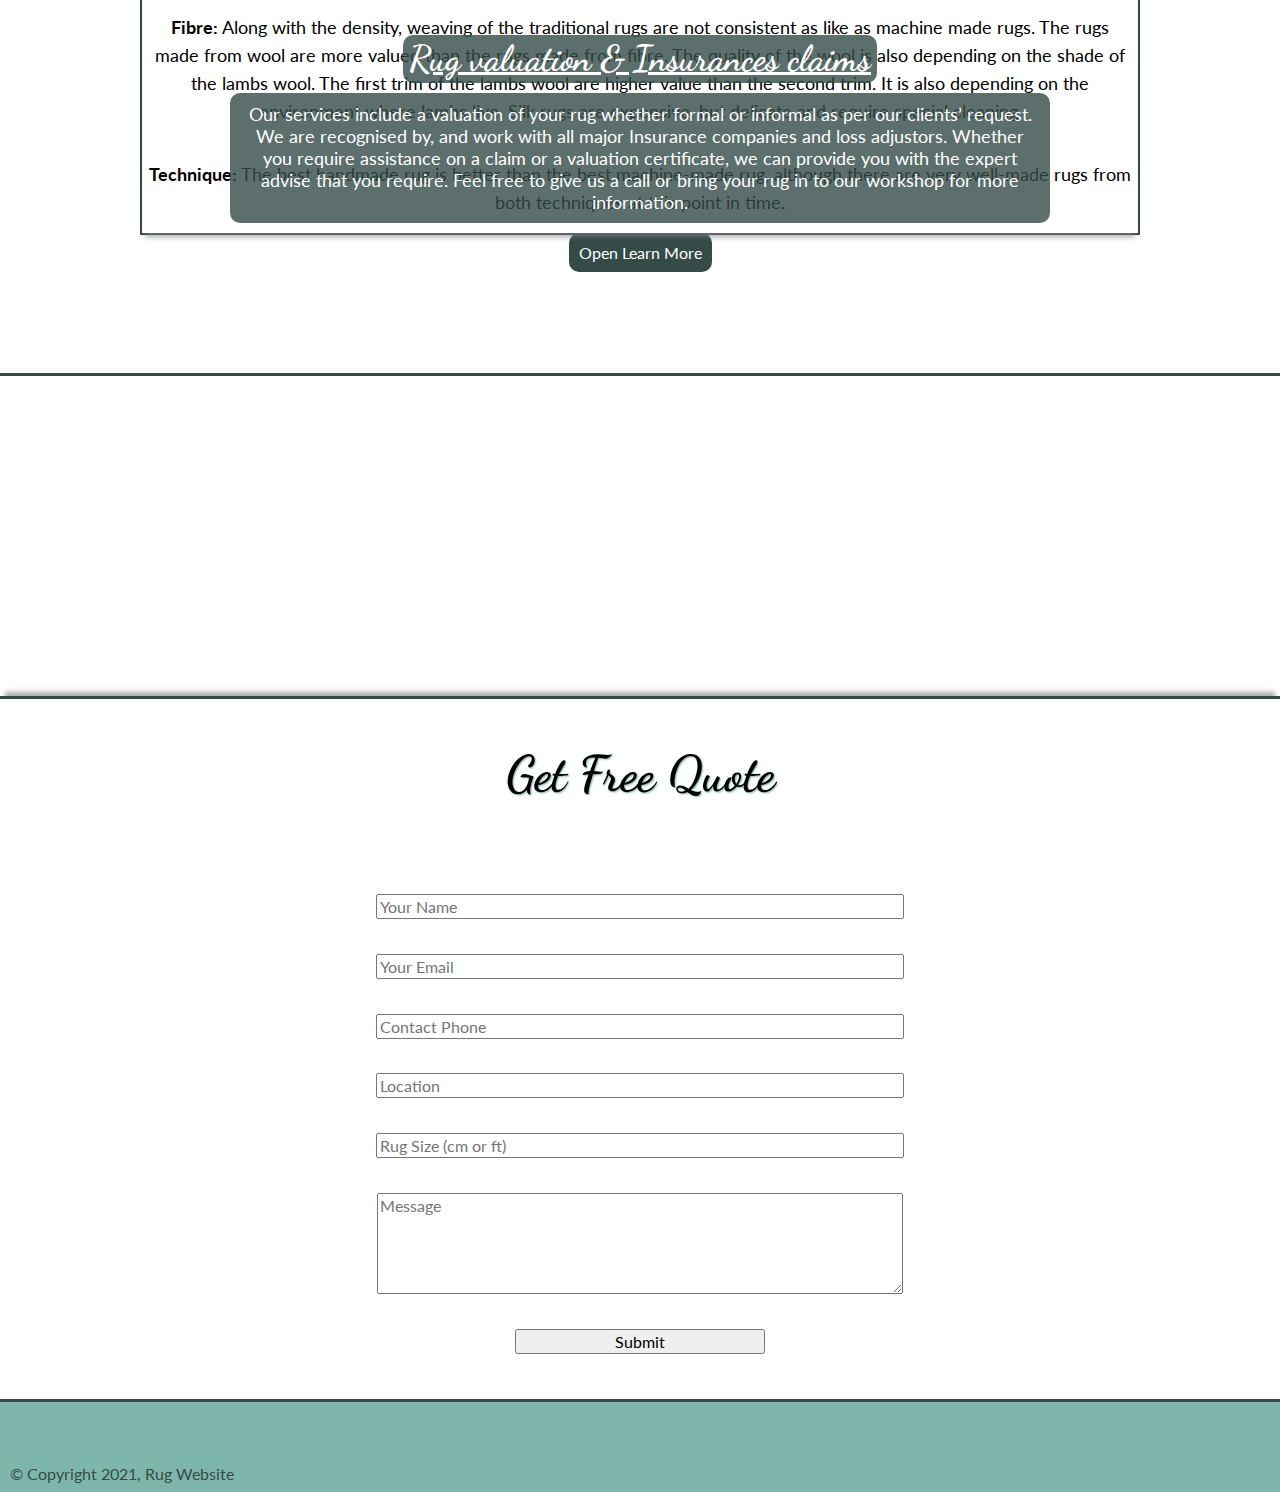
==== commit d1af57c9: "Merge branch 'main' into Test-submit-Form" ====
--- a/index.html
+++ b/index.html
@@ -30,7 +30,6 @@
       <did id="mainHeader">
         
         <h1 id="title">Rug Website</h1>
-       
           <div id="deliberyCollectionDiv">
             <span id="truck">&#x1F69A;-<span><span id="deliberyCollection">7 Days a Week Delivery & Collection<span>
             </div>      
@@ -345,4 +344,4 @@
     </footer>
  
   </body>
-</html>+</html>
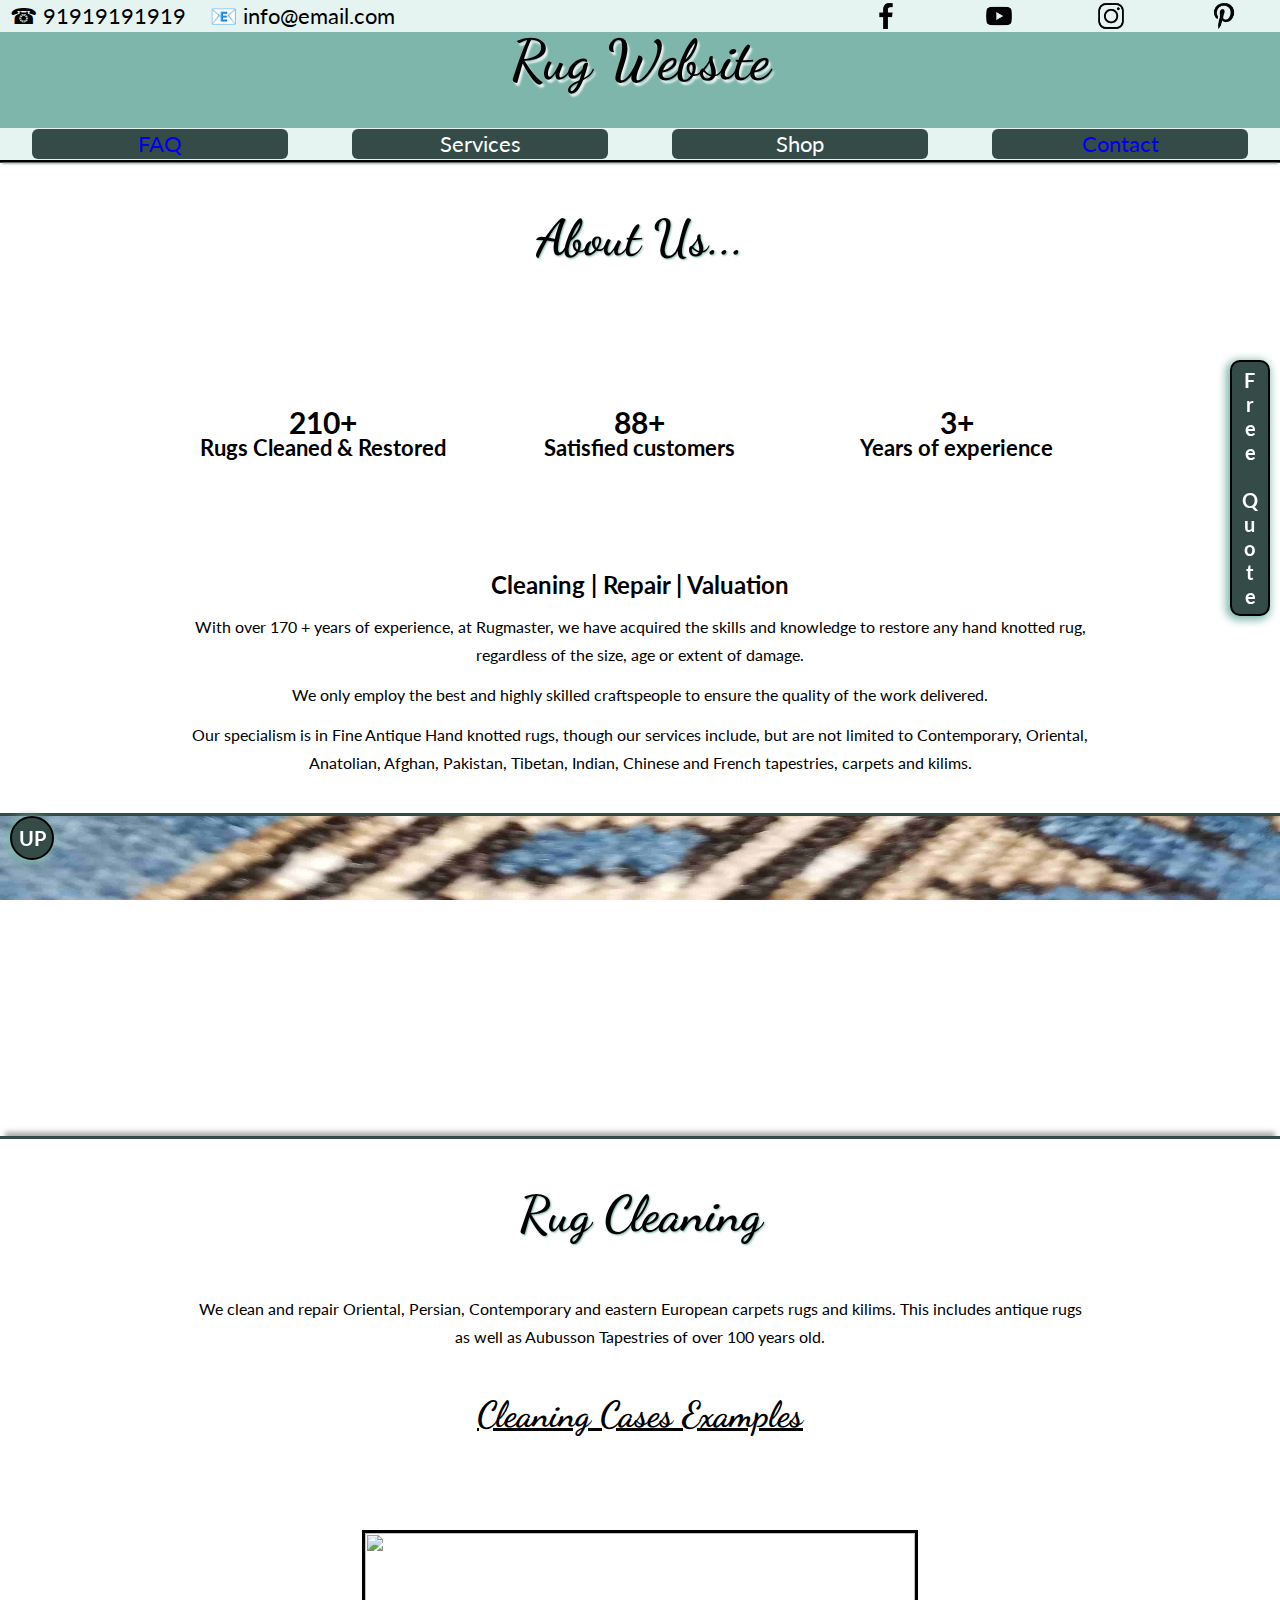
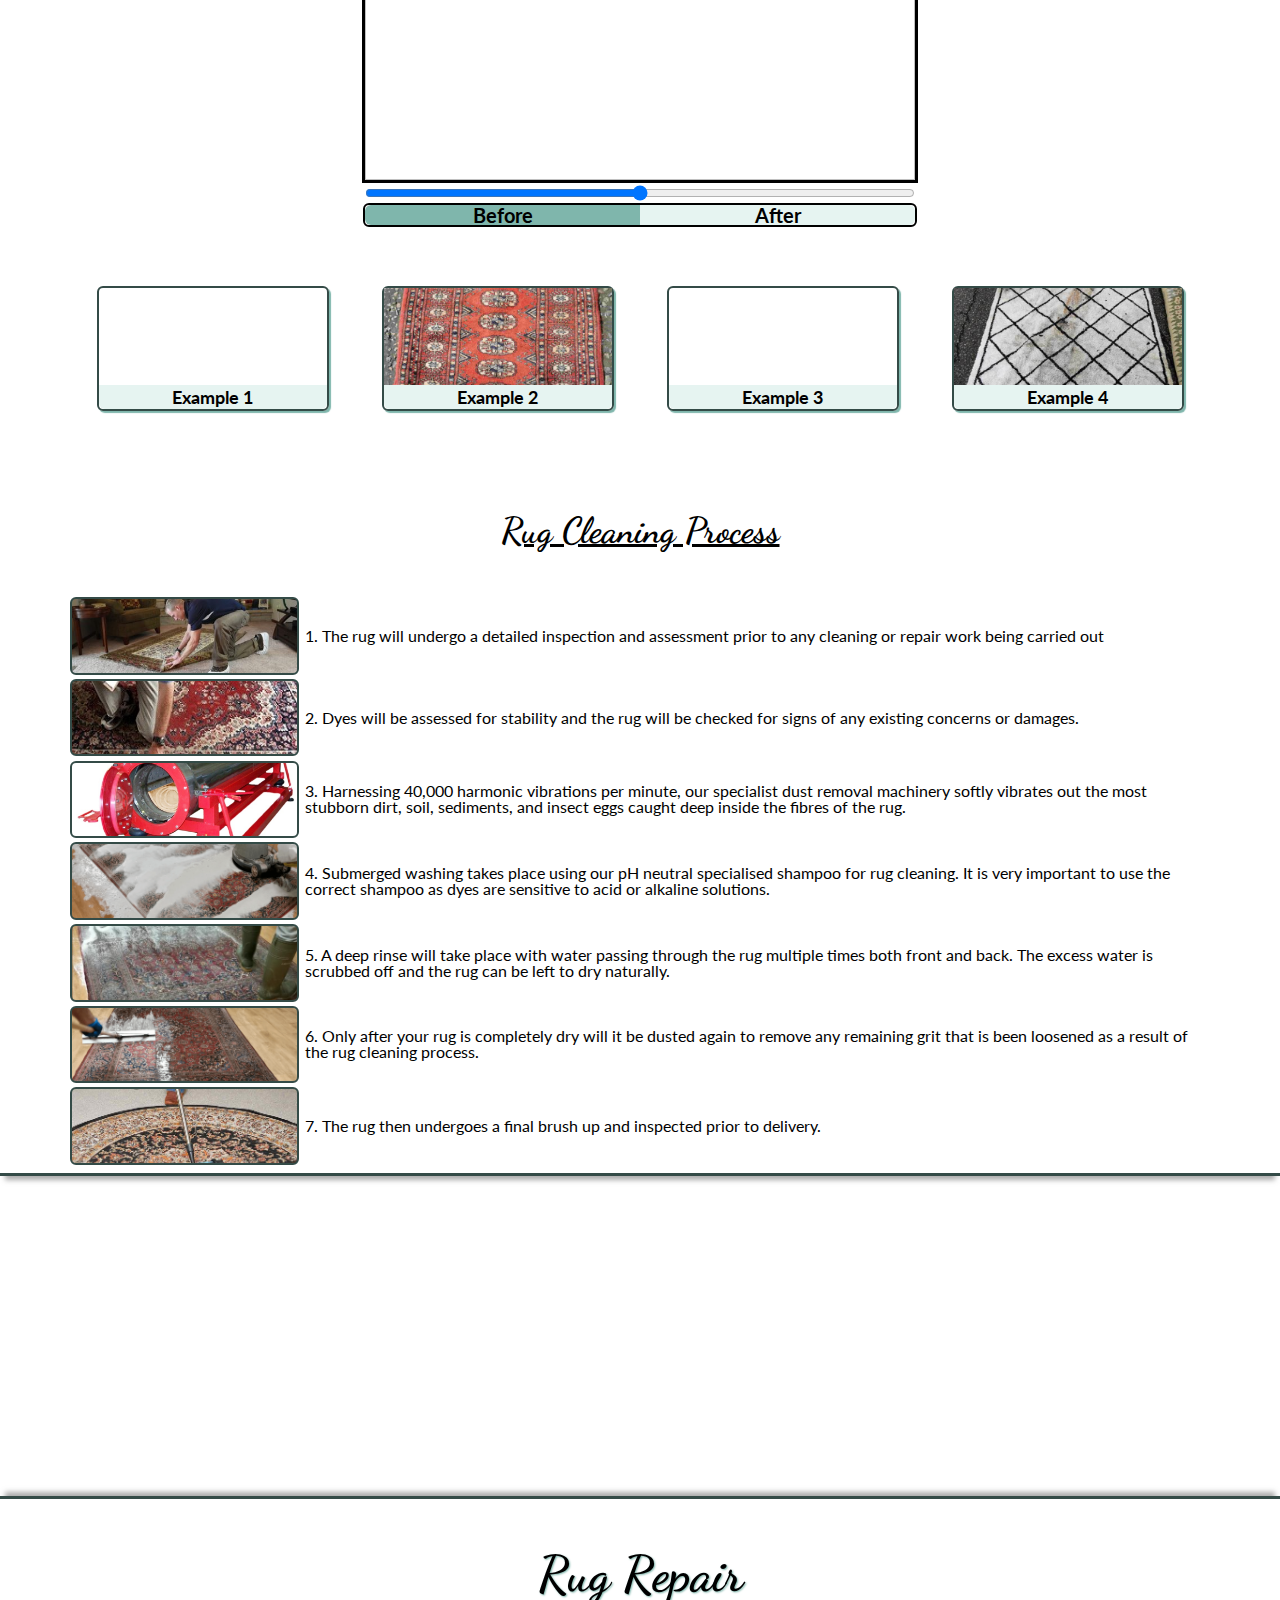
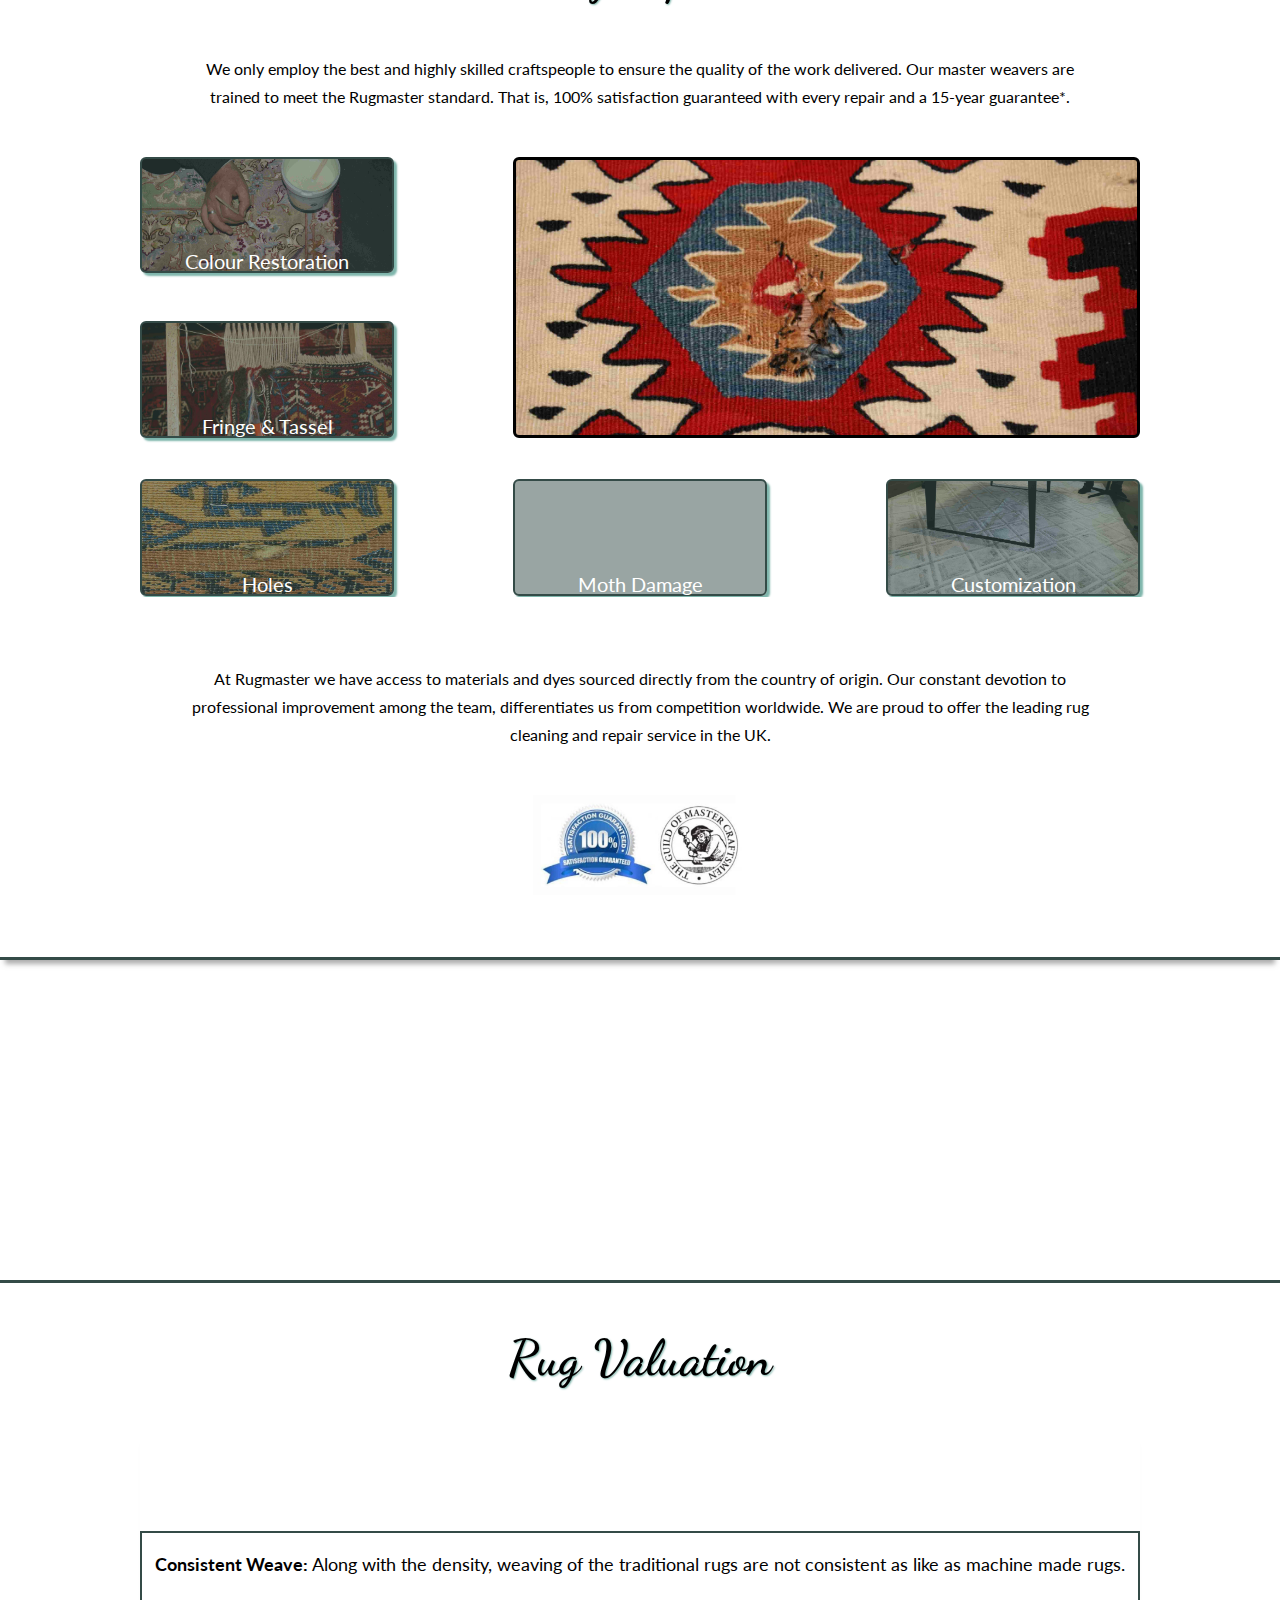
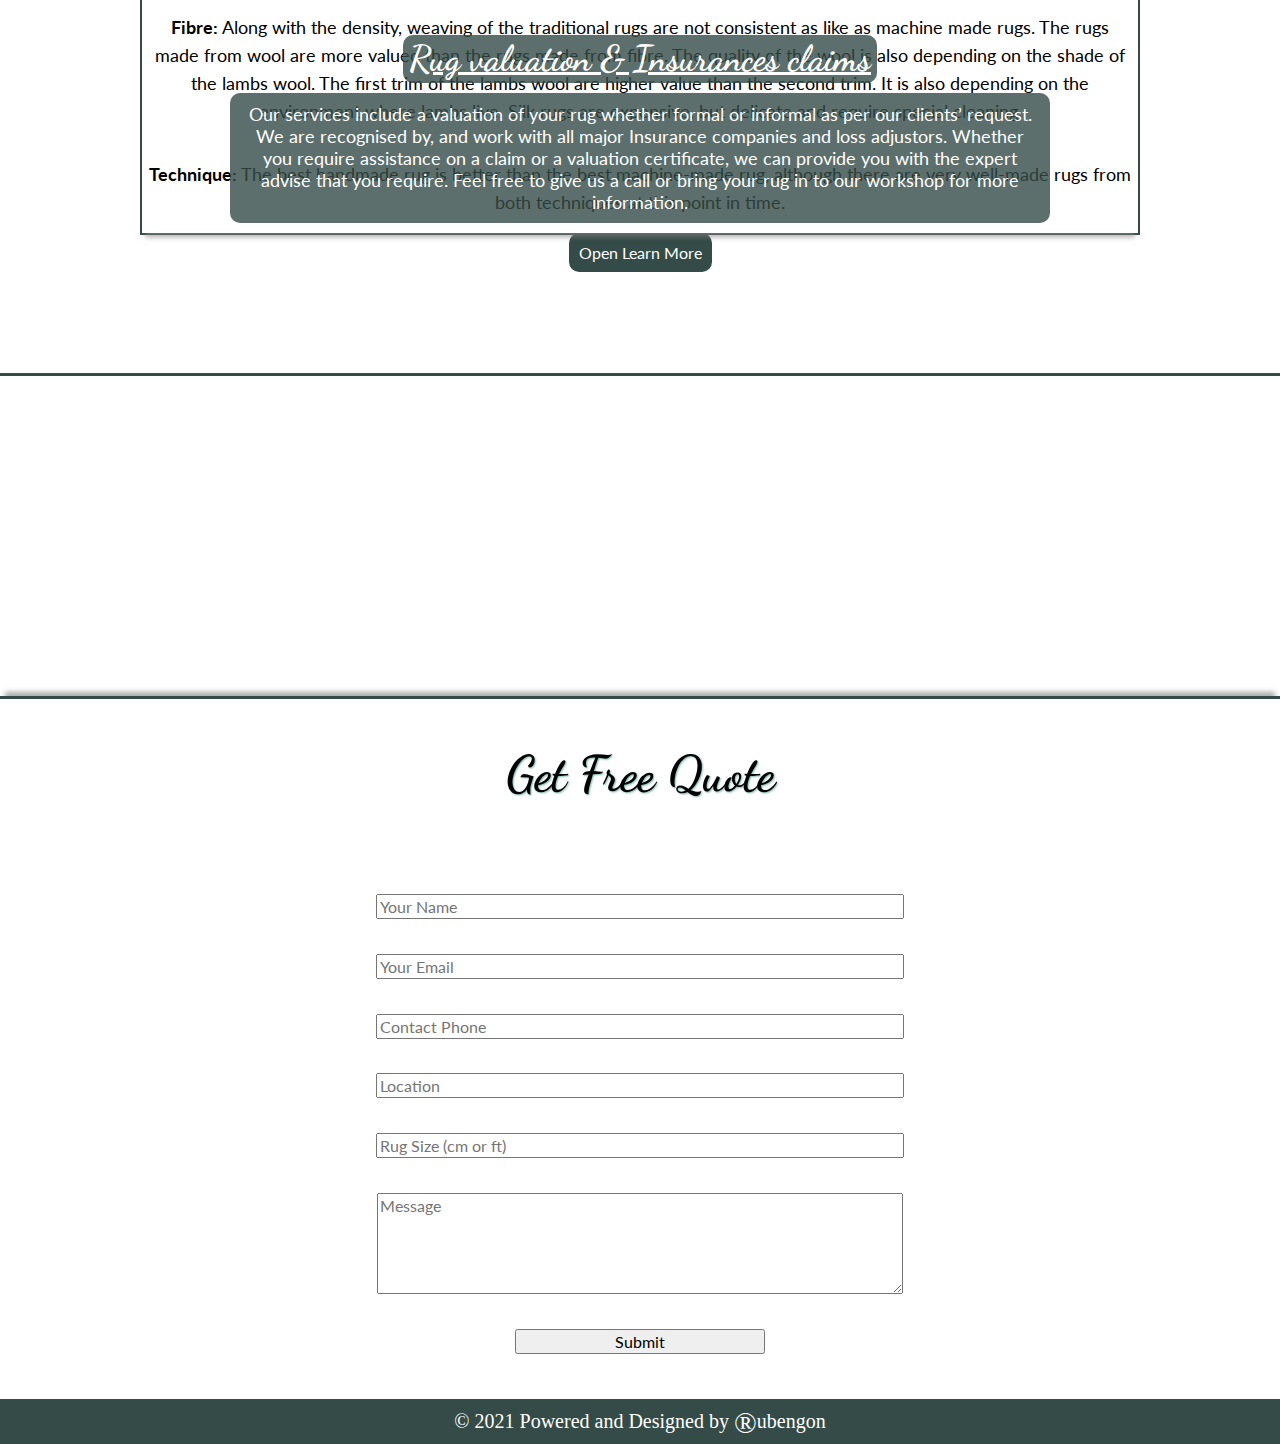
==== commit 15291e7c: "polishing some features" ====
--- a/index.html
+++ b/index.html
@@ -15,8 +15,8 @@
     <header>
       <did id="headBar">
         <div id="phone-mail-container">
-         <a><span class="telephone">&#9742; 02083419191</span></a>
-         <a><span class="mail">&#128231; info@rugmaster.com</span></a>
+         <a><span class="telephone">&#9742; 91919191919</span></a>
+         <a><span class="mail">&#128231; info@email.com</span></a>
         </div>
         <did id="socialMedia">
           <did id="mailIcon" class="socMedia"></did>
@@ -340,7 +340,7 @@
     </main>
 
     <footer>
-      <span id="copyRight">&copy; Copyright 2021, Rug Website</span>
+      <p>	&copy; 2021 Powered and Designed by <span class="letterR">&#x00AE;</span>ubengon</p>
     </footer>
  
   </body>
--- a/style.css
+++ b/style.css
@@ -36,7 +36,7 @@
 }
 
 a:visited {
-  color: orange ;
+  color: inherit ;
 }
 
 li a {
@@ -1337,20 +1337,38 @@
 }
 
 footer {
+  width: 100%;
+  background-color: var(--darkColor);
+  display: flex;
+  justify-content: center;
+  align-items: flex-end;
+}
+
+footer p, footer span {
+  color: white;
+}
+
+.letterR {
+  font-size: 1.5rem;
+  vertical-align:sub;
+}
+
+
+/* footer {
   display: flex;
   flex-direction: column;
   justify-content: flex-end;
   height: 4.5rem;
   width: 100%;
   background-color: var(--mediumColor);
-}
-
-#copyRight {
+} */
+
+/* #copyRight {
   padding: 0.5rem;
   font-family: "Lato";
   font-size: 0.8rem;
   color:var(--darkColor);
-}
+} */
 
 
 /********************************************************************************************/
@@ -1398,11 +1416,16 @@
 
 #stainSec {
   width: 100%;
-  height: 15rem;
+  height: 18rem;
   display: flex;
   flex-direction: column;
   justify-content: space-around;
   align-items: center;
+}
+
+.howLong-good {
+  width: 100%;
+  height: auto;
 }
 
 #stainExampleContainer {
@@ -1411,6 +1434,7 @@
   display: flex;
   justify-content: space-around;
   align-items: center;
+  margin: 0.5rem 0rem;
 }
 
 .stainExampleDiv {
@@ -1440,10 +1464,37 @@
 #stainDescription{
   background-color: white;
   width: 100%;
-  height: 50%;
+  height: auto;
   border: 2px solid var(--darkColor);
   border-radius: 0.3rem;
 }
+
+.faqDescription {
+  border-radius: 0.3rem;
+  border: 2px solid var(--darkColor);
+  padding: 0.3rem;
+  background-color: white;
+}
+
+#stainSecList {
+  width: 95%;
+}
+
+#stainSecList li {
+  list-style-type: square;
+  list-style-position: inside;
+  font-weight: bold;
+  width: 100%;
+  padding: 0.5rem;
+}
+
+
+
+
+
+
+
+
 
 
 
@@ -1549,12 +1600,12 @@
 
   }
 
-
-
-
-
   #learnMoreText {
     line-height: 1.4rem;
+  }
+
+  #stainSec {
+    height: 15rem;
   }
 
 }
